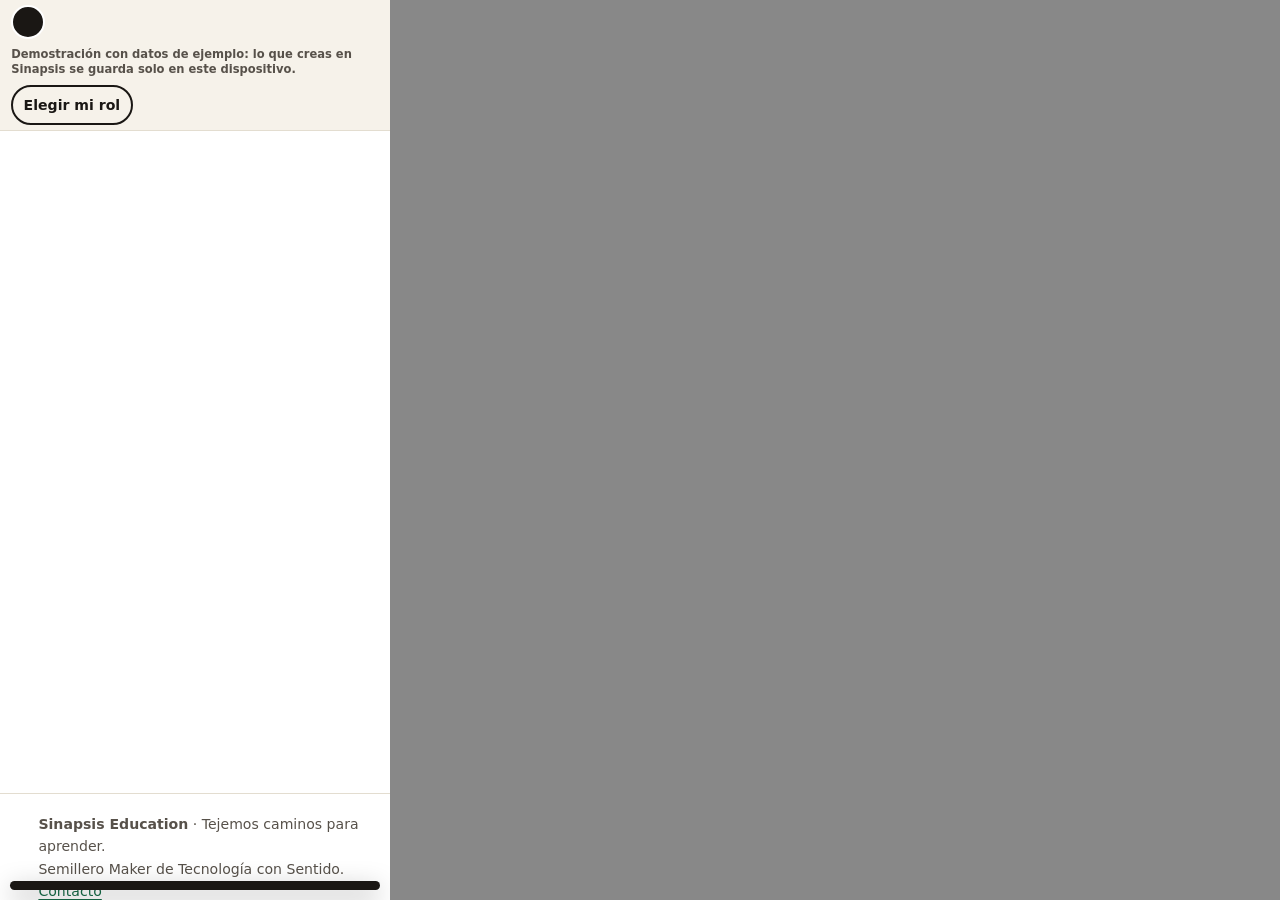
==== herramientas/arnes.html @ f9abe7bc "Quien eres: cinco roles con insignia del color de su espacio que abren el tutorial guiado; Empezar l" ====
<!doctype html>
<meta charset="utf-8">
<title>Arnés de pruebas de Sinapsis Education</title>
<!-- Lo lanza herramientas/auditar.py. Por qué existe: los fallos de este tipo de página no se
     ven leyendo el código, se ven midiendo en un navegador. Carga cada pantalla dentro de un
     marco del ancho de un celular o de un escritorio, y mide. Necesita servirse por http (no
     por file://) para poder leer el marco. -->
<body style="margin:0;background:#888">
<iframe id="f" style="border:0;display:block;background:#fff"></iframe>
<pre id="resultado" style="position:fixed;top:0;left:0;max-width:100%;background:#fff;color:#000;font:11px monospace;white-space:pre-wrap"></pre>
<script>
const SECC = { docente: ['resumen', 'estudiantes', 'actividades', 'ajustes', 'notas', 'archivos'], orientacion: ['resumen', 'ajustes', 'estudiantes', 'notas', 'archivos'], familia: ['resumen', 'archivos'], coordinacion: ['resumen', 'estudiantes', 'cursos', 'categorias'], estudiante: ['resumen', 'ruta', 'logros', 'archivos'] };
const RUTAS = [[null, '#/'], [null, '#/mi/resumen'], [null, '#/mapa/conexiones'], [null, '#/mapa/distingue'], [null, '#/valeria/chat'], [null, '#/valeria/conexion'], [null, '#/recorrido/camino'], [null, '#/recorrido/roles'], [null, '#/recorrido/datos'], [null, '#/portales'], [null, '#/portales/kinesis'], [null, '#/portales/wisfox'], [null, '#/portales/valeria'], [null, '#/glosario'], [null, '#/creditos'], [null, '#/planes/formas'], [null, '#/planes/acompanamiento'], [null, '#/registro/lista'], [null, '#/registro/conversar'], [null, '#/guia/docente'], [null, '#/guia/estudiante'], [null, '#/hoja/propuesta'], [null, '#/hoja/arquitectura'], [null, '#/hoja/etapas'], [null, '#/piloto'], [null, '#/identidad'],
  ...Object.entries(SECC).flatMap(([rol, l]) => l.map((x) => [rol, '#/mi/' + x]))];
const ANCHOS = [390, 1280];
const TEMAS = ['claro', 'oscuro'];
const espera = (ms) => new Promise((r) => setTimeout(r, ms));
// ---- ligera ---- Apariencia y modo presentación viven en el menú «Más» (antes, en la franja): este ayudante lo abre antes de tocarlos.
const abrirMas = async (d) => { const m = d.getElementById('menu-mas'); if (m && m.hidden) d.getElementById('btn-mas').click(); await new Promise((r) => setTimeout(r, 120)); };
// ---- fin ligera ----
const f = document.getElementById('f');
const salida = { casos: [], flujo: [], fatal: null };
let n = 0;

function cargar(ruta, ancho, alto) {
  return new Promise((res) => {
    f.style.width = ancho + 'px'; f.style.height = (alto || 900) + 'px';
    f.onload = () => res();
    f.src = '../index.html?t=' + (++n) + '&sin-intro=1' + ruta;   // la bienvenida de la primera vez (js/carrusel.js) se prueba aparte: aquí taparía todas las pantallas
  });
}
const doc = () => f.contentDocument;
const ventana = () => f.contentWindow;

/* ---- contraste ---- */
function parsear(c) {
  let m = c.match(/^rgba?\(([^)]+)\)/);
  if (m) { const p = m[1].split(/[ ,\/]+/).filter(Boolean).map(Number); return [p[0], p[1], p[2], p[3] === undefined ? 1 : p[3]]; }
  m = c.match(/^color\(srgb ([^)]+)\)/);
  if (m) { const p = m[1].split(/[ \/]+/).filter(Boolean).map(Number); return [p[0] * 255, p[1] * 255, p[2] * 255, p[3] === undefined ? 1 : p[3]]; }
  return null;
}
function mezclar(sobre, base) { const a = sobre[3]; return [0, 1, 2].map((i) => sobre[i] * a + base[i] * (1 - a)); }
function fondoEfectivo(el) {
  const capas = [];
  for (let e = el; e; e = e.parentElement) {
    const cs = ventana().getComputedStyle(e);
    if (cs.backgroundImage !== 'none') return null;          // degradado: se omite y se cuenta aparte
    const c = parsear(cs.backgroundColor);
    if (c && c[3] > 0) { capas.push(c); if (c[3] >= 1) break; }
  }
  let base = [255, 255, 255];
  for (let i = capas.length - 1; i >= 0; i--) base = mezclar(capas[i], base);
  return base;
}
const lum = (c) => { const f2 = (v) => { v /= 255; return v <= 0.03928 ? v / 12.92 : Math.pow((v + 0.055) / 1.055, 2.4); }; return 0.2126 * f2(c[0]) + 0.7152 * f2(c[1]) + 0.0722 * f2(c[2]); };
const razon = (a, b) => { const x = lum(a), y = lum(b); return (Math.max(x, y) + 0.05) / (Math.min(x, y) + 0.05); };

function medirContraste() {
  const malos = []; let omitidos = 0; let medidos = 0;
  const d = doc();
  d.querySelectorAll('header *, main *, footer *, .nav-movil *, .guion *').forEach((el) => {
    const tieneTexto = [...el.childNodes].some((x) => x.nodeType === 3 && x.textContent.trim());
    if (!tieneTexto || !el.getClientRects().length) return;
    const cs = ventana().getComputedStyle(el);
    if (cs.visibility === 'hidden' || parseFloat(cs.opacity) < 1) return;
    const fondo = fondoEfectivo(el);
    if (!fondo) { omitidos++; return; }
    let fg = parsear(cs.color); if (!fg) return;
    fg = mezclar(fg, fondo);
    const px = parseFloat(cs.fontSize); const grande = px >= 24 || (px >= 18.66 && parseInt(cs.fontWeight, 10) >= 700);
    const minimo = grande ? 3 : 4.5; const r = razon(fg, fondo); medidos++;
    if (r < minimo) malos.push(`${el.tagName.toLowerCase()}.${(el.className || '').toString().split(' ')[0]} "${el.textContent.trim().slice(0, 28)}" ${r.toFixed(2)}`);
  });
  return { malos: malos.slice(0, 6), total: malos.length, omitidos, medidos };
}

/* ---- una pantalla en un ancho y un tema ---- */
function medirCaso(ruta, ancho, tema, extra) {
  const d = doc(); const w = ventana(); const fallos = [];
  d.documentElement.dataset.tema = tema;
  const e = d.documentElement;
  if (e.scrollWidth > e.clientWidth + 1) fallos.push(`desborda a lo ancho (${e.scrollWidth} > ${e.clientWidth})`);
  // Lo que está dentro de una tira con scroll propio (overflow-x auto) puede salirse a propósito.
  const enScroll = (x) => { for (let p = x.parentElement; p && p !== d.body; p = p.parentElement) { const o = w.getComputedStyle(p).overflowX; if (o === 'auto' || o === 'scroll') return true; } return false; };
  const fuera = [...d.querySelectorAll('main *')].filter((x) => { const r = x.getBoundingClientRect(); return r.width && (r.right > e.clientWidth + 1 || r.left < -1) && !enScroll(x); }).slice(0, 3).map((x) => x.tagName.toLowerCase() + '.' + (x.className || ''));
  if (fuera.length) fallos.push('elementos fuera de pantalla: ' + fuera.join(', '));
  if (w.__errores && w.__errores.length) fallos.push('errores: ' + w.__errores.join(' | '));
  const h1 = d.querySelectorAll('main h1').length + [...d.querySelectorAll('main [role="heading"][aria-level="1"]')].filter((x) => x.getClientRects().length).length;
  if (h1 !== 1) fallos.push(`hay ${h1} títulos h1 (debe haber 1)`);
  ['header', 'main', 'footer'].forEach((t) => { if (!d.querySelector(t)) fallos.push('falta <' + t + '>'); });
  const sinNombre = [...d.querySelectorAll('button, a, input, select, textarea')].filter((x) => x.getClientRects().length && !(x.textContent.trim() || x.getAttribute('aria-label') || (x.labels && x.labels.length) || x.getAttribute('aria-labelledby')));
  if (sinNombre.length) fallos.push(`${sinNombre.length} controles sin nombre accesible`);
  const chicos = [...d.querySelectorAll('button, .btn, input:not([type=hidden]), select, textarea')].filter((x) => { const r = x.getBoundingClientRect(); return r.height > 0 && r.height < 24; });
  if (chicos.length) fallos.push(`${chicos.length} controles de menos de 24 px de alto`);
  // Errores que se ven en pantalla pero no lanzan excepción: un append con una lista, un dato que falta.
  const crudo = d.body.innerText.match(/\[object [A-Za-z]+\]|\bundefined\b|\bNaN\b|\bnull\b/);
  if (crudo) fallos.push('texto roto en pantalla: "' + crudo[0] + '"');
  // Una tarjeta aplastada (un estilo en línea que gana al diseño de celular) no desborda, pero no se puede usar.
  const aplastadas = [...d.querySelectorAll('main .tarjeta, main .chat')].filter((x) => { const r = x.getBoundingClientRect(); return x.getClientRects().length && r.width < 150; });
  if (aplastadas.length) fallos.push(`${aplastadas.length} tarjetas aplastadas (menos de 150 px de ancho)`);
  // La barra de navegación debe verse completa: en celular, todos sus íconos dentro de la pantalla.
  const riel = [...d.querySelectorAll('.riel .riel-item')].filter((x) => { const r = x.getBoundingClientRect(); return r.width && (r.right > e.clientWidth + 1 || r.left < -1); });   // ---- ligera ----
  if (riel.length) fallos.push(`${riel.length} íconos del riel quedan fuera de la pantalla`);
  if (extra) fallos.push(...extra());   // comprobaciones propias de un modo (por ejemplo, el modo presentación)
  const c = medirContraste();
  if (c.total) fallos.push(`${c.total} textos sin contraste suficiente: ` + c.malos.join(' ; '));
  return { ruta, ancho, tema, fallos, contraste: { medidos: c.medidos, omitidos: c.omitidos } };
}

/* ---- el recorrido completo, como lo haría una persona ---- */
const hallar = (txt) => [...doc().querySelectorAll('button, a')].find((x) => x.textContent.trim().startsWith(txt) && x.getClientRects().length);
const textoPagina = () => doc().body.innerText;
function afirmar(nombre, ok, detalle) { salida.flujo.push({ nombre, ok: !!ok, detalle: ok ? '' : (detalle || '') }); }
async function ir(hash) { ventana().location.hash = hash; await espera(250); }
async function pulsar(txt) { const b = hallar(txt); if (!b) { afirmar('existe "' + txt + '"', false, 'no se encontró'); return false; } b.click(); await espera(250); return true; }

const enDialogo = (txt) => [...doc().querySelectorAll('dialog[open] button')].find((x) => x.textContent.trim().startsWith(txt));
const avisos = () => { const a = doc().getElementById('avisos'); return a ? a.innerText : ''; };
const poner = (el, valor) => { el.value = valor; el.dispatchEvent(new Event('input', { bubbles: true })); el.dispatchEvent(new Event('change', { bubbles: true })); };
const comoRol = async (rol, hash) => { ventana().MT.store.cambiar((s) => { s.rol = rol; }); await ir(hash); ventana().MT.router.recargar(); await espera(150); };
// Un archivo de prueba: PDF con su firma real, para que la validación de contenido lo acepte.
const pdf = (nombre) => new (ventana().File)([new Uint8Array([0x25, 0x50, 0x44, 0x46, 0x2d, 0x31, 0x2e, 0x34, 0x0a, 0x25, 0xe2, 0xe3])], nombre, { type: 'application/pdf' });
async function subir(archivo, visibilidad) {
  const sel = doc().getElementById('bib-vis'); if (visibilidad) poner(sel, visibilidad);
  const dt = new (ventana().DataTransfer)(); dt.items.add(archivo);
  const inp = doc().getElementById('bib-archivo'); inp.files = dt.files; inp.dispatchEvent(new Event('change', { bubbles: true }));
  await espera(500);
}
const CLINICOS = /TDAH|autismo|dislexia|discapacidad intelectual|d[eé]ficit de atenci[oó]n/i;

const traza = [];
async function flujo() {
  localStorage.clear();
  try { traza.push('paso 1: ' + ventana().MT.db.lista('actividades').length + '/' + (localStorage.getItem('mosaicotelar.v2') || '').length); } catch (e) { /* aún sin app */ }
  // 1. Entrada por rol
  await cargar('#/', 1280); await espera(400);
  afirmar('el inicio pregunta quién eres', textoPagina().includes('¿Quién eres?'));
  // ---- entrada ---- (cambió: las tarjetas de rol ahora son cuatro opciones grandes (.ent-rol) más un enlace discreto para coordinación; siguen siendo los 5 roles)
  // quien2: los cinco roles son ahora opciones iguales (antes coordinación iba aparte como enlace).
  afirmar('hay una opción por rol: cinco opciones iguales (5 roles)', doc().querySelectorAll('.ent-rol').length === 5 && [...doc().querySelectorAll('#ent-quien button')].filter((b) => /Soy/.test(b.textContent)).length === 5);
  // ---- fin entrada ----
  // ---- ligera ---- Por qué: la plataforma tenía DOS navegaciones (barra de portales y riel de seis ítems). Ahora es una sola (el riel), que cambia con el rol,
  // y todo lo secundario vive en un único menú «Más». Estas pruebas reemplazan a las del riel de seis ítems y a las de la barra de pestañas.
  const rielTxt = () => [...doc().querySelectorAll('.riel .riel-item')].map((x) => x.textContent.replace(/\s+/g, ' ').trim());
  afirmar('una sola navegación: hay un riel y ninguna barra de portales aparte', doc().querySelectorAll('nav.riel').length === 1 && !doc().getElementById('barra-portales') && !doc().querySelector('.pestanas'));
  // ---- espacio ---- Por qué: decisión del dueño, no hay «Mi espacio»; el riel lleva siempre Kinesis, Wisfox y Guía (más «Más»). Niky es el botón flotante.
  afirmar('sin rol, el riel muestra Kinesis, Wisfox, Guía y Quiénes somos (y «Más»), sin Mi espacio', rielTxt().join('|') === 'Kinesis|Wisfox|Guía|Quiénes somos|Más', rielTxt().join('|'));
  // ---- fin espacio ----
  doc().getElementById('btn-mas').click(); await espera(150);
  const enMas = [...doc().querySelectorAll('#menu-mas a')];
  // ---- espacio ---- (los «tres portales» pasaron a la Guía, que está en el riel)
  afirmar('«Más» alcanza todo lo secundario: portales, mapa, roles y datos, participa, hoja de ruta, glosario, piloto y créditos; Quiénes somos (con Identidad dentro) queda en la lista', ['mapa', 'recorrido', 'planes', 'hoja', 'glosario', 'piloto', 'creditos'].every((id) => enMas.some((x) => x.dataset.ruta === id && x.getClientRects().length)) && enMas.some((x) => x.dataset.ruta === 'quienes'), enMas.map((x) => x.dataset.ruta).join());
  // ---- fin espacio ----
  afirmar('«Más» reúne también lo de uso ocasional: apariencia y modo presentación', !!doc().getElementById('btn-presentacion') && doc().getElementById('btn-presentacion').getClientRects().length > 0 && doc().getElementById('btn-apariencia').getClientRects().length > 0);
  doc().dispatchEvent(new KeyboardEvent('keydown', { key: 'Escape', bubbles: true })); await espera(100);
  afirmar('Escape cierra «Más» y devuelve el foco a su botón', doc().getElementById('menu-mas').hidden && doc().activeElement === doc().getElementById('btn-mas') && doc().getElementById('btn-mas').getAttribute('aria-expanded') === 'false');
  afirmar('la franja se calmó: un aviso en una línea y un solo botón (el rol)', doc().querySelectorAll('.franja .btn').length === 1 && !!doc().querySelector('.franja .franja-aviso'));
  // ---- niky ---- (cambió: el botón «Niky» del riel se sustituyó por el botón flotante; #btn-ia sigue en el documento, sin mostrarse, para que nada que lo busque se rompa)
  afirmar('Niky tiene un único acceso a la vista, el botón flotante (el del riel se conserva oculto)', doc().querySelectorAll('#btn-ia').length === 1 && !!doc().querySelector('.riel #btn-ia') && doc().querySelector('#btn-ia').getClientRects().length === 0 && doc().querySelectorAll('#niky-fab').length === 1 && doc().getElementById('niky-fab').getClientRects().length > 0);
  // ---- fin niky ----
  // ---- rol ----
  // Por qué: el cambio de rol y el regreso al inicio deben estar siempre a la vista (riel y barra inferior), también en un portal inmersivo.
  afirmar('rol: el riel trae «Inicio» y el selector de rol con la mascota y el nombre del rol', !!doc().querySelector('#riel-inicio[href="#/"]') && !!doc().querySelector('#riel-rol svg.mascota') && doc().getElementById('riel-rol').getAttribute('aria-expanded') === 'false');
  doc().getElementById('riel-rol').click(); await espera(150);
  afirmar('rol: el selector del riel abre los cinco roles, con el foco dentro', !doc().getElementById('menu-rol-riel').hidden && doc().querySelectorAll('#menu-rol-riel button[data-rol]').length === 5 && doc().getElementById('menu-rol-riel').contains(doc().activeElement));
  doc().dispatchEvent(new KeyboardEvent('keydown', { key: 'Escape', bubbles: true })); await espera(100);
  afirmar('rol: Escape cierra el selector del riel y devuelve el foco a su botón', doc().getElementById('menu-rol-riel').hidden && doc().activeElement === doc().getElementById('riel-rol'));
  for (const [r, p] of [['estudiante', 'wisfox'], ['docente', 'kinesis'], ['orientacion', 'kinesis'], ['familia', 'kinesis'], ['coordinacion', 'kinesis']]) {
    doc().getElementById('riel-rol').click(); await espera(120);
    doc().querySelector('#menu-rol-riel [data-rol="' + r + '"]').click(); await espera(500);
    afirmar(`rol: elegir ${r} en el riel cambia el rol y lleva a ${p}`, ventana().MT.store.obtener().rol === r && ventana().location.hash === '#/portales/' + p, ventana().location.hash);
  }
  doc().getElementById('riel-inicio').click(); await espera(400);
  afirmar('rol: desde un portal, «Inicio» del riel vuelve a la portada sin perder el rol', ventana().location.hash === '#/' && ventana().MT.store.obtener().rol === 'coordinacion');
  // Se deja todo como estaba para las pruebas que siguen: sin rol y en la portada.
  ventana().MT.store.cambiar((s) => { s.rol = null; }); await ventana().MT.vivos.reiniciar(); await ir('#/'); await espera(200);
  // ---- fin rol ----
  // ---- fin ligera ----
  await pulsar('Soy docente');
  // ---- espacio ---- Por qué: «¿Quién eres?» lleva directo al portal del rol, no a una guía ni a Mi espacio (decisión del dueño). La guía se abre aparte.
  afirmar('elegir docente lleva directo al portal de su rol (Kinesis)', ventana().location.hash === '#/portales/kinesis' && ventana().MT.store.obtener().rol === 'docente', ventana().location.hash);
  await ir('#/guia/docente'); ventana().MT.router.recargar();
  // ---- fin espacio ----
  afirmar('la franja dice con qué rol se mira', doc().getElementById('rol-actual').textContent.includes('Docente'));
  afirmar('la guía tiene pasos, cada uno con su portal', doc().querySelectorAll('.guia-paso').length === 5 && /en kinesis/i.test(textoPagina()) && /en niky/i.test(textoPagina()) && /en wisfox/i.test(textoPagina()));
  // ---- ligera ---- (reemplaza las pruebas de la barra de pestañas)
  // ---- espacio ---- Por qué: con rol, el riel sigue trayendo los dos portales y la Guía; el del rol va primero y marcado («tu portal»).
  afirmar('con rol docente el riel muestra Kinesis (tu portal), Wisfox, Guía, Quiénes somos y Más', rielTxt().join('|') === 'Kinesis (tu portal)|Wisfox|Guía|Quiénes somos|Más' && !!doc().querySelector('.riel .riel-item--principal[data-portal="kinesis"]'), rielTxt().join('|'));
  // ---- fin espacio ----
  // ---- fin ligera ----
  const abiertas = []; ventana().open = (u) => { abiertas.push(u); return null; };
  await pulsar('Abrir Kinesis'); await espera(600);
  const marcoK = doc().querySelector('.vivos iframe');
  afirmar('Ir a Kinesis lo muestra dentro de la plataforma', ventana().location.hash === '#/portales/kinesis' && !!marcoK && marcoK.getAttribute('src') === ventana().MT.config.portales.kinesis && abiertas.length === 0, ventana().location.hash);
  afirmar('el ítem del portal se marca como actual y el portal queda como abierto', doc().querySelector('.riel [data-portal="kinesis"]').getAttribute('aria-current') === 'page' && doc().querySelector('.riel [data-portal="kinesis"]').classList.contains('riel-item--abierto'));   // ---- ligera: ítem del riel en lugar de pestaña ----
  // Modo inmersivo (cambió): los controles del portal viven en el menú «⋯»; se abre para leerlos.
  { const mb = doc().querySelector('.vivo-menu-btn'); if (mb && !doc().querySelector('.vivos--menu')) { mb.click(); await espera(150); } }
  afirmar('el portal dice qué le toca hacer al rol', /Tu rol: Docente/.test(textoPagina()) && /te toca/.test(textoPagina()));
  const mk = doc().querySelector('.vivos iframe').getBoundingClientRect(); const vent = ventana();
  afirmar('el portal ocupa todo el panel: casi todo el ancho y casi todo el alto de la pantalla', mk.width >= vent.innerWidth * 0.7 && mk.height >= vent.innerHeight * 0.65, Math.round(mk.width) + 'x' + Math.round(mk.height) + ' de ' + vent.innerWidth + 'x' + vent.innerHeight);
  afirmar('modo inmersivo: la barra del portal es un menú flotante que no le resta alto al portal, y no hay franja ni pie', getComputedStyle(doc().querySelector('.vivo-barra')).position === 'absolute' && !visible(doc().querySelector('.franja')) && !visible(doc().querySelector('.pie')));
  afirmar('el portal se puede pasar a pantalla completa', [...doc().querySelectorAll('.vivo-barra button')].some((b) => /Pantalla completa/.test(b.textContent)));
  afirmar('el portal avisa que es una aplicación aparte con sus propios datos', /Aplicación aparte/.test(textoPagina()) && /propios datos/.test(doc().querySelector('.vivo-badge').title));
  // ---- ligera ---- Por qué: las listas desplegables de cada portal desaparecieron con la barra de pestañas (lo que le toca a tu rol ya está en el desplegable del propio portal, «Tu rol: … · qué te toca aquí»).
  // Un portal que no es del rol sigue abriéndose por su dirección, y el riel del docente no tiene ítem de Wisfox.
  await ir('#/portales/wisfox'); await espera(700);
  const marcoW = doc().querySelector('.vivos iframe[src="' + ventana().MT.config.portales.wisfox + '"]');
  afirmar('un portal que no es del rol se abre por su dirección (#/portales/wisfox) dentro de la plataforma', !!marcoW && ventana().location.hash === '#/portales/wisfox' && !!doc().querySelector('.riel'));
  // ---- espacio ---- Por qué: los dos portales están siempre disponibles en el riel.
  afirmar('el riel del docente también trae Wisfox, sin marcar como principal', !!doc().querySelector('.riel [data-portal="wisfox"]') && !doc().querySelector('.riel [data-portal="wisfox"].riel-item--principal'));
  // ---- fin espacio ----
  afirmar('Kinesis y Wisfox quedan abiertos a la vez', ventana().MT.vivos.abiertos().includes('kinesis') && ventana().MT.vivos.abiertos().includes('wisfox'));
  // ---- fin ligera ----
  // Los portales son persistentes: volver a ellos no los recarga, y se ven dos a la vez
  let cargas = 0; marcoK.addEventListener('load', () => cargas++); marcoW.addEventListener('load', () => cargas++);
  doc().querySelector('.riel [data-portal="kinesis"]').click(); await espera(400);   // ---- ligera: ítem del riel ----
  await ir('#/mi/resumen'); await espera(300);
  afirmar('al salir de los portales siguen en el documento, ocultos', marcoK.isConnected && marcoW.isConnected && marcoK.closest('[hidden]'));
  doc().querySelector('.riel [data-portal="kinesis"]').click(); await espera(500);   // ---- ligera: ítem del riel ----
  afirmar('volver a un portal NO lo recarga: conserva lo que se estaba haciendo', cargas === 0 && marcoK.isConnected && !marcoK.closest('[hidden]'), 'cargas=' + cargas);
  poner(doc().getElementById('dividir-con'), 'wisfox'); await espera(300);
  afirmar('la vista dividida muestra dos portales lado a lado', [...doc().querySelectorAll('.vivo-panel')].filter((p) => !p.hidden).length === 2 && doc().querySelector('.vivo-marcos--2') && cargas === 0, 'cargas=' + cargas);
  [...doc().querySelectorAll('.vivos button')].find((b) => /Quitar vista dividida/.test(b.textContent)).click(); await espera(250);
  afirmar('se puede quitar la vista dividida', [...doc().querySelectorAll('.vivo-panel')].filter((p) => !p.hidden).length === 1);
  await ir('#/portales/valeria'); await espera(500);   // ---- ligera: Niky ya no es una pestaña; el portal se abre por su dirección ----
  afirmar('la pestaña Niky trae el chat dentro de la plataforma', !!doc().querySelector('.vivo-panel[data-portal="valeria"]:not([hidden]) .chat') && !marcoK.closest('[hidden]') === false);
  // Cambiar de rol sin perder el lugar
  doc().getElementById('rol-actual').click(); await espera(200);
  afirmar('el selector de rol lista los cinco roles', doc().querySelectorAll('#menu-rol .menu-rol__lista button').length === 5 && !doc().getElementById('menu-rol').hidden);
  await ir('#/mi/ajustes'); ventana().MT.router.recargar();
  doc().getElementById('rol-actual').click(); await espera(150);
  [...doc().querySelectorAll('#menu-rol .menu-rol__lista button')].find((b) => /Orientación/.test(b.textContent)).click(); await espera(400);
  afirmar('cambiar de rol deja en la misma sección si el nuevo rol la tiene', ventana().location.hash === '#/mi/ajustes' && /Ajustes por revisar/.test(textoPagina()) && /Rol: Orientación/.test(doc().getElementById('rol-actual').textContent));
  doc().getElementById('rol-actual').click(); await espera(150);
  [...doc().querySelectorAll('#menu-rol .menu-rol__lista button')].find((b) => /Docente/.test(b.textContent)).click(); await espera(400);
  // La guía te acompaña dentro de Mi espacio
  await ir('#/mi/actividades'); ventana().MT.router.recargar(); await espera(200);
  afirmar('cada sección de Mi espacio dice en qué paso de la guía estás y qué sigue', /Paso 2 de 5 de tu guía/.test(textoPagina()) && !!hallar('Siguiente:') && !!hallar('Volver a mi guía'));
  hallar('Siguiente:').click(); await espera(400);
  afirmar('el botón Siguiente lleva al paso siguiente de la guía', /Paso 3 de 5|Pide ideas/.test(textoPagina()) || ventana().location.hash !== '#/mi/actividades');
  await ir('#/mi/ajustes'); ventana().MT.router.recargar();
  afirmar('donde se decide un ajuste se explica qué es un ajuste', /Qué es un ajuste/i.test(textoPagina()));
  // Las siglas se explican al tocarlas
  await ir('#/mi/resumen'); ventana().MT.router.recargar(); await espera(250);
  const termino = doc().querySelector('#app .termino');
  afirmar('la primera vez que aparece una sigla se vuelve un botón', !!termino && termino.tagName === 'BUTTON');
  if (termino) { termino.click(); await espera(250); }
  afirmar('tocar la sigla explica qué significa, sin pasar el cursor', /Diseño Universal para el Aprendizaje/.test(doc().querySelector('dialog[open]') ? doc().querySelector('dialog[open]').innerText : ''));
  if (doc().querySelector('dialog[open]')) { doc().querySelector('dialog[open]').close(); await espera(150); }
  await ir('#/glosario');
  afirmar('el glosario explica PIAR, DUA, ajuste y mínimo privilegio', ['PIAR', 'DUA', 'Ajuste', 'Mínimo privilegio'].every((t) => textoPagina().includes(t)));
  await ir('#/guia/docente'); ventana().MT.router.recargar();
  // ---- espacio ---- Por qué: la guía solo informa; su botón lleva al portal principal del rol, no a Mi espacio.
  afirmar('la guía no ofrece «Trabajar en Mi espacio» ni «Hacerlo aquí»', !hallar('Trabajar en Mi espacio') && !hallar('Hacerlo aquí'));
  await pulsar('Abrir Kinesis');
  afirmar('«Abrir Kinesis» en la guía lleva al portal', ventana().location.hash === '#/portales/kinesis');
  // ---- fin espacio ----
  await ir('#/guia/estudiante'); ventana().MT.router.recargar();
  afirmar('la guía del estudiante apunta a Wisfox como portal principal', /Tu portal principal es Wisfox/.test(textoPagina()));
  await ir('#/portales');
  afirmar('los tres portales se muestran en paralelo con su flujo', doc().querySelectorAll('.portal').length === 3 && doc().querySelectorAll('.carril-paso').length === 9);
  await comoRol('docente', '#/mi/resumen');
  // ---- espacio ---- Por qué: Mi espacio ya no tiene barra lateral propia (parecía otra aplicación); tiene la cabecera única, la subnavegación en pestañas y las cifras.
  afirmar('el espacio tiene cabecera única, subnavegación y cifras', !!doc().querySelector('.cab-pantalla h1') && !!doc().querySelector('.subnav') && !doc().querySelector('.lateral') && !!doc().querySelector('.panel-cifras'));
  afirmar('espacio: un docente nuevo no ve «Paso 5 de 5» en su primera pantalla', !/Paso 5 de 5/.test(textoPagina()));
  afirmar('espacio: a lo sumo un botón principal en la cabecera', doc().querySelectorAll('.cab-pantalla .btn:not(.btn--suave)').length <= 1);
  // Todas las vistas comparten la misma cabecera; el modo presentación y ?caso= no se tocaron y los prueban sus bloques propios.
  { const rutas = ['#/mi/resumen', '#/mi/actividades', '#/mapa', '#/planes', '#/hoja', '#/glosario', '#/identidad', '#/piloto', '#/guia/docente', '#/recorrido'];
    const malas = []; const fuera = [];
    for (const r of rutas) {
      await ir(r); ventana().MT.router.recargar(); await espera(350);
      const c = doc().querySelector('main .cab-pantalla'); const m = c && c.querySelector('.companero-rol svg');
      const ok = [!!c, [...doc().querySelectorAll('main h1')].filter((x) => x.getClientRects().length).length === 1, !!m && m.getAttribute('width') === '56', !!(c && c.querySelector('nav[aria-label="Dónde estoy"]'))];
      if (!ok.every(Boolean)) malas.push(r + ' [' + ok.map(Number).join('') + ']');
      if (doc().documentElement.scrollWidth > ventana().innerWidth + 1) fuera.push(r);
    }
    afirmar('espacio: todas las vistas comparten la misma cabecera (mascota a 56 px, dónde estoy, un solo h1)', malas.length === 0, malas.join(' '));
    afirmar('espacio: sin desborde horizontal en las vistas unificadas', fuera.length === 0, fuera.join(' '));
  }
  // Decisión del dueño: no hay un «Mi espacio» como destino. #/mi pelado redirige al portal del rol; las rutas #/mi/<sección> quedan para la exposición guiada.
  await ir('#/mi'); await espera(300);
  afirmar('espacio: #/mi fuera del modo presentación lleva al portal del rol (docente: Kinesis)', ventana().location.hash === '#/portales/kinesis', ventana().location.hash);
  { const malos = [];
    for (const r of ['#/', '#/guia', '#/guia/docente', '#/mapa', '#/planes', '#/hoja', '#/glosario', '#/recorrido', '#/portales/kinesis']) {
      await ir(r); await espera(120);
      const e = [...doc().querySelectorAll('a[href^="#/mi"], .riel a[href*="/mi"], #menu-mas a[href*="/mi"]')].filter((x) => !x.closest('.franja-guia'));
      const b = [...doc().querySelectorAll('main button')].filter((x) => /Mi espacio/.test(x.textContent));
      if (e.length || b.length) malos.push(r);
    }
    afirmar('espacio: ningún enlace ni botón visible lleva a Mi espacio fuera de la exposición guiada', malos.length === 0, malos.join(' '));
    await ir('#/guia'); ventana().MT.router.recargar(); await espera(400);
    afirmar('espacio: la Guía es solo lectura (sin formularios, campos ni quizes) y enlaza a Kinesis y Wisfox', ![...doc().querySelectorAll('main form, main input, main textarea, main select')].some((x) => x.getClientRects().length) &&   // los portales ocultos (el chat de Niky) también viven en main
       !!hallar('Abrir Kinesis') && !!hallar('Abrir Wisfox'));
    afirmar('espacio: el riel conserva el ítem Guía como actual en #/guia', !!doc().querySelector('.riel a[data-ruta="guia"][aria-current="page"]'));
  }
  // ---- fin espacio ----
  // ---- ligera ---- sitio previsto para la mascota del rol: existe en el encabezado, vacío y sin ocupar lugar hasta que llegue MT.mascotas.
  // ---- espacio ---- Por qué: el .companero-rol ahora lo llena la cabecera única con la mascota del rol a 56 px.
  { const cr = doc().querySelector('.cab-pantalla .companero-rol'); afirmar('la cabecera de la vista del rol trae la mascota en .companero-rol a 56 px', !!cr && cr.childElementCount === 1 && cr.dataset.rol === 'docente' && cr.getBoundingClientRect().height === 56); }
  // ---- fin espacio ----
  // ---- fin ligera ----

  try { traza.push('paso 2: ' + ventana().MT.db.lista('actividades').length + '/' + (localStorage.getItem('mosaicotelar.v2') || '').length); } catch (e) { /* aún sin app */ }
  // 2. Docente crea una actividad desde la malla de Inglés y edita su quiz
  await ir('#/mi/actividades'); await espera(200);
  await pulsar('Nueva actividad');
  afirmar('se abre el formulario de actividad', !!doc().querySelector('dialog[open] form'));
  poner(doc().querySelector('dialog[open] [name="desde"]'), 'ingles-8-1-1'); await espera(100);
  poner(doc().querySelector('dialog[open] [name="titulo"]'), 'Presente simple y continuo');
  enDialogo('Crear actividad').click(); await espera(300);
  afirmar('la actividad nueva aparece con el quiz copiado de la malla', /Presente simple y continuo/.test(textoPagina()) && /\d+ preguntas/.test(textoPagina()));
  const editar = [...doc().querySelectorAll('button')].filter((b) => b.textContent.trim() === 'Editar quiz').pop(); editar.click(); await espera(250);
  const enun = doc().querySelector('dialog[open] input[id^="q"]'); poner(enun, 'Pregunta editada en la prueba');
  enDialogo('Guardar quiz').click(); await espera(300);
  afirmar('el quiz se guarda', /Quiz guardado/.test(avisos()));
  const guardado = ventana().MT.db.lista('actividades').slice(-1)[0]; // slice: lista() devuelve el arreglo vivo del estado, pop() lo vaciaría
  afirmar('el cambio del quiz queda en los datos', guardado.quiz[0].q === 'Pregunta editada en la prueba');

  try { traza.push('paso 3: ' + ventana().MT.db.lista('actividades').length + '/' + (localStorage.getItem('mosaicotelar.v2') || '').length); } catch (e) { /* aún sin app */ }
  // 3. Archivos: subir, validar, permisos
  await ir('#/mi/archivos'); await espera(250);
  await subir(pdf('guia-estudiantes.pdf'), 'estudiantes');
  await subir(pdf('plan-equipo.pdf'), 'equipo');
  afirmar('el docente sube archivos y los ve', /guia-estudiantes\.pdf/.test(textoPagina()) && /plan-equipo\.pdf/.test(textoPagina()));
  await subir(new (ventana().File)([new Uint8Array([77, 90, 144, 0])], 'programa.exe'), 'estudiantes');
  afirmar('un formato no admitido se rechaza', /no se admite/.test(avisos()));
  await subir(new (ventana().File)([new Uint8Array([1, 2, 3, 4, 5])], 'falso.pdf'), 'estudiantes');
  afirmar('un PDF falso (firma distinta) se rechaza', /no corresponde/.test(avisos()));
  afirmar('el docente no puede marcar un archivo como clínico', ![...doc().querySelectorAll('#bib-vis option')].some((o) => o.value === 'clinico'));

  try { traza.push('paso 4: ' + ventana().MT.db.lista('actividades').length + '/' + (localStorage.getItem('mosaicotelar.v2') || '').length); } catch (e) { /* aún sin app */ }
  // 4. Docente propone un ajuste
  await ir('#/mi/ajustes'); await espera(200);
  await pulsar('Nuevo ajuste');
  poner(doc().querySelector('dialog[open] [name="estudiante"]'), '8A-03'); await espera(100);
  afirmar('el ajuste previsualiza cambios concretos con su razón', doc().querySelectorAll('dialog[open] .vista-previa li').length >= 3);
  enDialogo('Enviar a orientación').click(); await espera(300);
  afirmar('el ajuste queda en revisión', /En revisión/.test(textoPagina()));
  afirmar('el docente no puede aprobar su propio ajuste', !hallar('Aprobar'));

  try { traza.push('paso 5: ' + ventana().MT.db.lista('actividades').length + '/' + (localStorage.getItem('mosaicotelar.v2') || '').length); } catch (e) { /* aún sin app */ }
  // 5. Docente deja una nota visible para la familia
  await ir('#/mi/notas'); await espera(200);
  await pulsar('Nueva nota');
  poner(doc().querySelector('dialog[open] [name="estudiante"]'), '8A-03');
  poner(doc().querySelector('dialog[open] [name="texto"]'), 'Hoy participó mucho en pareja.');
  poner(doc().querySelector('dialog[open] [name="familia"]'), 'si');
  enDialogo('Guardar').click(); await espera(300);
  afirmar('la nota se crea y se marca para la familia', /Hoy participó mucho en pareja/.test(textoPagina()) && /Visible para la familia/.test(textoPagina()));

  try { traza.push('paso 6: ' + ventana().MT.db.lista('actividades').length + '/' + (localStorage.getItem('mosaicotelar.v2') || '').length); } catch (e) { /* aún sin app */ }
  // 6. Orientación revisa, aprueba, y guarda lo clínico donde solo ella lo ve
  await comoRol('orientacion', '#/mi/ajustes');
  afirmar('orientación recibe el ajuste', !!hallar('Aprobar'));
  hallar('Devolver con nota').click(); await espera(200);
  enDialogo('Devolver').click(); await espera(200);
  afirmar('devolver exige explicar qué cambiar', /Falta/.test(doc().querySelector('dialog[open]') ? doc().querySelector('dialog[open]').innerText : ''));
  doc().querySelector('dialog[open] textarea').value = 'Agrega un ejemplo.'; enDialogo('Devolver').click(); await espera(300);
  afirmar('el ajuste devuelto lleva la nota', /Devuelto/.test(textoPagina()) && /Agrega un ejemplo/.test(textoPagina()));
  await comoRol('docente', '#/mi/ajustes');
  await pulsar('Volver a enviar');
  await comoRol('orientacion', '#/mi/ajustes');
  hallar('Aprobar').click(); await espera(200); enDialogo('Aprobar').click(); await espera(300);
  afirmar('el ajuste queda aprobado', /Aprobado/.test(textoPagina()));
  await ir('#/mi/archivos'); await espera(200);
  await subir(pdf('informe-clinico.pdf'), 'clinico');
  afirmar('orientación guarda un archivo clínico y lo ve', /informe-clinico\.pdf/.test(textoPagina()));
  await ir('#/mi/estudiantes'); await espera(200);
  afirmar('orientación ve los apoyos de los perfiles', /Instrucciones en pasos cortos/.test(textoPagina()));
  [...doc().querySelectorAll('button')].find((b) => b.getAttribute('aria-label') === 'Editar a 8A-01').click(); await espera(250);
  afirmar('orientación puede editar apoyos', !!doc().querySelector('dialog[open] .checks'));
  enDialogo('Cancelar').click(); await espera(150);

  try { traza.push('paso 7: ' + ventana().MT.db.lista('actividades').length + '/' + (localStorage.getItem('mosaicotelar.v2') || '').length); } catch (e) { /* aún sin app */ }
  // 7. Permisos: quién ve qué archivo
  await comoRol('docente', '#/mi/archivos');
  afirmar('el docente NO ve el archivo clínico', !/informe-clinico/.test(textoPagina()));
  await comoRol('familia', '#/mi/archivos');
  afirmar('la familia NO ve archivos del equipo, de estudiantes ni clínicos', !/plan-equipo|guia-estudiantes|informe-clinico/.test(textoPagina()));
  afirmar('la familia no puede subir archivos', !doc().getElementById('bib-archivo'));
  await comoRol('estudiante', '#/mi/archivos');
  afirmar('el estudiante ve solo el material para estudiantes', /guia-estudiantes/.test(textoPagina()) && !/plan-equipo|informe-clinico/.test(textoPagina()));
  await comoRol('coordinacion', '#/mi/archivos');
  // Una sección que no es del rol ni aparece en su menú ni se puede abrir escribiendo la dirección.
  afirmar('coordinación no tiene archivos ni en el menú ni por dirección', !doc().getElementById('bib-archivo') && ![...doc().querySelectorAll('.nav-lateral a')].some((a) => /Archivos/.test(a.textContent)) && !/Archivos/.test(doc().querySelector('h1').textContent));
  await ir('#/mi/ajustes'); ventana().MT.router.recargar();
  afirmar('coordinación no ve los ajustes ni por dirección', ![...doc().querySelectorAll('.nav-lateral a')].some((a) => /Ajustes/.test(a.textContent)) && !/En revisión|Aprobado/.test(textoPagina()));

  try { traza.push('paso 8: ' + ventana().MT.db.lista('actividades').length + '/' + (localStorage.getItem('mosaicotelar.v2') || '').length); } catch (e) { /* aún sin app */ }
  // 8. Familia ve lo aprobado, sin diagnóstico
  await comoRol('familia', '#/mi/resumen');
  afirmar('la familia ve el ajuste aprobado con su razón', /Ajustes aprobados/.test(textoPagina()) && /Su perfil indica|Tiene tiempo adicional|Es un apoyo/.test(textoPagina()));
  afirmar('la familia ve la nota marcada para ella', /Hoy participó mucho en pareja/.test(textoPagina()));
  afirmar('la familia no ve diagnóstico', !CLINICOS.test(textoPagina()));

  try { traza.push('paso 9: ' + ventana().MT.db.lista('actividades').length + '/' + (localStorage.getItem('mosaicotelar.v2') || '').length); } catch (e) { /* aún sin app */ }
  // 9. Estudiante: recibe la versión a su medida, hace el quiz y gana logros
  await comoRol('estudiante', '#/mi/resumen');
  // ---- ligera ---- el rol cambia los ítems del riel: el estudiante ve Wisfox y su espacio, nunca Kinesis.
  // ---- espacio ---- Por qué: ver la primera prueba del riel (sin Mi espacio; el portal del rol va primero).
  afirmar('con rol estudiante el riel muestra Wisfox (tu portal), Kinesis, Guía, Quiénes somos y Más', rielTxt().join('|') === 'Wisfox (tu portal)|Kinesis|Guía|Quiénes somos|Más', rielTxt().join('|'));
  // ---- fin espacio ----
  // ---- fin ligera ----
  afirmar('el estudiante ve que la actividad quedó a su medida', /A tu medida/.test(textoPagina()));
  for (let i = 0; i < 4; i++) {
    const op = doc().querySelector('.opciones .opcion:not([disabled])'); if (!op) break; op.click(); await espera(120);
    const sig = [...doc().querySelectorAll('button')].find((b) => /^(Siguiente|Ver resultado)$/.test(b.textContent.trim()) && !b.hidden); if (sig) sig.click(); await espera(120);
  }
  afirmar('el quiz explica la respuesta y termina con resultado', /Acertaste \d+ de \d+/.test(textoPagina()));
  await ir('#/mi/logros'); await espera(200);
  afirmar('el quiz da logros y puntos', /Conseguido/.test(textoPagina()) && !/\b0 puntos/.test(textoPagina()));
  await ir('#/mi/ruta'); await espera(250);
  afirmar('la ruta de Inglés trae las cuatro unidades', doc().querySelectorAll('section.tarjeta .etiqueta').length >= 4);
  [...doc().querySelectorAll('button')].find((b) => b.textContent.trim() === 'Empezar').click(); await espera(300);
  afirmar('una lección se abre en una ventana con su contenido', !!doc().querySelector('dialog[open] .leccion') && doc().querySelector('dialog[open] .leccion').innerText.length > 80);
  afirmar('el contenido de la lección no trae etiquetas peligrosas', !doc().querySelector('dialog[open] .leccion script, dialog[open] .leccion img, dialog[open] .leccion a, dialog[open] .leccion [onclick]'));
  doc().querySelector('dialog[open]').dispatchEvent(new Event('cancel')); doc().querySelector('dialog[open]').close(); await espera(200);

  try { traza.push('paso 10: ' + ventana().MT.db.lista('actividades').length + '/' + (localStorage.getItem('mosaicotelar.v2') || '').length); } catch (e) { /* aún sin app */ }
  // 10. Coordinación: crea estructura y no ve lo pedagógico
  await comoRol('coordinacion', '#/mi/estudiantes'); await espera(150);
  afirmar('coordinación no ve los apoyos de los estudiantes', !/Tiempo adicional|pasos cortos/.test(textoPagina()));
  await pulsar('Nuevo estudiante');
  enDialogo('Crear estudiante').click(); await espera(300);
  afirmar('coordinación crea un estudiante con código nuevo', /8A-11/.test(textoPagina()));
  await ir('#/mi/cursos'); await espera(200);
  await pulsar('Nuevo curso');
  poner(doc().querySelector('dialog[open] [name="nombre"]'), '9.°-A'); enDialogo('Guardar').click(); await espera(300);
  afirmar('coordinación crea un curso', /9\.°-A/.test(textoPagina()));
  [...doc().querySelectorAll('button')].find((b) => b.getAttribute('aria-label') === 'Borrar 8.°-A').click(); await espera(300);
  afirmar('un curso con estudiantes no se puede borrar', /todavía tiene estudiantes/.test(avisos()));
  await ir('#/mi/categorias'); await espera(200);
  await pulsar('Nueva categoría');
  poner(doc().querySelector('dialog[open] [name="nombre"]'), 'Material en letra grande'); enDialogo('Guardar').click(); await espera(300);
  afirmar('coordinación crea una categoría de apoyo', /Material en letra grande/.test(textoPagina()));
  await ir('#/mi/estudiantes');
  afirmar('el resumen de coordinación cuenta sin dar detalle', true);

  try { traza.push('paso 11: ' + ventana().MT.db.lista('actividades').length + '/' + (localStorage.getItem('mosaicotelar.v2') || '').length); } catch (e) { /* aún sin app */ }
  // 11. Niky
  await ir('#/valeria/chat');
  // ---- niky ---- (cambió: se abre con el botón flotante, que es como lo hace una persona; la ventana es el mismo #slot-ia)
  doc().getElementById('niky-fab').click(); await espera(300);
  // ---- fin niky ----
  const panel = doc().getElementById('slot-ia');
  afirmar('el panel de Niky se abre', panel && !panel.hidden);
  const campo = panel.querySelector('textarea'); campo.value = 'No entiendo la s del verbo';
  panel.querySelector('button[type=submit]').click(); await espera(1500);
  afirmar('Niky responde y dice que es de ejemplo', panel.innerText.includes('Buena pregunta') && /ejemplo|En vivo|respaldo/i.test(panel.innerText));
  panel.dispatchEvent(new KeyboardEvent('keydown', { key: 'Escape', bubbles: true })); await espera(100);
  afirmar('Escape cierra el panel', panel.hidden);

  try { traza.push('paso 12: ' + ventana().MT.db.lista('actividades').length + '/' + (localStorage.getItem('mosaicotelar.v2') || '').length); } catch (e) { /* aún sin app */ }
  // 12. Mapa y páginas del colectivo
  await ir('#/mapa/conexiones'); await espera(300);
  afirmar('el mapa explica cómo se lee', /Cómo leer este mapa/.test(textoPagina()));
  afirmar('el mapa muestra los 13 módulos', doc().querySelectorAll('.modulo').length === 13);
  afirmar('el mapa dibuja las 12 flechas', doc().querySelectorAll('.mapa-svg path[marker-end]').length === 12);
  [...doc().querySelectorAll('.modulo')].find((b) => b.textContent.includes('Aprobación')).click(); await espera(200);
  afirmar('tocar un módulo explica y ofrece abrirlo en la plataforma', /Quién lo usa/.test(textoPagina()) && !!hallar('Abrir en la plataforma') && doc().querySelectorAll('.mapa-svg path.activa').length >= 2);
  hallar('Abrir en la plataforma').click(); await espera(300);
  // ---- espacio ---- Por qué: el módulo abre el portal del rol que lo usa (orientación, Kinesis), ya no Mi espacio.
  afirmar('abrir un módulo lleva al portal del rol que lo usa', ventana().location.hash === '#/portales/kinesis' && ventana().MT.store.obtener().rol === 'orientacion');
  // ---- fin espacio ----
  // El tono: el sentido humano y pedagógico primero, sin culpar a la docencia ni nombrar a otras empresas
  await ir('#/'); await espera(300);
  // ---- entrada ---- (cambió: el sentido, los tres términos y las leyes pasaron del cuerpo del inicio al plegable «Saber más»; se despliega antes de leer el texto.
  // Los portales como «hilos» y «Cómo se conectan» se muestran ahora en las pestañas, así que se activan todas antes de leer.)
  doc().querySelector('.ent-detalle').open = true;
  for (const t of doc().querySelectorAll('.ent-pestana')) { t.click(); await espera(30); }
  const inicioTxt = [...doc().querySelectorAll('#app *')].filter((e) => !e.children.length).map((e) => e.textContent).join(' ') + ' ' + textoPagina();
  // ---- fin entrada ----
  afirmar('el inicio pone primero el sentido humano y pedagógico', /humana, pedagógica, al servicio del encuentro/i.test(inicioTxt) && /diversidad/i.test(inicioTxt));
  afirmar('el inicio no culpa a la docencia del trámite', !/en la práctica, queda en una carpeta|por cumplir|solo por el papeleo|después de darla|no lo hizo a tiempo|por encima de lo económico|segundo plano/i.test(inicioTxt));
  afirmar('la bienvenida nombra y explica los tres términos: neurodesarrollo, neurodivergencia y neurodiversidad', ['neurodesarrollo', 'neurodivergencia', 'neurodiversidad'].every((t) => new RegExp(t, 'i').test(inicioTxt)) && /acompaña esa variedad en el aula/.test(inicioTxt));
  afirmar('el eje es lo cognitivo y la personalización: sin la cifra de discapacidad en general', /realidad de vida diferentes/.test(inicioTxt) && !/22\.803/.test(inicioTxt));
  afirmar('cada término se explica al tocarlo', doc().querySelectorAll('#app .termino').length >= 1);
  // ---- entrada ---- (cambió: la lista «confianza» ya no existe; la misma frase y su botón de las leyes viven en el cuerpo de «Saber más»)
  const confianza = doc().querySelector('.ent-detalle__cuerpo');
  // ---- fin entrada ----
  afirmar('la bienvenida dice que se piensa desde la pedagogía inclusiva, el DUA y el PIAR, con cada término explicable', !!confianza && /pedagogía inclusiva, el DUA y el PIAR/.test(confianza.innerText) && [...confianza.querySelectorAll('.termino')].map((b) => b.textContent).join('|').includes('DUA') && [...confianza.querySelectorAll('.termino')].map((b) => b.textContent).join('|').includes('PIAR'));
  afirmar('habla de privacidad de la información de cada persona y no de información clínica aislada', /Privacidad en la información de cada persona/.test(inicioTxt) && !/Información clínica aislada/i.test(inicioTxt));
  const marco = [...confianza.querySelectorAll('.termino')].find((b) => /leyes que los respaldan/.test(b.textContent)); if (marco) { marco.click(); await espera(250); }
  afirmar('las leyes que los respaldan abren el marco normativo explicado', !!marco && /Ley 115 de 1994/.test(doc().querySelector('dialog[open]') ? doc().querySelector('dialog[open]').innerText : '') && /Decreto 1421 de 2017/.test(doc().querySelector('dialog[open]') ? doc().querySelector('dialog[open]').innerText : ''));
  if (doc().querySelector('dialog[open]')) { doc().querySelector('dialog[open]').close(); await espera(150); }
  // ---- entrada ---- (cambió: las frases de las pestañas son las recomendadas en sinergia-contenido.md; ya no dicen «hilo». Se comprueba que cada pieza se presenta con su idea.)
  afirmar('cada pieza se presenta en su pestaña: el aula (Kinesis), el estudiante (Wisfox) y la IA que propone (Niky)', /Kinesis es el aula/.test(inicioTxt) && /Wisfox es donde el estudiante practica/.test(inicioTxt) && /Niky es una IA que propone; la persona decide/.test(inicioTxt) && /Tres piezas, un mismo camino/.test(inicioTxt));
  // ---- fin entrada ----
  afirmar('la bienvenida no afirma que los portales originales ya comparten datos', /compartir los datos es lo que viene con el servidor/.test(inicioTxt));
  // ---- identidad: el logo de la pestaña, el botón de inicio y las cuatro versiones coinciden ----
  {
    const fav = await (await fetch('../assets/favicon.svg', { cache: 'no-store' })).text();
    afirmar('el ícono de la pestaña es solo el logo circular: piezas negras e hilos de colores, sin contorno ni fondo', ['#1B7F56', '#2B4FA3', '#E8A13C', '#E0527E'].every((c) => fav.includes(c)) && /fill="#1A1714"/.test(fav) && !/stroke=/.test(fav) && !/<rect width="64" height="64"/.test(fav) && !/FAF7F2|FFFFFF/i.test(fav));
    await ir('#/'); await espera(200);
    const rl = ventana().document.querySelector('#riel-logo');
    const cs = ventana().getComputedStyle(rl);
    // Cambió por decisión del dueño (8 nov): el botón de inicio ya no es un círculo negro con aro blanco («montado»), sino la versión «sobre negro» del logo: piezas blancas e hilos vivos, sin disco ni borde.
    { const v = cs.borderTopWidth + '|' + cs.backgroundColor + '|' + ventana().getComputedStyle(rl.querySelector('svg')).color; afirmar('el botón de inicio es el logo sobre negro (piezas blancas, sin borde ni disco)', /^0px\|rgba\((0, 0, 0, 0|255, 255, 255, 0\.14)\)\|rgb\(250, 247, 242\)$/.test(v), v); }
    { const r = rl.getBoundingClientRect(); const s = rl.querySelector('svg').getBoundingClientRect(); const d = Math.hypot((s.left + s.width / 2) - (r.left + r.width / 2), (s.top + s.height / 2) - (r.top + r.height / 2)); afirmar('el logo del botón de inicio está centrado en su círculo', d < 0.6, 'desvío=' + d.toFixed(2) + ' px'); }
    afirmar('el botón de inicio muestra los hilos de colores', rl.querySelectorAll('.hilos rect').length > 0);
    afirmar('«Más» nombra la sección Quiénes somos (Identidad vive dentro), no Marca', [...ventana().document.querySelectorAll('#menu-mas a')].some((x) => x.textContent.trim() === 'Quiénes somos') && ![...ventana().document.querySelectorAll('#menu-mas a')].some((x) => x.textContent.trim() === 'Marca'));   // ---- ligera: Identidad vive en «Más» ----
    await ir('#/identidad'); await espera(250);
    const muestras = [...ventana().document.querySelectorAll('.muestra-logo')];
    const fondo = (m) => ventana().getComputedStyle(m).backgroundColor;
    afirmar('Identidad muestra el logo a color y en blanco y negro, cada uno sobre blanco y sobre negro', muestras.length >= 4 && muestras.slice(0, 4).map((m) => fondo(m) + (m.querySelector('.logo-mono') ? ' bn' : ' color')).join('|') === 'rgb(255, 255, 255) color|rgb(26, 23, 20) color|rgb(255, 255, 255) bn|rgb(26, 23, 20) bn');
    const bn = [...ventana().document.querySelectorAll('.logo-mono .logo-tejido .hilos')];
    afirmar('en las versiones en blanco y negro los hilos no se ven y en las de color sí', bn.length >= 2 && bn.every((r) => ventana().getComputedStyle(r).opacity === '0') && [...ventana().document.querySelectorAll('.muestra-logo:not(:has(.logo-mono)) .logo-tejido .hilos')].every((r) => ventana().getComputedStyle(r).opacity === '1'));
    afirmar('sobre fondo negro los hilos usan tonos más luminosos que sobre blanco', (() => { const f = (m) => ventana().getComputedStyle(m.querySelector('.hilo')).fill; const a = [...ventana().document.querySelectorAll('.muestra-logo')]; return f(a[1]) !== f(a[0]); })());
    // Propuestas de estilo (demostración): cuatro movimientos y piezas que encajan de verdad.
    afirmar('Identidad trae la demostración de las propuestas de estilo (divisor, piezas, ovillo y cruce de hilos)', !!ventana().document.querySelector('#estilos .divisor-lana') && ventana().document.querySelectorAll('#estilos .pieza-portal-card').length === 3 && !!ventana().document.querySelector('#estilos .btn-ovillo') && !!ventana().document.querySelector('#estilos .escena-lana'));
    { const ps = [...ventana().document.querySelectorAll('#estilos .pieza-portal-card')]; const caja = ps[0].parentElement; caja.classList.remove('separadas'); await espera(700);
      const [r1, r2, r3] = ps.map((x) => x.getBoundingClientRect()); const k = r1.width / 110;
      afirmar('al encajar, la lengüeta de cada pieza coincide con el hueco de la siguiente', Math.abs((r2.left + 10 * k) - (r1.left + 90 * k)) < 1.5 && Math.abs((r3.left + 10 * k) - (r2.left + 90 * k)) < 1.5 && Math.abs(r1.top - r2.top) < 1.5, 'desvío=' + ((r2.left + 10 * k) - (r1.left + 90 * k)).toFixed(2));
      caja.classList.add('separadas'); }
    const enlaces = [...ventana().document.querySelectorAll('a[download]')].map((x) => x.getAttribute('href'));
    afirmar('las cuatro versiones se pueden descargar y existen', enlaces.length === 4 && (await Promise.all(enlaces.map(async (u) => (await fetch('../' + u, { method: 'HEAD' })).ok))).every(Boolean));
  }
  afirmar('la cuadrícula Cómo lo construimos sigue oculta mientras no se apruebe', !ventana().MT.config.mostrarConstruccion);
  ventana().MT.config.mostrarConstruccion = true;
  await ir('#/hoja/construccion'); await espera(150);
  const celdas = ventana().document.querySelectorAll('table.construccion button.celda');
  afirmar('Cómo lo construimos: cuadrícula de 5 por 5 celdas', celdas.length === 25);
  celdas[0].click(); await espera(150);
  afirmar('una celda abre su detalle con los tres estados', /Existe/.test(textoPagina()) && /Lo que seguimos tejiendo/.test(textoPagina()));
  ventana().document.querySelectorAll('dialog[open]').forEach((d) => d.close());
  ventana().MT.config.mostrarConstruccion = false;
  await ir('#/glosario'); ventana().MT.router.recargar(); await espera(150);
  afirmar('el glosario define la agentividad y el marco normativo con precisión', /Agentividad/.test(textoPagina()) && /que aprueba la Convención/.test(textoPagina()));
  afirmar('el glosario define los tres términos del eje', ['Neurodiversidad', 'Neurodivergencia', 'Neurodesarrollo'].every((t) => textoPagina().includes(t)) && !/OAPE/.test(textoPagina()));
  await ir('#/hoja/propuesta');
  afirmar('la propuesta parte del sentido pedagógico y no menciona a otras empresas', /nuestro sentido/i.test(textoPagina()) && !/PIARPLUS|piarplus|competencia/i.test(textoPagina()));
  afirmar('el sitio ya no tiene la comparación con otra plataforma', !doc().querySelector('a[href*="comparar"]'));
  await ir('#/mapa/distingue'); ventana().MT.router.recargar(); await espera(250);
  afirmar('Qué nos distingue conserva sus diferencias, dichas desde lo propio y sin nombrar a nadie', doc().querySelectorAll('.diferencial .tarjeta').length === 5 && /Quien enseña decide/.test(textoPagina()) && /Lo que todavía estamos construyendo/.test(textoPagina()) && !/PIARPLUS|competencia|frente a/i.test(textoPagina()));
  await ir('#/'); ventana().MT.router.recargar(); await espera(250);
  afirmar('la bienvenida enlaza a la página de lo que nos distingue', !!doc().querySelector('a[href="#/mapa/distingue"]'));
  await ir('#/planes'); ventana().MT.router.recargar();
  afirmar('las páginas de participar avisan, con calidez, que el proyecto crece con las comunidades', /Un proyecto que crece en comunidad/.test(textoPagina()) && /su autorización y su voz/.test(textoPagina()));
  afirmar('el pie no presenta un cargo legal mientras el modelo de empresa se coordina', !/Representante legal/i.test(doc().querySelector('footer').innerText));
  afirmar('el pie nombra al semillero y no al líder; el liderazgo está en los créditos', /Semillero Maker de Tecnología con Sentido/.test(doc().querySelector('footer').innerText) && !/Néstor/.test(doc().querySelector('footer').innerText));
  await ir('#/creditos'); ventana().MT.router.recargar(); await espera(200);
  afirmar('los créditos dicen que el semillero lo lidera Néstor Andrés Paipa con sus estudiantes, sin cargo legal ni nombres de estudiantes', /liderado por Néstor Andrés Paipa y sus estudiantes/.test(textoPagina()) && !/representante legal/i.test(textoPagina()));
  await ir('#/recorrido/camino');
  afirmar('el camino se marca solo con lo que ya se hizo', /[5-7] de 7 pasos/.test(textoPagina()), (textoPagina().match(/\d de 7 pasos/) || [''])[0]);
  await ir('#/recorrido/roles');
  afirmar('la matriz dice qué ve cada rol', textoPagina().includes('Información clínica') && textoPagina().includes('Nunca la recibe'));
  await ir('#/recorrido/datos');
  afirmar('el flujo de datos muestra lo que nunca sale de su lugar', textoPagina().includes('Nunca sale de su lugar'));
  await ir('#/piloto');
  afirmar('la página de piloto explica las fases', /Requisitos de protección de datos/.test(textoPagina()));
  await ir('#/hoja/propuesta');
  doc().querySelectorAll('details.plegable').forEach((d) => { d.open = true; });   // ---- ligera: lo largo ahora está plegado en <details>; la prueba lee lo que la persona vería al abrirlo ----
  afirmar('la hoja de ruta trae objetivo, riesgos y qué necesitamos', /nuestro sentido/i.test(textoPagina()) && /riesgos/i.test(textoPagina()) && /qué necesitamos/i.test(textoPagina()));
  afirmar('el foco llega al título al cambiar de pantalla', doc().activeElement && doc().activeElement.tagName === 'H1');

  try { traza.push('paso 13: ' + ventana().MT.db.lista('actividades').length + '/' + (localStorage.getItem('mosaicotelar.v2') || '').length); } catch (e) { /* aún sin app */ }
  // 13. Nada de código ni de repositorio a la vista, en ninguna pantalla
  let enlacesRepo = 0; let textoCodigo = 0;
  for (const r of ['#/', '#/mi/resumen', '#/portales', '#/guia/docente', '#/hoja/propuesta', '#/hoja/arquitectura', '#/mapa/conexiones', '#/recorrido/roles', '#/valeria/conexion', '#/hoja', '#/piloto', '#/identidad']) {
    await ir(r); await espera(150);
    enlacesRepo += doc().querySelectorAll('a[href*="github.com"], a[href*="githubusercontent"]').length + [...doc().querySelectorAll('iframe')].filter((f) => !f.closest('.vivos') || !Object.values(ventana().MT.config.portales).includes(f.getAttribute('src'))).length;
    if (/\bGitHub\b|repositorio|código fuente|Código público/i.test(doc().body.innerText)) textoCodigo += 1;
  }
  afirmar('ninguna pantalla enlaza el repositorio ni incrusta sitios externos', enlacesRepo === 0, enlacesRepo + ' enlaces');
  afirmar('ninguna pantalla menciona el código ni el repositorio', textoCodigo === 0, textoCodigo + ' pantallas');

  try { traza.push('paso 14: ' + ventana().MT.db.lista('actividades').length + '/' + (localStorage.getItem('mosaicotelar.v2') || '').length); } catch (e) { /* aún sin app */ }
  // 14. Persistencia: al recargar, lo creado sigue ahí (datos y archivos)
  await cargar('#/mi/actividades', 1280); await espera(500);
  await comoRol('docente', '#/mi/actividades'); await espera(200);
  afirmar('la actividad creada sigue al recargar', /Presente simple y continuo/.test(textoPagina()), 'actividades=' + JSON.stringify(ventana().MT.db.lista('actividades').map((a) => a.titulo)) + ' crudo=' + (localStorage.getItem('mosaicotelar.v2') || '').length + ' hash=' + ventana().location.hash + ' traza=' + traza.join(' ; '));
  await ir('#/mi/archivos'); await espera(300);
  const u = await ventana().MT.archivos.url(ventana().MT.db.lista('archivos')[0].id);
  afirmar('el contenido del archivo sigue guardado al recargar', !!u);
  // 15. Formas de participar, lo que viene y el registro
  // ---- ligera ---- Por qué: «Dejar mi correo» decía «te escribiremos» sin un lugar a dónde enviarlo; ahora está detrás de MT.config.mostrarRegistro (apagado).
  afirmar('el registro de correo está apagado por defecto', ventana().MT.config.mostrarRegistro === false);
  await ir('#/planes'); ventana().MT.router.recargar(); await espera(300);
  afirmar('apagado el registro, Participar no ofrece «Dejar mi correo» ni la tarjeta «Con tu correo»', !/Dejar mi correo|Con tu correo|Lista de interés/.test(textoPagina()) && doc().querySelectorAll('.plan-tarjeta').length === 3, String(doc().querySelectorAll('.plan-tarjeta').length));
  await ir('#/registro/lista'); await espera(400);
  afirmar('un enlace viejo a #/registro/lista lleva a la página de piloto, que sí tiene a dónde escribir', ventana().location.hash === '#/piloto', ventana().location.hash);
  ventana().MT.config.mostrarRegistro = true;   // el resto de pruebas recorre el registro como estaba
  // ---- fin ligera ----
  await ir('#/planes'); ventana().MT.router.recargar(); await espera(300);
  afirmar('las formas de participar son cuatro y dicen en qué etapa está cada una', ['Demostración', 'Lista de interés', 'Espacio compartido', 'Con un colegio'].every((n) => [...doc().querySelectorAll('.plan-tarjeta .etiqueta')].some((e) => e.textContent === n)) && doc().querySelectorAll('.plan-tarjeta').length === 4);
  doc().querySelectorAll('details.plegable').forEach((d) => { d.open = true; });   // ---- ligera: lo largo ahora está plegado en <details>; la prueba lee lo que la persona vería al abrirlo ----
  afirmar('la tabla distingue lo disponible hoy de lo que viene', /Disponible/.test(textoPagina()) && /Próximamente/.test(textoPagina()) && /Acompañamiento/.test(textoPagina()));
  afirmar('el lenguaje es sobrio: sin precios, sin planes de pago y sin lenguaje de venta', !/\$\s?\d|COP|USD|\d+\s?€|Probar gratis|Prueba gratuita|\bPro\b|cotizaci|paquete/i.test(textoPagina()));
  await ir('#/planes/acompanamiento'); ventana().MT.router.recargar(); await espera(250);
  afirmar('hay siete formas de acompañamiento y tres rutas posibles', doc().querySelectorAll('.servicio').length === 7 && doc().querySelectorAll('#app .plan-tarjeta').length === 3);
  afirmar('implementación, asesoría y acompañamiento figuran entre los servicios', ['Implementación', 'Asesoría pedagógica', 'Acompañamiento del piloto', 'Capacitación'].every((t) => textoPagina().includes(t)));
  // Las funciones Pro se ven con candado y solo explican
  await comoRol('coordinacion', '#/mi/resumen'); await espera(250);
  const pros = [...doc().querySelectorAll('.nav-pro')];
  afirmar('coordinación ve lo que viene como "próximamente" en su menú', pros.length === 3 && pros.every((b) => /Próximamente/.test(b.textContent)), String(pros.length));
  // ---- espacio ---- Por qué: la barra lateral se volvió subnavegación (modo presentación y enlaces directos).
  afirmar('lo que ya funciona sigue desbloqueado: sus secciones siguen siendo enlaces', doc().querySelectorAll('.subnav > a').length === 4);
  // ---- fin espacio ----
  pros[0].click(); await espera(250);
  afirmar('lo que viene explica qué es, dice que está en desarrollo y ofrece que le avisen', /En desarrollo/.test(doc().querySelector('dialog[open]') ? doc().querySelector('dialog[open]').innerText : '') && !!enDialogo('Quiero que me avisen'));
  doc().querySelector('dialog[open]').close(); await espera(150);
  await comoRol('docente', '#/mi/ajustes'); await espera(250);
  afirmar('el docente ve el botón de exportar PIAR como "próximamente"', [...doc().querySelectorAll('.pro-candado')].some((b) => /PIAR/.test(b.textContent) && /Próximamente/.test(b.textContent)));
  // Registro: validación y cuenta gratuita
  await ir('#/registro/lista'); ventana().MT.router.recargar(); await espera(250);
  const formR = () => doc().querySelector('form.formulario--registro');
  poner(doc().getElementById('cmp-correo') || formR().querySelector('[name="correo"]'), 'no-es-un-correo');
  formR().querySelector('button[type=submit]').click(); await espera(250);
  afirmar('un correo mal escrito se rechaza con un mensaje claro', /correo válido/.test(textoPagina()));
  poner(formR().querySelector('[name="correo"]'), 'docente@colegio.edu.co');
  formR().querySelector('button[type=submit]').click(); await espera(250);
  afirmar('sin autorizar el tratamiento del correo no se registra', /aceptar el tratamiento/.test(textoPagina()) && !ventana().MT.store.obtener().cuenta);
  formR().querySelector('#consentimiento').click();
  formR().querySelector('button[type=submit]').click(); await espera(400);
  afirmar('con correo válido y autorización, el correo queda en la lista de interés', !!doc().querySelector('.registro-exito') && ventana().MT.store.obtener().cuenta && ventana().MT.store.obtener().cuenta.plan === 'gratis' && /En lista de interés/.test(doc().getElementById('plan-chip').textContent));
  afirmar('el registro solo guarda lo mínimo: correo, rol, institución y plan (sin nombres)', Object.keys(ventana().MT.store.obtener().cuenta).sort().join() === 'correo,fecha,institucion,plan,rol,via');
  await ir('#/registro/conversar'); ventana().MT.router.recargar(); await espera(250);
  formR().querySelector('#consentimiento').click();
  formR().querySelector('button[type=submit]').click(); await espera(400);
  afirmar('la conversación sobre un colegio se solicita y el chip lo dice', ventana().MT.store.obtener().cuenta.plan === 'prueba' && /Conversación solicitada/.test(doc().getElementById('plan-chip').textContent));
  doc().getElementById('rol-actual').click(); await espera(150);
  [...doc().querySelectorAll('#menu-rol button')].find((b) => /Empezar de nuevo/.test(b.textContent)).click(); await espera(250);
  enDialogo('Sí, empezar de nuevo').click(); await espera(500);
  afirmar('empezar de nuevo borra el trabajo pero conserva la cuenta', ventana().MT.store.obtener().cuenta && ventana().MT.store.obtener().cuenta.correo === 'docente@colegio.edu.co');
  // El logo: cuatro hilos de colores distintos y sin costuras al terminar
  await ir('#/'); ventana().MT.router.recargar(); await espera(4200);
  // ---- entrada ---- (cambió: el logo animado vive ahora pequeño en la portada (.ent-marca) y sin botones de demostración; el blanco y negro se alterna por su manejador MT.entrada.logo)
  const hilosColor = [...doc().querySelectorAll('.ent-marca .logo-tejido .hilo')].map((r) => ventana().getComputedStyle(r).fill);
  afirmar('el logo trae cuatro hilos de cuatro colores distintos', hilosColor.length >= 4 && new Set(hilosColor).size === 4, hilosColor.join(' | '));
  const cajas = [...doc().querySelectorAll('.ent-marca .logo-tejido .hilo')].map((r) => ['x', 'y', 'width', 'height'].map((k) => parseFloat(r.getAttribute(k))));
  const solapan = cajas.some((p, i) => cajas.some((q, j) => j > i && p[0] < q[0] + q[2] && q[0] < p[0] + p[2] && p[1] < q[1] + q[3] && q[1] < p[1] + p[3]));
  afirmar('los hilos no se superponen entre sí ni hay cuadritos de cruce (así no quedan rayas del borde)', !solapan && doc().querySelectorAll('.logo-tejido .cruce, .logo-tejido .cruces').length === 0, 'tramos=' + cajas.length);
  const lg = doc().querySelector('.ent-marca .logo-tejido');
  afirmar('al terminar la animación el logo pasa a una sola forma, sin las aristas de las piezas', !lg.classList.contains('tejiendo') && ventana().getComputedStyle(lg.querySelector('.piezas')).display === 'none' && ventana().getComputedStyle(lg.querySelector('.tela-unica')).display !== 'none');
  ventana().MT.entrada.logo.alternar(); await espera(900);
  // ---- fin entrada ----
  afirmar('el logo pasa de color a blanco y negro y vuelve', lg.classList.contains('mono') && ventana().getComputedStyle(lg.querySelector('.hilos')).opacity === '0');
  afirmar('al cambiar de pantalla corre la barra de cuatro hilos', !!doc().getElementById('progreso-hilos') && doc().querySelectorAll('#progreso-hilos span').length === 4);
  // ---- logo (agente de marca) ----
  {
    const W = ventana(); const T = W.MT.tejido;
    // La forma final es la aprobada: se compara pixel a pixel con el dibujo original de ui.js (LOGO), a 256 px.
    const trazo = (d) => { const c = doc().createElement('canvas'); c.width = c.height = 256; const x = c.getContext('2d'); x.scale(4, 4); x.fill(new W.Path2D(d)); return x.getImageData(0, 0, 256, 256).data; };
    const original = W.MT.ui.marca('mosaico').querySelector('path').getAttribute('d');
    const cierre = T.logo({ animar: false }).el;
    const a = trazo(original); const b = trazo(cierre.querySelector('.tela-unica').getAttribute('d'));
    let distintos = 0; for (let i = 3; i < a.length; i += 4) if (Math.abs(a[i] - b[i]) > 40) distintos++;
    afirmar('el logo final es idéntico al aprobado (forma única, sin diferencias de silueta)', distintos < 30, 'píxeles distintos=' + distintos);
    // Sin líneas claras entre piezas: se pintan las piezas de la animación (cuerpos y lengüetas, cada una por separado, como el navegador
    // las compone) y se compara con la forma única. En el interior de la forma no puede haber ningún píxel que no sea opaco.
    {
      const N = 512; const lienzo = (rellenar) => { const c = doc().createElement('canvas'); c.width = c.height = N; const x = c.getContext('2d'); x.scale(N / 64, N / 64); rellenar(x); return x.getImageData(0, 0, N, N).data; };
      for (const forma of ['escalon', 'curva']) {
        const l = T.logo({ animar: true, forma }); doc().body.append(l.el); l.irA(1100);
        const trazos = [...l.el.querySelectorAll('.pieza path')].map((p) => new W.Path2D(p.getAttribute('d')));
        const unica = lienzo((x) => x.fill(new W.Path2D(l.el.querySelector('.tela-unica').getAttribute('d'))));
        const suma = lienzo((x) => { x.fillStyle = '#000'; trazos.forEach((t) => x.fill(t)); });
        let claros = 0;
        for (let y = 3; y < N - 3; y++) for (let x = 3; x < N - 3; x++) {
          let dentro = true;
          for (let dy = -3; dy <= 3 && dentro; dy += 3) for (let dx = -3; dx <= 3; dx += 3) if (unica[((y + dy) * N + x + dx) * 4 + 3] < 255) { dentro = false; break; }
          if (dentro && suma[(y * N + x) * 4 + 3] < 250) claros++;
        }
        afirmar(`animación (${forma}): sin líneas claras dentro de la forma al encajar (1,1 s, 1,7 s y 2,1 s comparten esta geometría)`, claros === 0, 'píxeles claros=' + claros);
        l.irA(3300); l.el.remove();
      }
    }
    // Las nueve piezas de la animación son todas distintas entre sí y las ocho lengüetas tienen su muesca.
    for (const forma of ['escalon', 'curva']) {
      const l = T.logo({ animar: true, forma });
      doc().body.append(l.el); l.irA(600);
      const piezas = [...l.el.querySelectorAll('.pieza')];
      const formas = new Set(piezas.map((g) => [...g.querySelectorAll('path')].map((p) => p.getAttribute('d')).join('|')));
      afirmar(`animación (${forma}): nueve piezas, ninguna igual a otra`, piezas.length === 9 && formas.size === 9, 'distintas=' + formas.size);
      afirmar(`animación (${forma}): ocho lengüetas, una por puente`, l.el.querySelectorAll('.pieza path').length === 9 + 8, 'trazos=' + l.el.querySelectorAll('.pieza path').length);
      afirmar(`animación (${forma}): a 0,6 s se ven las piezas y todavía no hay hilos`, ventana().getComputedStyle(l.el.querySelector('.piezas')).display !== 'none' && [...l.el.querySelectorAll('.hilo')].every((r) => ventana().getComputedStyle(r).transform.replace(/\s/g, '') === 'matrix(1,0,0,0,0,0)' || ventana().getComputedStyle(r).transform.replace(/\s/g, '') === 'matrix(0,0,0,1,0,0)'));
      l.irA(3300); l.el.remove();
    }
    // Instante de 0,6 s en tema oscuro: las piezas toman la tinta clara y se distinguen del fondo.
    doc().documentElement.dataset.tema = 'oscuro';
    const lo = T.logo({ animar: true }); doc().body.append(lo.el); lo.irA(600);
    const tinta = ventana().getComputedStyle(lo.el.querySelector('.pieza path')).fill; const fondo = ventana().getComputedStyle(doc().body).backgroundColor;
    afirmar('animación en tema oscuro a 0,6 s: las piezas se distinguen del fondo', tinta !== fondo && tinta !== 'none', tinta + ' sobre ' + fondo);
    lo.irA(3300); lo.el.remove(); delete doc().documentElement.dataset.tema;
    // Movimiento calmado: solo un desvanecido, sin desplazamientos ni giros.
    doc().documentElement.dataset.movimiento = 'calmado';
    const lc = T.logo({ animar: true }); doc().body.append(lc.el); await espera(80); // la animación arranca cuando el logo ya está montado
    const anims = lc.animaciones();
    afirmar('movimiento calmado: el logo solo se desvanece (sin desplazar ni girar)', anims.length === 1 && anims[0].effect.getKeyframes().every((k) => !('translate' in k) && !('rotate' in k) && !('transform' in k)), 'animaciones=' + anims.length);
    lc.el.remove(); delete doc().documentElement.dataset.movimiento;
  }
    // En tiempo real (reloj real, no simulado): el logo se crea antes de montarse en la página, como hace la bienvenida, y a 1,2 s debe
    // estar animándose o ya mostrar piezas. Antes quedaba en opacidad 0 hasta el relevo: la animación nacía en un documento sin reloj (V-44).
    {
      const T2 = ventana().MT.tejido; const lr = T2.logo({ animar: true });
      await espera(150); doc().body.append(lr.el); await espera(1200);
      const vivas = lr.animaciones().filter((a) => a.playState === 'running').length;
      const opac = [...lr.el.querySelectorAll('.pieza')].map((n) => parseFloat(ventana().getComputedStyle(n).opacity));
      afirmar('el logo recién montado se anima en tiempo real: a 1,2 s hay animación activa y piezas visibles', vivas > 0 && opac.length === 9 && opac.every((o) => o > 0.9), 'activas=' + vivas + ' opacidades=' + opac.join(','));
      lr.irA(3300); lr.el.remove();
    }
    // El diagrama de flujo de los portales no desborda en un celular (390 px menos los márgenes) y trae su lista para lectores de pantalla.
    {
      const caja = doc().createElement('div'); caja.style.cssText = 'width:358px;position:relative'; doc().body.append(caja);
      const fig = ventana().MT.simbolos.flujo(); caja.append(fig);
      const ancho = fig.querySelector('svg').getBoundingClientRect().width;
      afirmar('el diagrama de flujo de los portales no desborda a 390 px', fig.scrollWidth <= 358 && caja.scrollWidth <= 358 && ancho <= 358.5, 'ancho=' + ancho + ' scroll=' + caja.scrollWidth);
      afirmar('el diagrama de flujo trae texto alternativo y una lista ordenada para lectores de pantalla', !!fig.querySelector('svg title') && fig.querySelectorAll('ol.solo-lectores li').length >= 4 && fig.classList.contains('flujo-portales'));
      caja.remove();
    }
    // Las dos propuestas circulares: el mismo logo recortado por un círculo (compacta) y con fichas algo separadas e hilos curvos (suelta).
    {
      const T3 = ventana().MT.tejido; const caja = doc().createElement('div'); caja.style.cssText = 'position:fixed;left:0;top:0;width:640px;background:#fff;z-index:99999'; doc().body.append(caja);
      const bajo = (el, ux, uy) => { const r = el.getBoundingClientRect(); const e = doc().elementFromPoint(r.left + ux / 64 * r.width, r.top + uy / 64 * r.height); return e && el.contains(e) && e !== el; };
      for (const [nombre, op] of [['compacta', { contorno: 'circulo' }], ['suelta', { flojo: true }]]) {
        const lg = T3.logo(Object.assign({ animar: false }, op)); lg.el.style.width = '300px'; caja.append(lg.el); await espera(30);
        afirmar('la propuesta circular ' + nombre + ' conserva las nueve fichas y los cuatro hilos', lg.el.querySelectorAll('.pieza').length === 9 && new Set([...lg.el.querySelectorAll('.hilo')].map((n) => n.dataset.linea)).size === 4);
        afirmar('la propuesta circular ' + nombre + ' es redonda: las esquinas del cuadro quedan vacías y el centro lleno', !bajo(lg.el, 3, 3) && !bajo(lg.el, 61, 3) && !bajo(lg.el, 3, 61) && !bajo(lg.el, 61, 61) && bajo(lg.el, 32, 32));
        lg.el.remove();
      }
      const ls = T3.logo({ flojo: true, animar: false }); caja.append(ls.el);
      afirmar('la propuesta suelta usa hilos curvos y no vuelve a la forma única', ls.el.querySelectorAll('path.hilo').length > 0 && ventana().getComputedStyle(ls.el.querySelector('.tela-unica')).display === 'none'); ls.el.remove();
      const lp = T3.logo({ flojo: true, animar: true }); caja.append(lp.el); await espera(1300);
      const vivas = lp.animaciones().filter((a) => a.playState === 'running').length;
      afirmar('la propuesta suelta se anima al montarse', vivas > 0, 'activas=' + vivas);
      lp.irA(3300); caja.remove();
    }
  // ---- carrusel ---- Por qué: la bienvenida de la primera vez (js/carrusel.js) cuenta en cuatro pantallas qué es el proyecto y a qué plataforma entra cada perfil.
  // El resto de las pruebas carga la página con ?sin-intro (ver cargar); aquí se carga SIN ese parámetro y con el almacenamiento vacío, como en un dispositivo nuevo.
  {
    const abrirNuevo = async (extra) => { localStorage.clear(); await new Promise((res) => { f.onload = () => res(); f.src = '../index.html?t=' + (++n) + (extra || '') + '#/'; }); await espera(900); };
    await abrirNuevo('');
    const c = () => doc().querySelector('.carr');
    afirmar('carrusel: en un dispositivo nuevo aparece la bienvenida, con cuatro pantallas y su diálogo accesible', !!c() && c().getAttribute('role') === 'dialog' && doc().querySelectorAll('.carr-pantalla').length === 4);
    const quien = [...doc().querySelectorAll('.carr-pantalla')].map((x) => x.dataset.quien).join(',');
    afirmar('carrusel: cada personaje cuenta su parte (Sinapso, Kinesis, Wisfox y Niky) con su dibujo', quien === 'sinapso,kinesis,wisfox,niky' && [...doc().querySelectorAll('.carr-masc svg')].length === 4);
    afirmar('carrusel: ningún texto dice «Mosaico Telar» ni «ValerIA»', !/Mosaico Telar|ValerIA/.test(c().innerText));
    afirmar('carrusel: no desborda el ancho de la pantalla', doc().documentElement.scrollWidth <= ventana().innerWidth + 1, String(doc().documentElement.scrollWidth));
    const sig = () => doc().querySelector('.carr-sig');
    sig().click(); await espera(900); sig().click(); await espera(900); sig().click(); await espera(900);
    afirmar('carrusel: «Siguiente» recorre las pantallas y en la última aparecen «Entrar a Wisfox» y «Entrar a Kinesis»', sig().hidden && /Entrar a Wisfox/.test(c().innerText) && /Entrar a Kinesis/.test(c().innerText));
    [...doc().querySelectorAll('.carr button')].find((b) => /Entrar a Wisfox/.test(b.textContent)).click(); await espera(500);
    afirmar('carrusel: «Entrar a Wisfox» cierra la bienvenida, la recuerda y lleva al portal', !c() && ventana().location.hash === '#/portales/wisfox' && ventana().localStorage.getItem('sinapsis.intro') === '1', ventana().location.hash);
    await new Promise((res) => { f.onload = () => res(); f.src = '../index.html?t=' + (++n) + '#/'; }); await espera(700);
    afirmar('carrusel: la segunda vez no aparece', !c());
    await abrirNuevo('');
    doc().dispatchEvent(new KeyboardEvent('keydown', { key: 'Escape', bubbles: true })); await espera(200);
    afirmar('carrusel: Escape lo cierra (y se recuerda)', !c() && ventana().localStorage.getItem('sinapsis.intro') === '1');
    await abrirNuevo('&sin-intro=1');
    afirmar('carrusel: con ?sin-intro no aparece (lo usan las pruebas)', !c());
    await abrirNuevo('&caso=2');
    afirmar('carrusel: con ?caso= (exposición guiada) no aparece', !c());
    localStorage.clear(); await cargar('#/', 1280, 800); await espera(300);
  }
  // ---- niky:abrir ---- Por qué: Niky es la única IA; Kinesis y Wisfox le avisan con un mensaje entre ventanas (contrato en js/niky.js).
  {
    localStorage.clear(); await cargar('#/', 1280, 800); await espera(500);
    const W2 = ventana(); const ventanaN = () => doc().getElementById('slot-ia');
    const enviar = (datos, origen) => W2.dispatchEvent(new W2.MessageEvent('message', { data: datos, origin: origen }));
    enviar({ tipo: 'niky:abrir', portal: 'kinesis', tarea: 'ordenar-nota-bitacora', contexto: { rol: 'docente', pantalla: 'bitacora', borrador: 'hoy trabajamos fracciones' } }, 'https://otro-sitio.example'); await espera(400);
    afirmar('niky:abrir: un mensaje de otro origen se ignora', ventanaN().hidden);
    enviar({ tipo: 'otra-cosa', portal: 'kinesis' }, 'https://profenapaipa.github.io'); enviar({ tipo: 'niky:abrir', portal: 'inventado' }, 'https://profenapaipa.github.io'); await espera(300);
    afirmar('niky:abrir: un tipo o un portal desconocidos se ignoran', ventanaN().hidden);
    enviar({ tipo: 'niky:abrir', portal: 'kinesis', tarea: 'ordenar-nota-bitacora', contexto: { rol: 'docente', pantalla: 'bitacora', borrador: 'hoy trabajamos fracciones <b>x</b>' } }, 'https://profenapaipa.github.io'); await espera(1500);
    afirmar('niky:abrir: desde un portal válido abre a Niky con la tarea', !ventanaN().hidden && /ordenar esta nota de bitácora/i.test(ventanaN().innerText) && /fracciones/.test(ventanaN().innerText), ventanaN().innerText.slice(0, 120));
    afirmar('niky:abrir: el texto recibido no se inserta como HTML', !ventanaN().querySelector('b'));
    W2.MT.ia.panel.cerrar();
  }
  // ---- fin niky:abrir ----
  // ---- fin carrusel ----
  // ---- fin logo (agente de marca) ----
  // ---- mascotas ----
  {
    const W = ventana(); const M = W.MT.mascotas; const D = doc();
    const IDS = ['sinapso', 'kinesis', 'wisfox', 'niky'];
    afirmar('mascotas: existen las cuatro (sinapso, kinesis, wisfox, niky) con nombre, animal, rol y color', !!M && IDS.every((id) => { const m = M.lista.find((x) => x.id === id); return m && m.nombre && m.animal && m.rol && m.color; }) && M.lista.length === 4);
    afirmar('mascotas: la API responde (mascota, paraRol, escena, POSES, EMOCIONES, alAzar, cambiar) y paraRol lleva cada rol a su mascota', typeof M.mascota === 'function' && typeof M.escena === 'function' && typeof M.alAzar === 'function' && typeof M.cambiar === 'function' && typeof M.tejer === 'function' && M.POSES.includes('teje') && M.EMOCIONES.join() === 'contento,curioso,pensando,celebra,animo,sorprendido,duda' && M.paraRol('docente') === 'kinesis' && M.paraRol('estudiante') === 'wisfox' && M.paraRol('ia') === 'niky' && M.paraRol('desconocido') === 'sinapso');
    const caja = D.createElement('div'); caja.style.cssText = 'position:fixed;left:0;top:0;width:900px;opacity:0;pointer-events:none'; D.body.append(caja);
    // Las cinco poses de las cuatro: el contrato pide al menos base, saluda y señala, y que una pose desconocida caiga en base.
    const sinPose = []; const desbordes = []; const sinOjos = [];
    for (const id of IDS) for (const pose of M.POSES) for (const emo of M.EMOCIONES) for (const tam of [56, 240]) {
      const el = M.mascota(id, { pose, emocion: emo, tamano: tam }); caja.append(el);
      if (el.tagName.toLowerCase() !== 'svg' || el.getAttribute('viewBox') !== '0 0 120 120' || el.dataset.pose !== pose || el.dataset.emocion !== emo) sinPose.push(id + '/' + pose + '/' + emo);
      // Sin desbordes: la caja de cada forma, ensanchada media línea de contorno, tiene que caber en el lienzo (con 1 px de tolerancia).
      const r0 = el.getBoundingClientRect(); const esc = r0.width / 120;
      for (const f of el.querySelectorAll('path, ellipse, circle, rect')) {
        const r = f.getBoundingClientRect(); const cs = W.getComputedStyle(f);
        const g = cs.stroke !== 'none' ? parseFloat(cs.strokeWidth) * esc / 2 : 0;
        if (r.left - g < r0.left - 1 || r.right + g > r0.right + 1 || r.top - g < r0.top - 1 || r.bottom + g > r0.bottom + 1) { desbordes.push(id + '/' + pose + '/' + emo + '/' + tam + ' ' + f.getAttribute('class')); break; }
      }
      const arcos = el.querySelectorAll('.m-ojo-arco').length;
      if (emo === 'celebra' ? (arcos !== 2 || el.querySelectorAll('.m-ojo').length !== 0) : (el.querySelectorAll('.m-ojo').length !== 2 || el.querySelectorAll('.m-brillo').length !== 2 || arcos)) sinOjos.push(id + '/' + pose + '/' + emo);
      if (caja.children.length > 60) caja.replaceChildren();
    }
    afirmar('mascotas: las cuatro existen en las seis poses (con la de tejer) y las siete emociones (168 combinaciones) a 56 y 240 px, con lienzo de 120 x 120', sinPose.length === 0, sinPose.slice(0, 6).join(', '));
    afirmar('mascotas: ninguna forma se sale del lienzo en ninguna pose ni tamaño', desbordes.length === 0, desbordes.slice(0, 6).join(' | '));
    afirmar('mascotas: en cada emoción los ojos son dos (punto con brillo; en celebra, dos arcos de ojo feliz)', sinOjos.length === 0, sinOjos.join(', '));
    const base = IDS.map((id) => M.mascota(id, {})); base.forEach((e) => caja.append(e));
    const medida = (e, sel, a) => [...e.querySelectorAll(sel)].map((n) => n.getAttribute(a)).join('|');
    const caraDe = (e) => [...e.querySelectorAll('.m-ojos, .m-ceja, .m-nariz, .m-mejilla, .m-boca')].map((n) => n.outerHTML).join('') + [...e.querySelectorAll('.m-d')].filter((n) => !n.closest('.m-ojos') && !n.classList.contains('m-ceja')).map((n) => n.getAttribute('d')).join('|');
    const matriz = IDS.map((id) => M.EMOCIONES.map((em) => M.mascota(id, { emocion: em })));
    // El oso lleva anteojos (su cara se dibuja alrededor de ellos), así que la igualdad exacta se exige entre las otras tres; el oso se revisa a ojo en la hoja de contacto.
    afirmar('mascotas: misma mano, la cara (ojos, cejas, nariz, mejillas y boca) es idéntica en el pulpo, el zorro y el venado, emoción por emoción', M.EMOCIONES.every((em, k) => new Set(IDS.map((id, i) => id === 'sinapso' ? null : caraDe(matriz[i][k])).filter((x) => x !== null)).size === 1));
    afirmar('mascotas: las 28 combinaciones mascota x emoción son distintas entre sí y las siete caras de cada mascota también', new Set(matriz.flat().map((e) => e.innerHTML)).size === 28 && matriz.every((fila) => new Set(fila.map(caraDe)).size === 7));
    // La silueta no cambia con la emoción: el relleno de cabeza, cuerpo, orejas y hocico (m-piel, m-crema, m-piel2) es el mismo en las siete.
    const silueta = (e) => [...e.querySelectorAll('.m-piel, .m-crema, .m-piel2')].map((n) => n.outerHTML).join('');
    afirmar('mascotas: la silueta (cabeza, cuerpo, orejas, hocico) no cambia con la emoción', matriz.every((fila) => new Set(fila.map(silueta)).size === 1));
    const grosores = new Set(base.map((e) => { const c = W.getComputedStyle(e.querySelector('.m-t.m-piel')); return c.strokeWidth + ' ' + c.strokeLinecap; }));
    afirmar('mascotas: misma mano, el contorno tiene el mismo grosor y extremos redondos en las cuatro', grosores.size === 1 && [...grosores][0].endsWith('round'), [...grosores].join(' | '));
    afirmar('mascotas: cada una lleva su hilo (el oso en la bufanda de cuatro colores, las otras en su color) y el infinito está apagado', base[0].querySelectorAll('rect[fill^="var(--hilo-"]').length >= 8 && /hilo-kinesis/.test(base[1].innerHTML) && /hilo-wisfox/.test(base[2].innerHTML) && /hilo-valeria/.test(base[3].innerHTML) && base[0].querySelectorAll('.m-gafa').length === 2 && !/∞/.test(base[0].outerHTML));
    afirmar('mascotas: una pose desconocida cae en base y un id desconocido en Sinapso', M.mascota('wisfox', { pose: 'baila' }).dataset.pose === 'base' && M.mascota('inexistente', {}).classList.contains('mascota--sinapso'));
    afirmar('mascotas: sin emoción es contento, una desconocida cae en contento, y las poses piensa y celebra traen la suya; pose y emoción se combinan', M.mascota('niky', {}).dataset.emocion === 'contento' && M.mascota('niky', { emocion: 'baila' }).dataset.emocion === 'contento' && M.mascota('niky', { pose: 'piensa' }).dataset.emocion === 'pensando' && M.mascota('niky', { pose: 'celebra' }).dataset.emocion === 'celebra' && (() => { const x = M.mascota('wisfox', { pose: 'saluda', emocion: 'animo' }); return x.dataset.pose === 'saluda' && x.dataset.emocion === 'animo'; })());
    // alAzar nunca repite la emoción anterior del mismo personaje y respeta la lista; cambiar() reescribe el mismo nodo.
    let repite = false; let fuera = false; let previa = null; for (let i = 0; i < 60; i++) { const e = M.alAzar('kinesis', ['curioso', 'animo', 'duda']); if (e === previa) repite = true; if (!['curioso', 'animo', 'duda'].includes(e)) fuera = true; previa = e; }
    afirmar('mascotas: alAzar varía sin repetir y se queda dentro de la lista (o de las siete si no se da)', !repite && !fuera && M.EMOCIONES.includes(M.alAzar('wisfox')) && M.alAzar('niky', ['duda']) === 'duda');
    const viva0 = M.mascota('sinapso', { etiqueta: 'Sinapso' }); caja.append(viva0); const ojosAntes = viva0.querySelector('.m-ojos').outerHTML;
    const mismo = M.cambiar(viva0, 'sorprendido');
    afirmar('mascotas: cambiar() cambia la cara en el mismo nodo, conserva etiqueta y tamaño, y no cambia nada si la emoción es la misma', mismo === viva0 && viva0.dataset.emocion === 'sorprendido' && viva0.querySelector('.m-ojos').outerHTML !== ojosAntes && viva0.getAttribute('aria-label') === 'Sinapso' && viva0.getAttribute('width') === '120' && !!viva0.querySelector('.m-esclera') && viva0.classList.contains('mascota--rebota') && (viva0.classList.remove('mascota--rebota'), M.cambiar(viva0, 'sorprendido') === viva0 && !viva0.classList.contains('mascota--rebota')));
    // Accesibilidad: la decorativa se oculta a los lectores de pantalla; la que lleva etiqueta es una imagen con ese texto (aunque traiga comillas).
    const deco = M.mascota('niky', {}); const con = M.mascota('niky', { etiqueta: 'Niky, tu "guía" con IA' });
    afirmar('mascotas: sin etiqueta es decorativa (aria-hidden, sin role) y con etiqueta es role=img con su texto, también con emoción', M.EMOCIONES.every((em) => M.mascota('niky', { emocion: em }).getAttribute('aria-hidden') === 'true' && M.mascota('niky', { emocion: em, etiqueta: 'x' }).getAttribute('role') === 'img') && deco.getAttribute('aria-hidden') === 'true' && !deco.hasAttribute('role') && con.getAttribute('role') === 'img' && con.getAttribute('aria-label') === 'Niky, tu "guía" con IA' && !con.hasAttribute('aria-hidden'));
    const fila = M.escena(null, { tamano: 64 });
    afirmar('mascotas: la escena trae las cuatro, decorativa por defecto', fila.querySelectorAll('svg.mascota').length === 4 && fila.getAttribute('aria-hidden') === 'true');
    // Movimiento: por defecto nada se mueve; el parpadeo es opcional y se apaga con la versión calmada y con prefers-reduced-motion.
    const ojosDe = (e) => W.getComputedStyle(e.querySelector('.m-ojos')).animationName;
    const quieta = M.mascota('sinapso', {}); const viva = M.mascota('sinapso', { viva: true }); caja.append(quieta, viva);
    const raiz = D.documentElement; const antes = raiz.getAttribute('data-movimiento');
    raiz.removeAttribute('data-movimiento');
    const reduce = W.matchMedia('(prefers-reduced-motion: reduce)').matches;
    afirmar('mascotas: por defecto no se mueve y con viva:true parpadea (salvo que el sistema pida menos movimiento)', ojosDe(quieta) === 'none' && (reduce ? ojosDe(viva) === 'none' : ojosDe(viva) === 'm-parpadeo'), ojosDe(quieta) + ' / ' + ojosDe(viva));
    const rebote = M.mascota('sinapso', { clase: 'mascota--rebota' }); caja.append(rebote); const animDe = (e) => W.getComputedStyle(e).animationName;
    const reboteNormal = animDe(rebote);
    raiz.setAttribute('data-movimiento', 'calmado');
    afirmar('mascotas: en la versión calmada no hay ningún movimiento, ni siquiera con viva:true ni con el rebote', ojosDe(viva) === 'none' && ojosDe(quieta) === 'none' && animDe(rebote) === 'none', ojosDe(viva) + ' / ' + animDe(rebote));
    afirmar('mascotas: el rebote al cambiar de emoción es solo transform y se apaga con prefers-reduced-motion', (reduce ? reboteNormal === 'none' : reboteNormal === 'm-rebote') && [...W.document.styleSheets].some((h) => { try { return [...h.cssRules].some((r) => r.type === CSSRule.KEYFRAMES_RULE && r.name === 'm-rebote' && [...r.cssRules].every((k) => [...k.style].every((pr) => pr === 'transform'))); } catch (x) { return false; } }), reboteNormal);
    if (antes == null) raiz.removeAttribute('data-movimiento'); else raiz.setAttribute('data-movimiento', antes);
    // Tema: el contorno sigue a la tinta del tema, así que se lee sobre el fondo claro y sobre el oscuro.
    const tema = raiz.getAttribute('data-tema'); const lum = (c) => { const m = c.match(/\d+/g).map(Number); return (m[0] + m[1] + m[2]) / 3; };
    raiz.setAttribute('data-tema', 'claro'); const enClaro = lum(W.getComputedStyle(quieta.querySelector('.m-t')).stroke);
    raiz.setAttribute('data-tema', 'oscuro'); const enOscuro = lum(W.getComputedStyle(quieta.querySelector('.m-t')).stroke);
    if (tema == null) raiz.removeAttribute('data-tema'); else raiz.setAttribute('data-tema', tema);
    afirmar('mascotas: el contorno es oscuro en el tema claro y claro en el oscuro', enClaro < 80 && enOscuro > 175, 'claro=' + enClaro + ' oscuro=' + enOscuro);
    // Rediseño: ropa, textura del animal, pulpo con ocho tentáculos en parejas y lana con torsión.
    const ropa = IDS.map((id) => M.mascota(id, {})); ropa.forEach((e) => caja.append(e));
    afirmar('mascotas: cada una lleva su prenda de punto (chaleco, delantal, suéter, poncho) con puntadas o costura y lana con marcas de torsión', ropa.every((e) => e.querySelectorAll('.m-prenda').length >= 1) && ropa.filter((e) => e.querySelectorAll('.m-v').length).length >= 3 && ropa.every((e) => e.querySelectorAll('.m-tors').length >= 1));
    const pulpo = ropa[1];
    afirmar('mascotas: el pulpo tiene ocho tentáculos en parejas, dos por brazo y dos por pierna', pulpo.querySelectorAll('path[stroke="var(--piel)"]').length === 8, String(pulpo.querySelectorAll('path[stroke="var(--piel)"]').length));
    afirmar('mascotas: rasgos del animal real: antifaz y nariz grande del oso, iris del pulpo, patas y orejas oscuras del zorro, ojeras y nariz húmeda del venado', !!ropa[0].querySelector('.m-nariz-g') && !!ropa[1].querySelector('.m-iris') && ropa[1].querySelectorAll('.m-mota').length > 5 && ropa[2].querySelectorAll('.m-oscuro').length >= 4 && ropa[3].querySelectorAll('.m-ojera').length === 2 && !!ropa[3].querySelector('.m-humedo'));
    // Tejer: la pose existe, trae agujas, pieza y ovillo, y todas las emociones siguen leyéndose
    const teje = IDS.map((id) => M.mascota(id, { teje: true })); teje.forEach((e) => caja.append(e));
    afirmar('mascotas: teje:true pone la pose teje con dos agujas, la pieza, el hilo y el ovillo; la pose teje existe sin la opción y el contrato sigue igual', teje.every((e) => e.dataset.pose === 'teje' && e.querySelectorAll('.m-ag-i, .m-ag-d').length === 2 && e.querySelectorAll('.m-pieza').length === 1 && e.querySelectorAll('.m-ovillo').length === 1 && e.querySelectorAll('.m-fila-nueva').length >= 1) && M.mascota('niky', { pose: 'teje' }).dataset.pose === 'teje');
    const act0 = M.activas(); const vivo = M.mascota('wisfox', { teje: true }); caja.append(vivo); const fria = M.mascota('wisfox', { pose: 'teje' }); caja.append(fria); M.latir();   // un latido: el reloj ya la vio en la página
    afirmar('mascotas: solo la que pide teje:true entra al reloj compartido; la pose a secas queda quieta', M.activas() === act0 + 1);
    const raiz2 = D.documentElement; const antes2 = raiz2.getAttribute('data-movimiento'); raiz2.removeAttribute('data-movimiento');
    const reduce2 = W.matchMedia('(prefers-reduced-motion: reduce)').matches;
    M.tejer(vivo);
    afirmar('mascotas: el ciclo de tejer se dispara (salvo con prefers-reduced-motion) y se apaga solo al terminar', reduce2 ? !vivo.classList.contains('mascota--tejiendo') : vivo.classList.contains('mascota--tejiendo') && W.getComputedStyle(vivo.querySelector('.m-ag-i')).animationName === 'm-aguja-i');
    raiz2.setAttribute('data-movimiento', 'calmado'); vivo.classList.remove('mascota--tejiendo'); M.tejer(vivo);
    afirmar('mascotas: en la versión calmada el ciclo de tejer no se dispara y la pieza queda quieta y tejida', !vivo.classList.contains('mascota--tejiendo') && W.getComputedStyle(vivo.querySelector('.m-ag-i')).animationName === 'none');
    if (antes2 == null) raiz2.removeAttribute('data-movimiento'); else raiz2.setAttribute('data-movimiento', antes2);
    vivo.remove(); fria.remove(); M.latir();
    afirmar('mascotas: al quitar el nodo, el reloj compartido suelta la mascota (sin fugas)', M.activas() === act0, M.activas() + ' vs ' + act0);
    const esc = M.escena(['sinapso', 'niky'], { teje: true, tamano: 64 });
    afirmar('mascotas: la escena puede pedir que teja, y con teje las cuatro emociones se distinguen en cada una', esc.querySelectorAll('svg[data-pose="teje"]').length === 2 && IDS.every((id) => new Set(M.EMOCIONES.map((em) => M.mascota(id, { teje: true, emocion: em }).innerHTML)).size === 7));
    // Con la labor puesta, ninguna forma se sale del lienzo (la prueba de las poses ya cubre teje; aquí también el ciclo a mitad)
    const medio = M.mascota('kinesis', { teje: true, tamano: 240 }); caja.append(medio); const r0m = medio.getBoundingClientRect();
    afirmar('mascotas: la pose teje cabe en el lienzo de 120 x 120', [...medio.querySelectorAll('path, ellipse, circle, rect')].every((f) => { const r = f.getBoundingClientRect(); return r.left >= r0m.left - 4 && r.right <= r0m.right + 4 && r.top >= r0m.top - 4 && r.bottom <= r0m.bottom + 4; }));
    caja.remove();
  }
  // ---- fin mascotas ----
  const csp = doc().querySelector('meta[http-equiv="Content-Security-Policy"]');
  afirmar('la página trae una política de seguridad de contenido restrictiva', !!csp && /script-src 'self'/.test(csp.content) && /object-src 'none'/.test(csp.content) && /frame-src https:\/\/profenapaipa\.github\.io/.test(csp.content) && !/unsafe-eval/.test(csp.content));
  afirmar('no hay scripts en línea (la política los bloquearía)', ![...doc().querySelectorAll('script')].some((x) => !x.src && x.textContent.trim()));
  afirmar('todo iframe de los portales va aislado (sandbox)', [...doc().querySelectorAll('.vivos iframe')].every((f) => f.hasAttribute('sandbox') && f.getAttribute('referrerpolicy') === 'no-referrer'));
  afirmar('sin errores de ejecución en todo el recorrido', !(ventana().__errores && ventana().__errores.length), ventana().__errores && ventana().__errores.join(' | '));
}

/* ---------------------------------------------------------------------------------------------------------------------------
   Demostración en vivo (fase 1): modo presentación, reinicio de un clic, aviso y respaldo sin conexión, versión calmada,
   funcionamiento sin conexión (service worker) y red de seguridad contra la pantalla en blanco.
   --------------------------------------------------------------------------------------------------------------------------- */

// Las pantallas en modo presentación: tamaños de proyector (1920x1080, 1280x720) y celular, en los dos temas.
const TAMANOS_PRES = [[1920, 1080], [1280, 720], [390, 844]];
const RUTAS_PRES = [[null, '#/'], [null, '#/mi/resumen'], [null, '#/portales'], [null, '#/portales/kinesis'], [null, '#/portales/wisfox'], ['docente', '#/mi/ajustes'], ['estudiante', '#/mi/resumen'], [null, '#/recorrido/camino']];

// Lo que además se mide cuando el modo presentación está activo.
function medirPresentacion(ancho) {
  const d = doc(); const w = ventana(); const e = d.documentElement; const fallos = [];
  if (e.dataset.presentacion !== 'activa') return ['el modo presentación no quedó activo'];
  const g = d.getElementById('guion-mesa');
  if (!g || !g.getClientRects().length) return ['no se ve el guion de la mesa'];
  const r = g.getBoundingClientRect();
  if (r.bottom > w.innerHeight + 1 || r.left < -1 || r.right > e.clientWidth + 1) fallos.push(`el guion se sale de la pantalla (${Math.round(r.left)},${Math.round(r.bottom)} a ${Math.round(r.right)})`);
  if (r.height > w.innerHeight * 0.5) fallos.push(`el guion ocupa más de la mitad de la pantalla (${Math.round(r.height)} de ${w.innerHeight})`);
  const pad = parseFloat(w.getComputedStyle(d.body).paddingBottom);
  if (pad < g.offsetHeight - 1) fallos.push(`el guion tapa el final de la página (relleno ${pad} < ${g.offsetHeight})`);
  const vivos = d.querySelector('.vivos:not([hidden])');
  if (vivos && vivos.getBoundingClientRect().bottom > r.top + 1) fallos.push(`el guion tapa el portal (${Math.round(vivos.getBoundingClientRect().bottom)} > ${Math.round(r.top)})`);
  const letra = parseFloat(w.getComputedStyle(e).fontSize);
  if (ancho >= 1600 && letra < 23.9) fallos.push(`a 1920 px la letra base debe ser de 24 px (es ${letra})`);
  if (ancho >= 1000 && ancho < 1600 && letra < 19.9) fallos.push(`a 1280 px la letra base debe ser de 20 px (es ${letra})`);
  ['.pie'].forEach((s) => { const x = d.querySelector(s); if (x && ancho > 860 && x.getClientRects().length) fallos.push(`${s} debería estar oculto en modo presentación`); });   // ---- ligera: «Más» (en .riel-abajo) debe quedar visible en la mesa: ahí están Apariencia y el modo presentación ----
  // Controles grandes: ningún botón visible de menos de 36 px (los del celular quedan fuera del cálculo de 44 px de la franja).
  const chicos = [...d.querySelectorAll('.btn')].filter((x) => x.getClientRects().length && x.getBoundingClientRect().height < 36);
  if (chicos.length && ancho > 860) fallos.push(`${chicos.length} botones de menos de 36 px en modo presentación`);
  return fallos;
}

async function casosPresentacion() {
  for (const [ancho, alto] of TAMANOS_PRES) for (const [rol, ruta] of RUTAS_PRES) {
    localStorage.clear();
    localStorage.setItem('mosaicotelar.presentacion', JSON.stringify({ activo: true, paso: 3 }));
    if (rol) localStorage.setItem('mosaicotelar.v2', JSON.stringify({ rol }));
    await cargar(ruta, ancho, alto); await espera(800);
    for (const tema of TEMAS) {
      const c = medirCaso('presentación ' + (rol ? rol + ' ' : '') + ruta + ' ' + alto + 'p', ancho, tema, () => medirPresentacion(ancho));
      salida.casos.push(c); await espera(60);
    }
  }
}

const visible = (x) => !!x && x.getClientRects().length > 0;
const rutaDe = (hash) => hash.replace(/^#\/?/, '').split('/').filter(Boolean);

async function flujoDemostracion() {
  const MTw = () => ventana().MT; const D = () => doc();
  const CINCO = ['coordinacion', 'orientacion', 'docente', 'familia', 'estudiante'];

  /* ===== 1. Modo presentación ===== */
  localStorage.clear();
  await cargar('#/', 1280, 720); await espera(500);
  const bp = D().getElementById('btn-presentacion');
  await abrirMas(D());   // ---- ligera: el botón «Modo presentación» vive en el menú «Más», no en la franja ----
  afirmar('presentación: hay un botón "Modo presentación" en el menú «Más», con su atajo anunciado', !!bp && bp.getAttribute('aria-keyshortcuts') === 'Alt+P' && bp.getAttribute('aria-pressed') === 'false' && visible(bp));
  afirmar('presentación: sin activarlo, el sitio no cambia (sin atributo ni guion)', !D().documentElement.dataset.presentacion && !D().getElementById('guion-mesa'));
  const letraAntes = parseFloat(ventana().getComputedStyle(D().documentElement).fontSize);
  bp.click(); await espera(350);
  const guion = () => D().getElementById('guion-mesa');
  afirmar('presentación: el botón activa el modo y muestra el guion', D().documentElement.dataset.presentacion === 'activa' && bp.getAttribute('aria-pressed') === 'true' && visible(guion()));
  afirmar('presentación: la letra crece (a 1280 px, de 16 a 20 px)', letraAntes === 16 && parseFloat(ventana().getComputedStyle(D().documentElement).fontSize) === 20, String(letraAntes));
  // ---- ligera ---- Por qué: el riel de abajo ya no lleva enlaces de planes ni hoja de ruta (viven en «Más» y el chip «Participa» se oculta en la mesa); lo que se mide es lo mismo: sin pie y sin «Participa».
  afirmar('presentación: hay menos navegación (sin pie ni enlace de Participa)', !visible(D().querySelector('.pie')) && !visible(D().getElementById('plan-chip')));
  // ---- fin ligera ----
  // honestidad (pedido del dueño): ya no se muestra «Guion de la mesa [por aprobar]» al público.
  afirmar('presentación: el recorrido no muestra la etiqueta de guion ni la marca de borrador', !/\[por aprobar\]|Guion de la mesa/.test(guion().innerText), guion().innerText.slice(0, 80));
  const pasos = MTw().casos.guion(MTw().casos.actual());
  afirmar('presentación: el guion recorre los cinco roles', CINCO.every((r) => pasos.some((p) => p.rol === r)), pasos.map((p) => p.rol).join());
  const malosPasos = pasos.filter((p) => { const [r = 'inicio', sub] = rutaDe(p.hash); const def = MTw().router.rutas[r]; if (!def) return true; if (r === 'mi' && p.rol) return !(MTw().secciones[p.rol] || []).some((s) => s.id === sub); return false; });
  afirmar('presentación: cada paso del guion lleva a una pantalla y a una sección que existen para su rol', malosPasos.length === 0, malosPasos.map((p) => p.hash + '/' + p.rol).join());
  const sig = () => [...D().querySelectorAll('#guion-mesa button')].find((b) => b.textContent.trim() === 'Siguiente');
  const ant = () => [...D().querySelectorAll('#guion-mesa button')].find((b) => b.textContent.trim() === 'Anterior');
  afirmar('presentación: en el primer paso "Anterior" está desactivado', ant().disabled && !sig().disabled);
  // Recorre el guion entero: cada paso cambia de rol y de pantalla, y cae en una pantalla con su título.
  const fallosPaso = [];
  for (let i = 1; i < pasos.length; i++) {
    sig().click(); await espera(300);
    const hubo = ventana().__errores && ventana().__errores.length;
    const h1 = D().querySelectorAll('main h1').length + [...D().querySelectorAll('main [role="heading"][aria-level="1"]')].filter(visible).length;
    if (ventana().location.hash !== pasos[i].hash) fallosPaso.push(`${i}: hash ${ventana().location.hash}`);
    else if (MTw().store.obtener().rol !== pasos[i].rol) fallosPaso.push(`${i}: rol ${MTw().store.obtener().rol}`);
    else if (h1 !== 1) fallosPaso.push(`${i}: ${h1} títulos`);
    else if (hubo) fallosPaso.push(`${i}: errores ${ventana().__errores.join('|')}`);
    else if (!new RegExp(`Paso ${i + 1} de ${pasos.length}`).test(guion().innerText)) fallosPaso.push(`${i}: el guion no marca el paso`);
  }
  afirmar(`presentación: "Siguiente" recorre los ${pasos.length} pasos, cada uno en su rol y su pantalla, sin errores`, fallosPaso.length === 0, fallosPaso.join(' ; '));
  afirmar('presentación: en el último paso "Siguiente" se desactiva y el foco no se pierde', sig().disabled && doc().activeElement !== doc().body);
  ant().click(); await espera(300);
  afirmar('presentación: "Anterior" vuelve un paso', ventana().location.hash === pasos[pasos.length - 2].hash && MTw().presentacion.paso() === pasos.length - 2);
  // Teclado: las flechas cambian de paso con el foco en el guion; Alt+G lleva el foco al guion
  ant().focus(); ant().dispatchEvent(new (ventana().KeyboardEvent)('keydown', { key: 'ArrowLeft', bubbles: true })); await espera(300);
  afirmar('presentación: la flecha izquierda, con el foco en el guion, retrocede un paso', MTw().presentacion.paso() === pasos.length - 3, String(MTw().presentacion.paso()));
  D().body.focus(); D().dispatchEvent(new (ventana().KeyboardEvent)('keydown', { code: 'KeyG', key: 'g', altKey: true, bubbles: true })); await espera(150);
  afirmar('presentación: Alt+G lleva el foco al guion', !!D().activeElement.closest('#guion-mesa'), D().activeElement.tagName);
  // El guion se oculta y se vuelve a mostrar; la página recupera el espacio
  [...D().querySelectorAll('#guion-mesa button')].find((b) => b.textContent.trim() === 'Ocultar guion').click(); await espera(250);
  const mostrar = D().querySelector('.guion__mostrar');
  afirmar('presentación: "Ocultar guion" deja solo un botón pequeño para volver a mostrarlo y libera el espacio', visible(mostrar) && !visible(D().querySelector('.guion__cuerpo')) && ventana().getComputedStyle(D().documentElement).getPropertyValue('--guion-alto').trim() === '0px');
  mostrar.click(); await espera(250);
  afirmar('presentación: "Mostrar guion" lo devuelve', visible(D().querySelector('.guion__cuerpo')) && !visible(mostrar));
  // Atajo Alt+P
  D().dispatchEvent(new (ventana().KeyboardEvent)('keydown', { code: 'KeyP', key: 'p', altKey: true, bubbles: true })); await espera(250);
  afirmar('presentación: Alt+P desactiva el modo y todo vuelve a como estaba', !D().documentElement.dataset.presentacion && !visible(guion()) && parseFloat(ventana().getComputedStyle(D().documentElement).fontSize) === 16 && bp.getAttribute('aria-pressed') === 'false');
  D().dispatchEvent(new (ventana().KeyboardEvent)('keydown', { code: 'KeyP', key: 'p', altKey: true, bubbles: true })); await espera(250);
  afirmar('presentación: Alt+P lo vuelve a activar', D().documentElement.dataset.presentacion === 'activa' && visible(guion()));
  afirmar('presentación: sin Alt, la tecla p no activa nada (no choca con quien escribe)', (() => { D().dispatchEvent(new (ventana().KeyboardEvent)('keydown', { code: 'KeyP', key: 'p', bubbles: true })); return D().documentElement.dataset.presentacion === 'activa'; })());
  // Recordar el modo al recargar
  await cargar('#/mi/resumen', 1280, 720); await espera(500);
  afirmar('presentación: recargar la página no saca del modo (y recuerda el paso)', D().documentElement.dataset.presentacion === 'activa' && visible(guion()) && MTw().presentacion.paso() === pasos.length - 3);

  /* ===== 2. Reinicio de un clic ===== */
  await cargar('#/', 1280, 720); await espera(500);
  MTw().store.cambiar((s) => { s.rol = 'docente'; });
  const notasAntes = MTw().db.lista('notas').length;
  MTw().db.crear('notas', { texto: 'Prueba de reinicio', autor: 'docente', fecha: new Date().toISOString() });
  await ir('#/portales/kinesis'); await espera(300);
  MTw().presentacion.ir(5);                      // un paso a la mitad del guion
  await espera(300);
  const hechas = MTw().db.lista('notas').length === notasAntes + 1 && MTw().store.obtener().rol === 'orientacion';
  D().getElementById('btn-reiniciar-mesa').click(); await espera(700);
  afirmar('reinicio: había trabajo que borrar (una nota creada y un rol elegido)', hechas);
  afirmar('reinicio: con UN solo clic, sin ventana de confirmación', !D().querySelector('dialog[open]'));
  afirmar('reinicio: vuelven los datos de ejemplo', MTw().db.lista('notas').length === notasAntes, String(MTw().db.lista('notas').length));
  afirmar('reinicio: el rol queda sin elegir', MTw().store.obtener().rol === '');
  afirmar('reinicio: se vuelve al inicio y al primer paso del guion', ventana().location.hash === '#/' && MTw().presentacion.paso() === 0 && /Paso 1 de/.test(guion().innerText));
  afirmar('reinicio: se cierran los portales abiertos (marcos y vista dividida)', MTw().vivos.abiertos().length === 0 && MTw().vivos.lado() === null);
  afirmar('reinicio: avisa que terminó', /Listo/.test(avisos()), avisos());
  afirmar('reinicio: conserva el modo presentación', D().documentElement.dataset.presentacion === 'activa');
  // El reinicio del menú de rol (fuera del modo presentación) sigue pidiendo confirmación
  const confirmo = ventana().MT.barra.empezarDeNuevo(); await espera(300);
  afirmar('reinicio: desde el menú de rol sigue pidiendo confirmación', !!D().querySelector('dialog[open]'));
  enDialogo('Cancelar').click(); await confirmo;

  /* ===== 3. Sin conexión: aviso y respaldo de los portales ===== */
  localStorage.clear();
  await cargar('#/', 1280, 800); await espera(500);
  const av = () => D().querySelector('.aviso-conexion');
  afirmar('sin conexión: con conexión no hay aviso', !av() || av().hidden);
  ventana().dispatchEvent(new (ventana().Event)('offline')); await espera(250);
  afirmar('sin conexión: al caerse la conexión aparece un aviso (role=status) que dice qué sigue funcionando', !!av() && !av().hidden && av().getAttribute('role') === 'status' && /Sin conexión/.test(av().innerText) && /sigue funcionando/.test(av().innerText) && /Kinesis y Wisfox necesitan internet/.test(av().innerText), av() && av().innerText);
  afirmar('sin conexión: el aviso está dentro de la franja y no empuja los portales fuera de su sitio', !!av().closest('.franja') && visible(av()));
  await ir('#/portales/kinesis'); await espera(500);
  const panel = (id) => D().querySelector(`.vivo-panel[data-portal="${id}"]`);
  const resp = (id) => panel(id) && panel(id).querySelector('.vivo-respaldo');
  afirmar('sin conexión: Kinesis muestra un panel de respaldo y no un recuadro vacío ni la página de error', visible(resp('kinesis')) && /Kinesis no se puede abrir ahora/.test(resp('kinesis').innerText) && !panel('kinesis').querySelector('iframe'), resp('kinesis') && resp('kinesis').innerText.slice(0, 60));
  const rr = resp('kinesis').getBoundingClientRect();
  afirmar('sin conexión: el respaldo ocupa el lugar del portal (no es una cajita)', rr.width > ventana().innerWidth * 0.6 && rr.height > 250, Math.round(rr.width) + 'x' + Math.round(rr.height));
  const tr = resp('kinesis').innerText;
  afirmar('sin conexión: el respaldo explica qué pasa y qué sigue funcionando', /se abre desde internet/.test(tr) && /Lo que sigue funcionando/i.test(tr) && /La guía/.test(tr) && /ejemplos preparados/.test(tr), tr);   // espacio: ya no se promete Mi espacio
  const botonesR = [...resp('kinesis').querySelectorAll('button, a.btn')].map((x) => x.textContent.trim());
  afirmar('sin conexión: ofrece intentar de nuevo y abrir aparte, y ya no ir a Mi espacio', !botonesR.some((x) => /Mi espacio/.test(x)) && botonesR.includes('Intentar de nuevo') && botonesR.includes('Abrir aparte'), botonesR.join());
  afirmar('sin conexión: el aviso del respaldo es amable (sin culpar ni mostrar errores técnicos)', !/error|falló|fallo|culpa|ERR_/i.test(tr));
  [...resp('kinesis').querySelectorAll('button')].find((b) => /Intentar de nuevo/.test(b.textContent)).click(); await espera(400);
  afirmar('sin conexión: "Intentar de nuevo" sin red lo dice y deja el respaldo a la vista', /Todavía no se puede abrir/.test(resp('kinesis').innerText) && visible(resp('kinesis')));
  // ---- espacio ---- Por qué: el respaldo ya no ofrece «Ver X en Mi espacio» (no hay un tercer espacio); sus salidas son «Intentar de nuevo» y «Abrir aparte», probadas arriba.
  // ---- fin espacio ----
  // El mismo respaldo para Wisfox, y con el rol de estudiante ya elegido
  MTw().store.cambiar((s) => { s.rol = 'estudiante'; });
  await ir('#/portales/wisfox'); await espera(500);
  afirmar('sin conexión: Wisfox también tiene su respaldo', visible(resp('wisfox')) && /Wisfox no se puede abrir ahora/.test(resp('wisfox').innerText));
  // ---- espacio ---- Por qué: sin «Ver X en Mi espacio», solo se comprueba que el respaldo de Wisfox no cambia el rol elegido.
  afirmar('sin conexión: con el rol elegido, el respaldo no cambia de rol', MTw().store.obtener().rol === 'estudiante');
  // ---- fin espacio ----
  // Vuelve la conexión: el aviso lo dice y los portales se intentan abrir solos
  MTw().conexion.sondear = async () => true;
  ventana().dispatchEvent(new (ventana().Event)('online')); await espera(400);
  afirmar('sin conexión: al volver la conexión el aviso lo dice', /Volvió la conexión/.test(av().innerText));
  afirmar('sin conexión: al volver, los portales con respaldo se intentan abrir de nuevo (vuelve el marco)', !!panel('kinesis').querySelector('iframe') && !visible(resp('kinesis')) && !!panel('wisfox').querySelector('iframe') && !visible(resp('wisfox')));
  afirmar('sin conexión: el marco vuelve a apuntar a la dirección del portal', panel('kinesis').querySelector('iframe').getAttribute('src') === MTw().config.portales.kinesis);
  // Red conectada pero sin salida a internet: el sondeo falla aunque el navegador diga "en línea"
  await cargar('#/', 1280, 800); await espera(400);
  ventana().MT.conexion.sondear = async () => false;
  await ir('#/portales/wisfox'); await espera(500);
  afirmar('sin conexión: si el portal no responde aunque haya red (sondeo fallido), también se muestra el respaldo', visible(resp('wisfox')) && !panel('wisfox').querySelector('iframe') && !av(), resp('wisfox') ? '' : 'sin respaldo');
  afirmar('sin conexión: el respaldo tiene un único título de nivel 1 en la página', (D().querySelectorAll('main h1').length + [...D().querySelectorAll('main [role="heading"][aria-level="1"]')].filter(visible).length) === 1);

  /* ===== 4. Versión calmada ===== */
  localStorage.clear();
  await cargar('#/', 1280, 800); await espera(500);
  await abrirMas(D()); D().getElementById('btn-apariencia').click(); await espera(150); // ---- ligera: Apariencia está dentro de «Más» ----
  const cb = D().getElementById('opcion-calmado');
  afirmar('calmado: el menú de Apariencia trae el interruptor "Versión calmada" con su explicación', !!cb && visible(cb) && /Versión calmada/.test(cb.closest('label').innerText) && /animaciones/.test(D().getElementById('ayuda-calmado').innerText) && cb.getAttribute('aria-describedby') === 'ayuda-calmado');
  const dur = (el, prop) => Math.max(...ventana().getComputedStyle(el)[prop].split(',').map(parseFloat));
  const btn = D().querySelector('.franja .btn');
  const normal = dur(D().querySelector('main .btn') || btn, 'transitionDuration');
  cb.click(); await espera(250);
  afirmar('calmado: al encenderlo, <html> lleva data-movimiento="calmado" y se guarda en este navegador', D().documentElement.dataset.movimiento === 'calmado' && JSON.parse(localStorage.getItem('mosaicotelar.apariencia')).movimiento === 'calmado');
  const quieto = [...D().querySelectorAll('*')].filter((x) => visible(x) && (dur(x, 'transitionDuration') > 0.01 || dur(x, 'animationDuration') > 0.01)).slice(0, 4).map((x) => x.tagName + '.' + x.className);
  afirmar('calmado: no queda ninguna transición ni animación de más de 10 ms en la pantalla', quieto.length === 0, quieto.join(', '));
  afirmar('calmado: baja la carga del fondo (sin trama de hilos, sombras planas y sin la barra de hilos)', ventana().getComputedStyle(D().documentElement).getPropertyValue('--trama-fondo').trim() === 'none' && ventana().getComputedStyle(D().getElementById('progreso-hilos')).display === 'none');
  afirmar('calmado: sin el modo, los botones sí tenían transición (la regla es la que cambia algo)', normal > 0.05, String(normal));
  await cargar('#/', 1280, 800); await espera(500);
  afirmar('calmado: se recuerda al recargar y se aplica antes del primer pintado', D().documentElement.dataset.movimiento === 'calmado');
  await abrirMas(D()); D().getElementById('btn-apariencia').click(); await espera(150); // ---- ligera: Apariencia está dentro de «Más» ----
  afirmar('calmado: el interruptor aparece encendido al volver', D().getElementById('opcion-calmado').checked);
  D().getElementById('opcion-calmado').click(); await espera(250);
  afirmar('calmado: al apagarlo todo vuelve', !D().documentElement.dataset.movimiento && dur(D().querySelector('main .btn') || D().querySelector('.franja .btn'), 'transitionDuration') > 0.05);

  /* ===== 5. Funcionamiento sin conexión: la cáscara y el service worker ===== */
  const texto = async (ruta) => { const r = await fetch(ruta, { cache: 'no-store' }); return r.ok ? r.text() : null; };
  const sw = await texto('../sw.js'); const idx = await texto('../index.html');
  afirmar('sin red: existe sw.js y su lista de archivos se puede leer', !!sw && /const CASCARA = \[/.test(sw));
  const inicioLista = sw ? sw.indexOf('const CASCARA = [') : -1;
  const bloqueLista = inicioLista >= 0 ? sw.slice(inicioLista, sw.indexOf('];', inicioLista)) : '';
  const lista = [...bloqueLista.matchAll(/'([^']+)'/g)].map((m) => m[1]);
  const refs = [...idx.matchAll(/(?:src|href)="([^"#?:]+)"/g)].map((m) => m[1]);
  const css = await Promise.all(refs.filter((r) => /^css\/.+\.css$/.test(r)).map(async (r) => [r, await texto('../' + r)]));
  const deCss = css.flatMap(([r, t]) => [...(t || '').matchAll(/url\("?([^")]+)"?\)/g)].map((m) => m[1]).filter((u) => !/^data:/.test(u)).map((u) => new URL(u, 'http://x/' + r).pathname.slice(1)));
  const jsInicio = (await texto('../js/vistas/inicio.js')) || '';
  const deJs = [...jsInicio.matchAll(/src: '(assets\/[^']+)'/g)].map((m) => m[1]);
  const necesarios = [...new Set([...refs, ...deCss, ...deJs])];
  const faltan = necesarios.filter((r) => !lista.includes(r));
  afirmar('sin red: todo lo que carga index.html, las hojas de estilo (tipografías) y la pantalla de inicio está en la lista del service worker', faltan.length === 0, 'faltan: ' + faltan.join(', '));
  const huerfanos = [];
  for (const r of lista) { if (r === './') continue; const ok = (await fetch('../' + r, { method: 'HEAD', cache: 'no-store' })).ok; if (!ok) huerfanos.push(r); }
  afirmar('sin red: cada archivo de la lista del service worker existe (si no, la instalación falla entera)', huerfanos.length === 0, huerfanos.join(', '));
  const sinComentarios = sw.replace(/\/\*[\s\S]*?\*\//g, '');
  afirmar('sin red: el service worker no usa rutas absolutas (el sitio vive en la subruta /mosaicotelar/)', !/['"`]\/[a-z]/i.test(sinComentarios), (sinComentarios.match(/['"`]\/[a-z][^'"`]*/i) || [''])[0]);
  const man = JSON.parse((await texto('../manifest.webmanifest')) || '{}');
  afirmar('sin red: el manifiesto trae nombre, inicio y alcance relativos, modo de aplicación e íconos de 192 y 512 px', man.name === 'Sinapsis Education' && man.start_url === './' && man.scope === './' && man.display === 'standalone' && ['192x192', '512x512'].every((t) => (man.icons || []).some((i) => i.sizes === t)), JSON.stringify(man).slice(0, 120)); // ---- ligera: el nombre público cambió a Sinapsis Education ----
  const iconosOk = await Promise.all((man.icons || []).map(async (i) => (await fetch('../' + i.src, { method: 'HEAD' })).ok));
  afirmar('sin red: los íconos del manifiesto existen', iconosOk.length > 0 && iconosOk.every(Boolean));
  const csp = idx.match(/Content-Security-Policy" content="([^"]+)"/)[1];
  afirmar("sin red: la política de seguridad permite el worker y el manifiesto propios", /worker-src 'self'/.test(csp) && /manifest-src 'self'/.test(csp));
  const origenes = Object.values((MTw() || ventana().MT).config.portales).map((u) => new URL(u).origin);
  const connect = (csp.match(/connect-src ([^;]+)/) || [, ''])[1];
  const urlsPortales = Object.values(ventana().MT ? ventana().MT.config.portales : (MTw() || ventana().MT).config.portales);
  // contacto: el dueño autorizó el formulario con FormSubmit; formsubmit.co es el UNICO dominio completo permitido (el envío va a su /ajax/).
  afirmar('sin red: la política deja comprobar (sondear) solo las dos rutas de los portales, no todo el dominio (además de formsubmit.co para Contacto)', urlsPortales.every((u) => connect.split(/\s+/).includes(u)) && !/\*|https:\/\/[^\/\s]+(?=\s|$)/.test(connect.replace(/\shttps:\/\/formsubmit\.co(?=\s|$)/, '')), connect);
  afirmar('sin red: la página enlaza el manifiesto', /<link rel="manifest" href="manifest\.webmanifest">/.test(idx));
  // En la copia empaquetada (empaquetar.py) los dos scripts del head van unidos en js/inicio.js, con la red de seguridad primero.
  const jsInicioUnido = idx.includes('js/inicio.js') ? ((await texto('../js/inicio.js')) || '') : '';
  const ordenOk = jsInicioUnido
    ? idx.indexOf('js/inicio.js') > 0 && idx.indexOf('js/inicio.js') < idx.indexOf('js/mosaico.js') && jsInicioUnido.indexOf('red-de-seguridad') >= 0 && jsInicioUnido.indexOf('red-de-seguridad') < jsInicioUnido.indexOf('mosaicotelar.apariencia')
    : idx.indexOf('js/red-de-seguridad.js') > 0 && idx.indexOf('js/red-de-seguridad.js') < idx.indexOf('js/tema.js') && idx.indexOf('js/tema.js') < idx.indexOf('js/ui.js');
  afirmar('sin red: la red de seguridad se carga antes que el resto de los scripts', ordenOk);
  // El worker se registra de verdad (http en 127.0.0.1 cuenta como contexto seguro) y guarda la cáscara
  await cargar('#/', 1280, 800);
  const reg = await Promise.race([ventana().navigator.serviceWorker.ready, espera(8000).then(() => null)]);
  afirmar('sin red: el service worker se registra y queda activo', !!reg && !!reg.active && /\/sw\.js$/.test(reg.active.scriptURL), reg ? reg.active && reg.active.scriptURL : 'no se registró en 8 s');
  if (reg) {
    const nombres = await ventana().caches.keys();
    afirmar('sin red: la caché lleva versión y prefijo propios (no toca las de otros proyectos)', nombres.every((n) => /^mosaicotelar-v\d+$/.test(n)) && nombres.length === 1, nombres.join());
    const claves = (await (await ventana().caches.open(nombres[0])).keys()).map((r) => r.url);
    const sinGuardar = lista.filter((r) => r !== './' && !claves.some((u) => u.endsWith('/' + r)));
    afirmar('sin red: el worker guardó toda la cáscara', sinGuardar.length === 0, 'sin guardar: ' + sinGuardar.join(', '));
  }

  /* ===== 6. Robustez: nunca una pantalla en blanco ===== */
  await cargar('#/', 1280, 800); await espera(600);
  afirmar('robustez: con la pantalla visible, la red de seguridad no tapa nada', (ventana().MT.seguridad.comprobar(), !D().getElementById('red-de-seguridad')));
  [...D().getElementById('app').children].forEach((x) => x.remove());
  afirmar('robustez: simulado el vacío, se detecta que main no tiene nada visible', ventana().MT.seguridad.hayContenido() === false);
  ventana().MT.seguridad.comprobar(); await espera(150);
  const rs = D().getElementById('red-de-seguridad');
  const bs = rs ? [...rs.querySelectorAll('button')].map((b) => b.textContent.trim()) : [];
  afirmar('robustez: si main queda vacío aparece un panel con título y tres salidas (reintentar, inicio, empezar de nuevo)', !!rs && rs.querySelectorAll('h1').length === 1 && bs.join() === 'Volver a intentar,Ir al inicio,Empezar de nuevo', bs.join());
  afirmar('robustez: el panel lleva el foco a su título', D().activeElement === rs.querySelector('h1'));
  afirmar('robustez: el panel es amable y no muestra detalles técnicos', !/TypeError|undefined|stack|Error:/i.test(rs.innerText), rs.innerText);
  ventana().MT.seguridad.comprobar();
  afirmar('robustez: llamarlo dos veces no duplica el panel', D().querySelectorAll('#red-de-seguridad').length === 1);
  // Un error de ejecución que sí deja la pantalla usable: no se tapa
  await cargar('#/mi/resumen', 1280, 800); await espera(500);
  ventana().dispatchEvent(new (ventana().ErrorEvent)('error', { message: 'prueba' })); await espera(900);
  afirmar('robustez: un error suelto con la pantalla usable no la tapa', !D().getElementById('red-de-seguridad'));
  // Teclado: todo control visible se alcanza con Tab (ninguno con tabindex negativo)
  const sinTab = []; const hayEnModo = [];
  for (const [rol, ruta, pres] of [['docente', '#/mi/ajustes', false], [null, '#/portales/kinesis', false], ['docente', '#/mi/actividades', true], [null, '#/', true]]) {
    localStorage.clear(); if (rol) localStorage.setItem('mosaicotelar.v2', JSON.stringify({ rol }));
    if (pres) localStorage.setItem('mosaicotelar.presentacion', JSON.stringify({ activo: true, paso: 2 }));
    await cargar(ruta, 1280, 720); await espera(500);
    [...D().querySelectorAll('a[href], button, input, select, textarea, summary')].filter((x) => visible(x) && !x.disabled && x.tabIndex < 0).forEach((x) => sinTab.push(ruta + ' ' + x.tagName + '.' + x.className));
    if (pres) hayEnModo.push(visible(D().getElementById('btn-reiniciar-mesa')) && !D().getElementById('btn-reiniciar-mesa').disabled);
  }
  afirmar('teclado: ningún control visible queda fuera del orden de Tab (con y sin modo presentación)', sinTab.length === 0, sinTab.slice(0, 4).join(' | '));
  afirmar('teclado: "Empezar de nuevo" del guion se alcanza con el teclado', hayEnModo.every(Boolean));
  /* ===== 7. Texto legible en proyector (QA-07), sin solicitudes fallidas (QA-22) y limpieza de lo que guardan los portales ===== */
  localStorage.clear();
  await cargar('#/planes/formas', 1280, 720); await espera(500);
  const celdas = [...D().querySelectorAll('.tabla-planes td, .tabla-planes th, .tabla-planes .celda-texto')].filter((x) => visible(x) && x.textContent.trim());
  const pequenas = celdas.filter((x) => parseFloat(ventana().getComputedStyle(x).fontSize) < 13.99).map((x) => x.textContent.trim().slice(0, 20) + ' ' + ventana().getComputedStyle(x).fontSize);
  afirmar('QA-07: la tabla de Participar mide 14 px o más en todas sus celdas', celdas.length > 10 && pequenas.length === 0, `${celdas.length} celdas; pequeñas: ${pequenas.slice(0, 3).join(', ')}`);
  await cargar('#/', 1280, 720); await espera(500);
  // ---- entrada ---- (cambió: ya no hay capturas con rótulo; la misma regla (14 px o más) se aplica a los textos pequeños de la portada: rótulo, mascotas del camino y de las pestañas)
  const rotulos = [...D().querySelectorAll('.ent-habla, .ent-estacion span, .ent-pestana span, .ent-rol__texto small')].filter(visible);
  // ---- fin entrada ----
  afirmar('QA-07: los rótulos de la bienvenida miden 14 px o más', rotulos.length > 0 && rotulos.every((x) => parseFloat(ventana().getComputedStyle(x).fontSize) >= 13.99), rotulos.map((x) => ventana().getComputedStyle(x).fontSize).join());
  const hay = ventana().MT.ia.puedeHaberServidor;
  afirmar('QA-22: en GitHub Pages y desde el disco no se pregunta por /api/estado; en un servidor local sí', hay('profenapaipa.github.io', 'https:') === false && hay('', 'file:') === false && hay('localhost', 'http:') === true && hay('127.0.0.1', 'http:') === true);
  // Lo que Kinesis y Wisfox guardan en este navegador (mismo dominio) se borra al empezar de nuevo; lo demás no
  ['wisfoState', 'wisfoxModo', 'firebase:authUser:abc', 'kinesis-apariencia'].forEach((k) => localStorage.setItem(k, '{}'));
  localStorage.setItem('otraApp', 'queda'); localStorage.setItem('mosaicotelar.apariencia', '{"texto":"grande"}');
  await new Promise((res) => { const q = ventana().indexedDB.open('firebaseLocalStorageDb', 1); q.onupgradeneeded = () => q.result.createObjectStore('x'); q.onsuccess = () => { q.result.close(); res(); }; q.onerror = () => res(); });
  const antesBases = (await ventana().indexedDB.databases()).map((d) => d.name);
  await MTw().barra.empezarDeNuevo({ confirmar: false }); await espera(300);
  const restantes = Object.keys(localStorage);
  afirmar('reinicio: borra lo que Wisfox y Kinesis guardan en este navegador (wisfo*, firebase:, kinesis-)', !restantes.some((k) => /^(wisfo|firebase:|kinesis-)/.test(k)), restantes.join());
  afirmar('reinicio: no toca lo que no es de ellos (otra clave y la apariencia de la plataforma)', localStorage.getItem('otraApp') === 'queda' && localStorage.getItem('mosaicotelar.apariencia') === '{"texto":"grande"}');
  const despuesBases = (await ventana().indexedDB.databases()).map((d) => d.name);
  afirmar('reinicio: borra las bases de sesión de Firebase', antesBases.includes('firebaseLocalStorageDb') && !despuesBases.includes('firebaseLocalStorageDb'), antesBases.join() + ' -> ' + despuesBases.join());
  localStorage.removeItem('otraApp');

  /* ===== 8. QA-02: la línea de rescate y el error HTTP; QA-08: el desplazamiento suave ===== */
  localStorage.clear();
  await cargar('#/', 1280, 800); await espera(400);
  await ir('#/portales/kinesis'); await espera(500);
  { const mb = D().querySelector('.vivo-menu-btn'); if (mb && !D().querySelector('.vivos--menu')) { mb.click(); await espera(150); } }   // la línea de rescate vive en el menú «⋯»
  const resc = () => D().querySelector('.vivos .vivo-rescate');
  const textoResc = resc() ? resc().innerText.replace(/\s+/g, ' ').trim() : '';
  // ---- espacio ---- Por qué: la línea de rescate ya no dice «o usa Mi espacio» ni lleva la marca «[por aprobar]» (no se muestra nada de borrador al público).
  afirmar('QA-02: bajo la barra del portal hay una línea fija "¿No ves el portal? Ábrelo aparte"', visible(resc()) && textoResc.startsWith('¿No ves el portal? Ábrelo aparte') && !/Mi espacio|por aprobar/.test(textoResc), textoResc);
  // ---- fin espacio ----
  const enl = resc() && resc().querySelector('a');
  afirmar('QA-02: "Ábrelo aparte" abre la dirección del portal en otra pestaña, de forma segura', !!enl && enl.getAttribute('href') === MTw().config.portales.kinesis && enl.target === '_blank' && /noopener/.test(enl.rel));
  afirmar('QA-02: la línea sigue ahí después de que el marco cargue (no depende del evento load)', (await espera(1500), visible(resc())));
  const barraAlto = D().querySelector('.vivo-barra').getBoundingClientRect().height;
  afirmar('QA-02: la línea no hace crecer el menú del portal (en modo inmersivo es flotante y no resta alto)', barraAlto < 420, String(barraAlto));
  // ---- espacio ---- (se quitó la salida «usa Mi espacio» de la línea de rescate)
  // ---- fin espacio ----
  await ir('#/portales/valeria'); await espera(300);
  afirmar('QA-02: en Niky (que vive dentro de la plataforma) la línea no aparece', !visible(resc()));
  // Un portal que responde con error HTTP: la plataforma lo ve y muestra el respaldo (el sondeo lee el estado en el mismo origen)
  for (const estado of [404, 503]) {
    await cargar('#/', 1280, 800); await espera(300);
    ventana().fetch = async () => new (ventana().Response)('no hay nada', { status: estado });
    // El sondeo lee el estado solo cuando el portal es del mismo origen que la plataforma: aquí se simula esa condición.
    MTw().config.portales.wisfox = new URL('../index.html', location.href).href;
    await ir('#/portales/wisfox'); await espera(600);
    const r = D().querySelector('.vivo-panel[data-portal="wisfox"] .vivo-respaldo');
    afirmar(`QA-02: si el portal responde con error ${estado}, se muestra el respaldo y no un marco con la página de error`, visible(r) && !D().querySelector('.vivo-panel[data-portal="wisfox"] iframe'), r ? '' : 'sin respaldo');
  }
  await cargar('#/', 1280, 800); await espera(300);
  ventana().fetch = async () => new (ventana().Response)('ok', { status: 200 });
  MTw().config.portales.wisfox = new URL('../index.html', location.href).href;
  await ir('#/portales/wisfox'); await espera(600);
  afirmar('QA-02: si el portal responde bien (200), se muestra el marco y no el respaldo', !!D().querySelector('.vivo-panel[data-portal="wisfox"] iframe') && !visible(D().querySelector('.vivo-panel[data-portal="wisfox"] .vivo-respaldo')));
  // Desplazamiento suave (QA-08)
  localStorage.clear();
  await cargar('#/', 1280, 800); await espera(500);
  const pedidos = []; ventana().Element.prototype.scrollIntoView = function (o) { pedidos.push(o && o.behavior); };
  // ---- entrada ---- (cambió: el botón de la bienvenida es «Empezar» (un <button>, no un enlace a #roles) y lleva al camino con el mismo desplazamiento)
  const entrar = () => D().querySelector('.ent-empezar');
  // ---- fin entrada ----
  afirmar('QA-08: sin calmado, el botón de la bienvenida se desplaza con suavidad y <html> trae scroll-behavior suave', !!entrar() && (entrar().click(), pedidos[pedidos.length - 1] === 'smooth') && ventana().getComputedStyle(D().documentElement).scrollBehavior === 'smooth' && ventana().MT.movimiento.suave() === true, pedidos.join());
  D().documentElement.dataset.movimiento = 'calmado';
  entrar().click();
  afirmar('QA-08: con la versión calmada, el desplazamiento de JavaScript es inmediato', pedidos[pedidos.length - 1] === 'auto' && ventana().MT.movimiento.suave() === false && ventana().MT.movimiento.calmado() === true, pedidos.join());
  afirmar('QA-08: con la versión calmada, <html> deja de desplazarse con suavidad (también el desplazamiento del router)', ventana().getComputedStyle(D().documentElement).scrollBehavior === 'auto');
  delete D().documentElement.dataset.movimiento;

  afirmar('demostración: sin errores de ejecución en estas pruebas', !(ventana().__errores && ventana().__errores.filter((e) => e !== 'prueba').length), ventana().__errores && ventana().__errores.join(' | '));
}

/* ===== Auditoría del frontend: accesibilidad (QA-04, 05, 06, 11, 23, 24, 26), seguridad del cliente (QA-13) y la base de los estilos ===== */
async function flujoFrontend() {
  const MTw = () => ventana().MT; const D = () => doc();
  const tecla = (el, key) => el.dispatchEvent(new KeyboardEvent('keydown', { key, bubbles: true, cancelable: true }));
  const textoCss = async (ruta) => (await (await fetch(ruta, { cache: 'no-store' })).text());

  /* QA-04: "Saltar al contenido" no debe sacar a la persona de la pantalla en que está */
  localStorage.clear();
  await cargar('#/hoja/propuesta', 1280, 800); await espera(500);
  const salto = D().querySelector('.saltar');
  afirmar('QA-04: existe el enlace "Saltar al contenido" y es lo primero de la página', !!salto && D().body.querySelector('a, button') === salto);
  salto.click(); await espera(200);
  afirmar('QA-04: al usarlo desde Hoja de ruta la dirección NO cambia (antes iba a #app y pintaba la bienvenida)', ventana().location.hash === '#/hoja/propuesta', ventana().location.hash);
  afirmar('QA-04: el foco queda en el contenido principal', D().activeElement === D().getElementById('app'), D().activeElement && D().activeElement.tagName);
  afirmar('QA-04: la pantalla sigue siendo la misma (el h1 no cambió a la bienvenida)', !/^(Mosaico Telar|Sinapsis Education)$/.test((D().querySelector('main h1') || {}).textContent || '')); // ---- ligera: vale con cualquiera de los dos nombres ----

  /* QA-05: el título de la pestaña distingue cada pantalla */
  ventana().MT.config.mostrarRegistro = true;   // ---- ligera: con el registro apagado, #/registro/* redirige al piloto y su título se repetiría; aquí se mide encendido ----
  const hashes = ['#/portales/general', '#/portales/kinesis', '#/portales/wisfox', '#/portales/valeria', '#/guia/docente', '#/guia/estudiante', '#/planes/formas', '#/planes/acompanamiento',
    '#/registro/lista', '#/registro/conversar', '#/hoja/propuesta', '#/hoja/arquitectura', '#/hoja/etapas', '#/mapa/conexiones', '#/mapa/distingue', '#/recorrido/camino', '#/recorrido/roles', '#/recorrido/datos', '#/valeria/chat', '#/valeria/conexion'];
  const titulos = {};
  for (const hs of hashes) { await ir(hs); await espera(120); titulos[hs] = D().title; }
  const lista = Object.values(titulos);
  const repetidos = [...new Set(lista.filter((t, i) => lista.indexOf(t) !== i))];
  afirmar('QA-05: ninguna de las pantallas con secciones comparte título de pestaña con otra', repetidos.length === 0, repetidos.join(' | '));
  afirmar('QA-05: todos los títulos terminan en "· Sinapsis Education" y ninguno queda vacío', lista.every((t) => / · Sinapsis Education$/.test(t)), lista.filter((t) => !/ · Sinapsis Education$/.test(t)).join(' | ')); // ---- ligera: nombre nuevo (MT.nombre) ----
  await ir('#/'); await espera(200);
  afirmar('QA-05: la bienvenida conserva el título "Sinapsis Education"', D().title === 'Sinapsis Education', D().title); // ---- ligera ----

  /* QA-06: formularios con tipo y autocompletado correctos, Enter que envía, error marcado */
  await ir('#/registro/lista'); await espera(300);
  const correoReg = D().querySelector('form.formulario--registro input[name="correo"]');
  afirmar('QA-06: el correo del registro es type="email" con autocomplete="email" e inputmode="email"', !!correoReg && correoReg.type === 'email' && correoReg.autocomplete === 'email' && correoReg.inputMode === 'email', correoReg ? [correoReg.type, correoReg.autocomplete, correoReg.inputMode].join() : 'sin campo');
  const guardados = [];
  MTw().dlg.formulario({ titulo: 'Prueba de formulario', campos: [
    { id: 'uno', etiqueta: 'Uno', requerido: true }, { id: 'mail', etiqueta: 'Correo', entrada: 'email', autocompletar: 'email' }, { id: 'texto', etiqueta: 'Texto largo', tipo: 'area' }],
  onGuardar: async (v) => { guardados.push(v); } });
  await espera(120);
  let dlg = D().querySelector('dialog[open]');
  const uno = dlg.querySelector('input[name="uno"]'); const area = dlg.querySelector('textarea');
  afirmar('QA-06: un campo del diálogo puede declarar tipo y autocompletado (entrada / autocompletar)', dlg.querySelector('input[name="mail"]').type === 'email' && dlg.querySelector('input[name="mail"]').autocomplete === 'email');
  tecla(uno, 'Enter'); await espera(120);
  afirmar('QA-06c: Enter con el campo requerido vacío no guarda, marca el campo con aria-invalid y lo enfoca', guardados.length === 0 && uno.getAttribute('aria-invalid') === 'true' && D().activeElement === uno, `guardados ${guardados.length}, invalid ${uno.getAttribute('aria-invalid')}`);
  uno.value = 'hecho'; uno.dispatchEvent(new Event('input', { bubbles: true }));
  afirmar('QA-06c: al escribir de nuevo se quita la marca de error', !uno.hasAttribute('aria-invalid'));
  tecla(area, 'Enter'); await espera(120);
  afirmar('QA-06b: Enter dentro del área de texto NO envía (es un salto de línea)', guardados.length === 0 && !!D().querySelector('dialog[open]'));
  tecla(uno, 'Enter'); await espera(200);
  afirmar('QA-06b: Enter dentro de un campo de una línea envía el formulario y cierra el diálogo', guardados.length === 1 && guardados[0].uno === 'hecho' && !D().querySelector('dialog[open]'), `guardados ${guardados.length}`);

  /* QA-11: impresión. No se puede imprimir desde el arnés, así que se toma la regla @media print de verdad y se aplica como hoja normal */
  const hojas = [...D().styleSheets]; const reglasPrint = [];
  hojas.forEach((h) => { try { [...h.cssRules].forEach((r) => { if (r.media && /print/.test(r.media.mediaText)) reglasPrint.push(...[...r.cssRules]); }); } catch (e) { /* hoja de otro origen */ } });
  const selectores = reglasPrint.map((r) => r.selectorText || '').join(' | ');
  afirmar('QA-11: hay reglas de impresión que fuerzan la paleta clara y muestran lo que el revelado deja en opacidad 0', /:root:root:root/.test(selectores) && /\.revela/.test(selectores), selectores.slice(0, 160));
  D().documentElement.dataset.tema = 'oscuro';
  const prueba = D().createElement('style'); prueba.id = 'prueba-impresion';
  prueba.textContent = reglasPrint.filter((r) => r.type === 1 && !/display\s*:\s*none/.test(r.style.cssText)).map((r) => r.cssText).join('\n');
  const antesFondo = ventana().getComputedStyle(D().documentElement).getPropertyValue('--papel').trim();
  D().head.append(prueba);
  const bloque = D().createElement('div'); bloque.className = 'revela'; bloque.textContent = 'x'; D().getElementById('app').append(bloque);
  const despuesFondo = ventana().getComputedStyle(D().documentElement).getPropertyValue('--papel').trim();
  afirmar('QA-11: con el tema oscuro, al imprimir la paleta vuelve a la clara (fondo blanco, no #141210)', antesFondo.toUpperCase() === '#141210' && despuesFondo.toUpperCase() === '#FFFFFF', antesFondo + ' -> ' + despuesFondo);
  afirmar('QA-11: al imprimir, un bloque del revelado queda con opacidad 1 aunque no se haya desplazado a la vista', ventana().getComputedStyle(bloque).opacity === '1' && ventana().getComputedStyle(bloque).transform === 'none', ventana().getComputedStyle(bloque).opacity);
  prueba.remove(); bloque.remove(); delete D().documentElement.dataset.tema;

  /* QA-23: jerarquía de encabezados y regiones con nombre */
  const salta = (raiz) => { const niveles = [...raiz.querySelectorAll('h1, h2, h3, h4, h5, h6')].filter(visible).map((x) => +x.tagName[1]); let mal = []; niveles.forEach((n, i) => { if (i === 0 ? n !== 1 : n > niveles[i - 1] + 1) mal.push(`h${niveles[i - 1] || 0}->h${n}`); }); return mal; };
  await ir('#/mapa/conexiones'); await espera(400);
  afirmar('QA-23: en el Mapa, antes de tocar un módulo, los encabezados bajan de a un nivel (sin h1 -> h3)', salta(D().querySelector('main')).length === 0, salta(D().querySelector('main')).join(', '));
  const modulo = D().querySelector('main button.modulo'); if (modulo) { modulo.click(); await espera(250); }
  afirmar('QA-23: en el Mapa, con un módulo elegido, tampoco hay saltos de nivel', salta(D().querySelector('main')).length === 0, salta(D().querySelector('main')).join(', '));
  await ir('#/valeria/chat'); await espera(500);
  const formChat = D().querySelector('main form.chat__form');
  afirmar('QA-23: el formulario del chat de ValerIA tiene nombre accesible', !!formChat && !!formChat.getAttribute('aria-label'));
  localStorage.setItem('mosaicotelar.v2', JSON.stringify({ rol: 'docente' }));
  await cargar('#/mi/actividades', 1280, 800); await espera(500);
  // ---- espacio ---- Por qué: la región lateral se reemplazó por la subnavegación y la ruta «Dónde estoy», ambas navegaciones con nombre.
  const lateral = D().querySelector('nav.subnav');
  afirmar('QA-23: la subnavegación de Mi espacio tiene nombre accesible', !!lateral && !!lateral.getAttribute('aria-label') && !!D().querySelector('.cab-pantalla__ruta[aria-label]'));
  // ---- fin espacio ----

  /* QA-26: el inglés de la ruta de Inglés se marca con lang="en" */
  const en = MTw().ui.esIngles;
  afirmar('QA-26: esIngles reconoce una oración en inglés y no marca texto en español ni sin tilde', en('She is living with her aunt this year.') === true && en('The climate is getting warmer.') === true && en('Lo permanente y lo temporal') === false && en('Presente simple vs presente continuo') === false && en('Los verbos de estado no van en continuo') === false && en('¿Cuál oración es incorrecta?') === false);
  localStorage.setItem('mosaicotelar.v2', JSON.stringify({ rol: 'estudiante' }));
  await cargar('#/mi/ruta', 1280, 800); await espera(500);
  const empezar = [...D().querySelectorAll('main button')].find((b) => /^(Empezar|Repasar)$/.test(b.textContent.trim()));
  empezar.click(); await espera(400);
  const leccionEl = D().querySelector('dialog[open] .leccion');
  afirmar('QA-26: los ejemplos en cursiva en inglés de una lección llevan lang="en"', !!leccionEl && leccionEl.querySelectorAll('i[lang="en"]').length > 0, leccionEl ? 'sin ejemplos marcados' : 'sin lección');
  afirmar('QA-26: el texto en español de la lección no se marca como inglés', !!leccionEl && [...leccionEl.querySelectorAll('[lang="en"]')].every((x) => !/[áéíóúñ]/i.test(x.textContent)));
  const opciones = [...D().querySelectorAll('dialog[open] .opcion')];
  const enunciado = (D().querySelector('dialog[open] .pregunta') || {}).textContent || '';
  afirmar('QA-26: en una pregunta con frase en inglés, las opciones ("is boiling", "boils"...) llevan lang="en" y la frase también', opciones.length > 0 && opciones.every((o) => o.lang === 'en') && !!D().querySelector('dialog[open] .pregunta [lang="en"]'), `${enunciado} | ${opciones.map((o) => o.lang).join()}`);
  D().querySelector('dialog[open] .dialogo__cab button').click(); await espera(150);

  /* QA-24: objetivos táctiles de 44 px en pantallas táctiles */
  let css = await textoCss('../css/base.css');
  if (!/pointer: coarse/.test(css)) css = await textoCss('../css/mosaico.css');   // en la copia empaquetada (--dist) todas las hojas están en una
  afirmar('QA-24: en pantallas táctiles (pointer: coarse) los botones chicos, los chips y los enlaces-botón llegan a 44 px', /@media \(pointer: coarse\)[\s\S]*\.btn--chico[\s\S]*min-height: 44px/.test(css));

  /* QA-13: el marco solo puede apuntar a las dos rutas de los portales */
  const idx = await (await fetch('../index.html', { cache: 'no-store' })).text();
  const frame = ((idx.match(/frame-src ([^;]+)/) || [, ''])[1]).trim().split(/\s+/);
  const portales = Object.values(MTw().config.portales);
  afirmar('QA-13: frame-src de la política de seguridad lista solo las dos rutas de los portales, no todo el dominio', frame.length === 2 && portales.every((u) => frame.includes(u)), frame.join(' '));

  /* Estilos de la página: base técnica, apagada */
  localStorage.clear();
  await cargar('#/', 1280, 800); await espera(400);
  afirmar('estilos: la bandera MT.config.mostrarEstilos existe y está apagada', MTw().config.mostrarEstilos === false);
  await abrirMas(D()); D().getElementById('btn-apariencia').click(); await espera(120); // ---- ligera: Apariencia está dentro de «Más» ----
  afirmar('estilos: con la bandera apagada el menú de Apariencia no muestra ningún selector de estilo y <html> no lleva data-estilo', !D().getElementById('opcion-estilo') && !('estilo' in D().documentElement.dataset));
  localStorage.setItem('mosaicotelar.apariencia', JSON.stringify({ estilo: 'piezas' }));
  await cargar('#/', 1280, 800); await espera(400);
  afirmar('estilos: aunque haya un valor guardado, con la bandera apagada el atributo se quita', !('estilo' in D().documentElement.dataset));
  // Se enciende la bandera solo en esta prueba y se arma de nuevo el menú
  MTw().config.mostrarEstilos = true;
  const menu = D().getElementById('menu-apariencia'); menu.replaceChildren(); MTw().apariencia.llenarMenu(menu, {});
  const radios = [...menu.querySelectorAll('#opcion-estilo input[type="radio"]')];
  afirmar('estilos: con la bandera encendida hay un grupo "Estilo" con cuatro opciones (el de siempre, hilo, piezas, taller)', radios.map((r) => r.value).join() === ',hilo,piezas,taller' && !!menu.querySelector('#opcion-estilo legend'), radios.map((r) => r.value).join());
  for (const v of ['hilo', 'piezas', 'taller']) {
    radios.find((r) => r.value === v).click(); await espera(60);
    afirmar(`estilos: elegir "${v}" pone data-estilo="${v}" en <html> y lo guarda`, D().documentElement.dataset.estilo === v && JSON.parse(localStorage.getItem('mosaicotelar.apariencia')).estilo === v);
  }
  radios.find((r) => r.value === '').click(); await espera(60);
  afirmar('estilos: "El de siempre" quita el atributo', !('estilo' in D().documentElement.dataset));
  const hojasEstilo = ['hilo', 'piezas', 'taller'].map((n) => `css/estilo-${n}.css`);
  const enIndex = hojasEstilo.every((h) => idx.includes(`href="${h}"`));
  const swTexto = await (await fetch('../sw.js', { cache: 'no-store' })).text();
  afirmar('estilos: las tres hojas css/estilo-*.css existen, están enlazadas en index.html y registradas en sw.js', enIndex && (await Promise.all(hojasEstilo.map(async (h) => (await fetch('../' + h, { method: 'HEAD' })).ok))).every(Boolean) && hojasEstilo.every((h) => swTexto.includes(`'${h}'`)) || (idx.includes('css/mosaico.css') && swTexto.includes("'css/mosaico.css'")));
  MTw().config.mostrarEstilos = false; MTw().apariencia.aplicar({});
  localStorage.clear();

  afirmar('frontend: sin errores de ejecución en estas pruebas', !(ventana().__errores && ventana().__errores.filter((e) => e !== 'prueba').length), ventana().__errores && ventana().__errores.join(' | '));
}

/* ===== Experiencia móvil: lo que llega por el QR del pendón. Se mide en el tamaño de cada celular, no solo a 390 ===== */
// ---- entrada ----
/* La entrada nueva (portada, cuatro pestañas con mini ejemplo, «¿Quién eres?»): teclado, rol hacia la guía, sin desborde en 390 px, calmado sin movimiento,
   modo presentación sin recorrido y ejemplos que funcionan. Son pruebas nuevas; las que cambiaron por el rediseño están arriba, cada una con su porqué. */
async function flujoEntrada() {
  const D = () => doc(); const W = () => ventana(); const MTw = () => ventana().MT;
  const tecla = (el, key) => el.dispatchEvent(new (W().KeyboardEvent)('keydown', { key, bubbles: true, cancelable: true }));
  const tabs = () => [...D().querySelectorAll('[role="tab"]')];
  const estado = () => tabs().map((t) => t.getAttribute('aria-selected') + t.tabIndex).join(',');
  localStorage.clear(); await cargar('#/', 390, 844); await espera(500);

  // La portada: un solo botón principal, el nombre de la marca sale de una sola constante, y no se nombra lo que ya no se llama así
  const marca = MTw().entrada.MARCA.nombre;
  afirmar('entrada: la portada trae un solo botón principal («Empezar») y el título es el nombre de la marca (constante MARCA.nombre)', D().querySelectorAll('.ent-portada .btn').length === 1 && D().querySelector('.ent-portada h1').textContent === marca && /Tejemos caminos para aprender\./.test(D().querySelector('.ent-lema').textContent));
  const visibleEntrada = D().querySelector('.entrada').innerText;
  afirmar('entrada: no aparece «Mosaico Telar», «ValerIA» ni «Dejar mi correo» en la entrada', !/Mosaico Telar|ValerIA|Dejar mi correo/i.test(visibleEntrada));
  afirmar('entrada: la portada trae el enlace discreto «Ya sé quién soy»', [...D().querySelectorAll('.ent-portada .ent-enlace')].some((b) => /Ya sé quién soy/.test(b.textContent)));

  // Pestañas: ARIA y teclado (flechas, Inicio y Fin, tabindex móvil)
  const tl = D().querySelector('[role="tablist"]');
  afirmar('entrada: hay un tablist con cuatro pestañas y cada una controla un panel que existe y se nombra por su pestaña', !!tl && tabs().length === 4 && tabs().every((t) => { const p = D().getElementById(t.getAttribute('aria-controls')); return !!p && p.getAttribute('role') === 'tabpanel' && p.getAttribute('aria-labelledby') === t.id; }));
  afirmar('entrada: al abrir solo la primera pestaña está activa (tabindex 0) y su panel es el único visible', estado() === 'true0,false-1,false-1,false-1' && [...D().querySelectorAll('[role="tabpanel"]')].filter((p) => !p.hidden).length === 1);
  tabs()[0].focus(); tecla(tabs()[0], 'ArrowRight'); await espera(60);
  afirmar('entrada: la flecha derecha pasa a Kinesis y mueve el foco', estado() === 'false-1,true0,false-1,false-1' && D().activeElement === tabs()[1]);
  tecla(D().activeElement, 'End'); await espera(30);
  afirmar('entrada: Fin lleva a la última pestaña (Niky)', estado() === 'false-1,false-1,false-1,true0' && D().activeElement === tabs()[3]);
  tecla(D().activeElement, 'ArrowRight'); await espera(30);
  afirmar('entrada: la flecha derecha de la última vuelve a la primera', estado() === 'true0,false-1,false-1,false-1');
  tecla(D().activeElement, 'ArrowLeft'); await espera(30);
  afirmar('entrada: la flecha izquierda de la primera va a la última', estado() === 'false-1,false-1,false-1,true0');
  tecla(D().activeElement, 'Home'); await espera(30);
  afirmar('entrada: Inicio lleva a la primera pestaña', estado() === 'true0,false-1,false-1,false-1');
  const medidas = tabs().map((t) => t.getBoundingClientRect());
  afirmar('entrada: en 390 px las cuatro pestañas se tocan bien (44 px o más de alto y de ancho)', medidas.every((r) => r.height >= 44 && r.width >= 44), medidas.map((r) => Math.round(r.width) + 'x' + Math.round(r.height)).join(' '));

  // Los cuatro mini ejemplos funcionan y no escriben en los datos de la persona
  const antes = JSON.stringify(MTw().store.obtener().actividades) + JSON.stringify(MTw().store.obtener().ajustes);
  tabs()[0].click(); const paso = D().querySelector('#ent-panel-sinapso .ent-demo .btn'); paso.click(); paso.click(); await espera(60);
  afirmar('entrada: Sinapsis: los pasos del viaje avanzan de uno en uno hasta Wisfox y vuelven a empezar', D().querySelectorAll('#ent-panel-sinapso .ent-viaje__paso--visto').length === 3 && /Ver otra vez/.test(paso.textContent) && (paso.click(), D().querySelectorAll('#ent-panel-sinapso .ent-viaje__paso--visto').length === 1));
  tabs()[1].click(); D().querySelector('#ent-panel-kinesis .ent-chip').click(); await espera(60);
  const salidaK = D().querySelector('#ent-panel-kinesis .ent-demo__salida').innerText;
  afirmar('entrada: Kinesis: tocar un apoyo muestra el cambio en la actividad y su razón', /Cambio en la actividad/i.test(salidaK) && /Por qué/i.test(salidaK), salidaK);
  [...D().querySelectorAll('#ent-panel-kinesis .ent-demo__salida .btn')].find((b) => /Aprobar/.test(b.textContent)).click(); await espera(60);
  afirmar('entrada: Kinesis: orientación puede aprobar y se dice que el estudiante ya puede recibirla (con su código, sin nombre)', /Aprobado: ahora 8A-\d\d puede recibir/.test(D().querySelector('#ent-panel-kinesis').innerText));
  tabs()[2].click(); const opciones = [...D().querySelectorAll('#ent-panel-wisfox .ent-opcion')]; opciones[0].click(); await espera(60);
  const ret = D().querySelector('#ent-panel-wisfox .ent-demo__salida').innerText;
  afirmar('entrada: Wisfox: responder una pregunta da la retroalimentación (con la explicación) y marca cuál era la correcta', /Correcta|Todavía no/.test(ret) && ret.length > 25 && D().querySelectorAll('#ent-panel-wisfox .ent-opcion--bien').length === 1 && opciones.every((o) => o.disabled));
  tabs()[3].click(); D().querySelector('#ent-panel-niky .ent-chip').click(); await espera(900);
  const niky = D().querySelector('#ent-panel-niky').innerText;
  afirmar('entrada: Niky: tocar una pregunta muestra la respuesta de ejemplo, lo dice, y la persona decide (Usar o Cambiar)', /Respuesta de ejemplo/.test(niky) && /ejemplos preparados/.test(niky) && /Usar/.test(niky) && /Cambiar/.test(niky));
  afirmar('entrada: los ejemplos no escriben en los datos (actividades y ajustes quedan igual)', antes === JSON.stringify(MTw().store.obtener().actividades) + JSON.stringify(MTw().store.obtener().ajustes));
  afirmar('entrada: en los ejemplos solo hay códigos de estudiante (8A-01...), sin nombres', /8A-\d\d/.test(D().querySelector('#ent-panel-kinesis').innerText) && !/[Ss]ofía|[Jj]uan |[Mm]aría/.test(D().querySelector('.entrada').innerText));

  // Rol: una pregunta, cada opción avanza sola a la guía y la mascota del rol acompaña
  for (const [texto, id, mascota] of [['Soy estudiante', 'estudiante', 'Wisfox'], ['Soy docente', 'docente', 'Kinesis'], ['Soy familia', 'familia', 'Kinesis'], ['Soy de orientación', 'orientacion', 'Kinesis']]) {
    await cargar('#/', 390, 844); await espera(350);
    const b = [...D().querySelectorAll('#ent-quien button')].find((x) => x.textContent.includes(texto)); b.click(); await espera(350);
    // espacio: «¿Quién eres?» lleva directo al portal del rol (ya no a la guía); la guía y su compañera se abren aparte.
    // quien2: elegir el rol abre el tutorial guiado en ese rol y guarda el rol (antes llevaba directo al portal).
    afirmar(`entrada: elegir «${texto}» abre el tutorial guiado en ese rol y guarda el rol`, MTw().tutorial.estado.activo && MTw().tutorial.estado.rol === id && MTw().store.obtener().rol === id, JSON.stringify({ a: MTw().tutorial.estado.activo, r: MTw().tutorial.estado.rol, h: W().location.hash }));
    W().document.dispatchEvent(new (W().KeyboardEvent)('keydown', { key: 'Escape', bubbles: true, cancelable: true })); await espera(250);
    await ir('#/guia/' + id); await espera(250);
    afirmar(`entrada: la guía de «${texto}» la acompaña ${mascota}`, new RegExp('Te acompaña ' + mascota).test((D().querySelector('.ent-companera') || {}).textContent || ''));
  }
  const compa = D().querySelector('.ent-companera').getBoundingClientRect();
  // ---- espacio ---- Por qué: la compañera ahora va BAJO el título (en la cabecera única, que lleva arriba la mascota de 56 px); lo que se cuida es que no lo tape.
  afirmar('entrada: la compañera de la guía es discreta en el celular (menos de 96 px de alto: con la frase de su mascota ocupa dos líneas) y no tapa el título', compa.height < 96 && compa.top >= D().querySelector('main h1').getBoundingClientRect().bottom - 2, Math.round(compa.height) + ' px');
  // ---- fin espacio ----
  localStorage.clear(); await cargar('#/', 390, 844); await espera(350);
  [...D().querySelectorAll('#ent-quien button')].find((x) => /coordinación/.test(x.textContent)).click(); await espera(600);
  afirmar('entrada: coordinación es una opción más y abre su tutorial guiado', MTw().tutorial.estado.activo && MTw().tutorial.estado.rol === 'coordinacion');
  W().document.dispatchEvent(new (W().KeyboardEvent)('keydown', { key: 'Escape', bubbles: true, cancelable: true })); await espera(250);
  afirmar('entrada: «¿Quién eres?» deja entrar directo a los portales sin tutorial', !!D().querySelector('#ent-quien a[href="#/portales/kinesis"]') && !!D().querySelector('#ent-quien a[href="#/portales/wisfox"]'));
  afirmar('entrada: la portada nunca escribe el texto «null» (modo normal)', !/null/.test(D().querySelector('.entrada').innerText));

  // ---- historia ---- Por qué: la entrada y las guías cuentan una sola historia (bienvenida, reto, guía, acción, logro) con la voz de MT.narrativa; se mide que
  // responda en todos los contextos y roles, que sea corta y sin nombres viejos, y que cada ejemplo recorra el arco en pequeño.
  {
    const N = MTw().narrativa; const G = MTw().guias.GUIA;
    const EMO = ['contento', 'curioso', 'pensando', 'celebra', 'animo', 'sorprendido', 'duda']; const QUIEN = ['sinapso', 'kinesis', 'wisfox', 'niky'];
    const roles = MTw().roles.lista.map((r) => r.id);
    const contextos = ['bienvenida', 'reto', 'exito', 'espera', 'error', 'vacio', 'portal:kinesis', 'portal:wisfox', 'portal:niky',
      ...roles.map((r) => 'rol:' + r), ...Object.entries(G).flatMap(([r, g]) => g.pasos.map((_, i) => `paso:${r}:${i + 1}`)),
      ...['sinapso', 'kinesis', 'wisfox', 'niky'].flatMap((id) => ['reto', 'accion', 'logro'].map((k) => `demo:${id}:${k}`))];
    const malos = contextos.filter((c) => { const l = N.linea(c); return !l || typeof l.texto !== 'string' || !l.texto || l.texto.trim().split(/\s+/).length > 12 || !EMO.includes(l.emocion) || !QUIEN.includes(l.quien); });
    afirmar('historia: MT.narrativa.linea responde en los contextos y roles (texto de 12 palabras o menos, emoción y mascota válidas)', malos.length === 0 && contextos.length > 40, malos.join(', ') || contextos.length + ' contextos');
    afirmar('historia: los cinco roles y cada paso de su guía tienen frase, y un paso que no existe o un contexto desconocido devuelven null', roles.length === 5 && N.linea('paso:docente:99') === null && N.linea('paso:inventado:1') === null && N.linea('algo') === null && N.linea() === null);
    afirmar('historia: la mascota de cada frase coincide con el portal del paso (Niky en los pasos con IA) y el último paso celebra', G.docente.pasos.every((p, i) => N.linea(`paso:docente:${i + 1}`).quien === (p.portal === 'valeria' ? 'niky' : p.portal)) && N.linea(`paso:docente:${G.docente.pasos.length}`).emocion === 'celebra' && N.linea('paso:estudiante:1').emocion === 'curioso');
    afirmar('historia: ningún texto de la narrativa nombra «Mosaico Telar» ni «ValerIA», ni usa ∞', !/Mosaico Telar|ValerIA|∞/i.test(JSON.stringify(N.TEXTOS)));
    afirmar('historia: «exito», «espera», «error» y «vacio» aceptan datos.quien para que otra mascota hable', ['exito', 'espera', 'error', 'vacio'].every((c) => N.linea(c, { quien: 'wisfox' }).quien === 'wisfox'));
    // Bienvenida: Sinapso te recibe con su frase; el reto y los tres pasos están en el camino.
    await ir('#/'); await espera(400);   // la prueba anterior terminó en una guía: la portada se mide en el inicio
    afirmar('historia: Sinapso da la bienvenida en la portada con la frase de la narrativa', (D().querySelector('.ent-habla') || {}).textContent === N.linea('bienvenida').texto);
    // portada3: los «tres pasos» se reemplazaron por tres tarjetas de proyecto con el tutorial adentro (pedido del dueño).
    afirmar('historia: el camino trae la frase del reto y las tres tarjetas de proyecto', D().querySelector('.ent-reto') && D().querySelectorAll('.ent-proy').length === 3 && !/Mosaico Telar|ValerIA/.test(D().querySelector('.ent-camino').innerText));
    // Cada ejemplo recorre el arco: abre en «Paso 2 de 5: Reto» y termina en «Paso 5 de 5: Logro».
    const momento = (id) => (D().querySelector(`#ent-panel-${id} .ent-momento strong`) || {}).textContent || '';
    const abre = ['sinapso', 'kinesis', 'wisfox', 'niky'].map((id) => momento(id));
    afirmar('historia: los cuatro ejemplos abren en «Paso 2 de 5: Reto» con una frase de su mascota', abre.every((t) => t === 'Paso 2 de 5: Reto') && ['sinapso', 'kinesis', 'wisfox', 'niky'].every((id) => (D().querySelector(`#ent-panel-${id} .ent-panel__linea`) || {}).textContent));
    tabs()[0].click(); { const b = D().querySelector('#ent-panel-sinapso .ent-demo .btn'); b.click(); await espera(40); const medio = momento('sinapso'); b.click(); await espera(40);
      afirmar('historia: Sinapsis pasa por la acción y termina en el logro', /Acción/.test(medio) && momento('sinapso') === 'Paso 5 de 5: Logro'); }
    tabs()[1].click(); D().querySelector('#ent-panel-kinesis .ent-chip').click(); await espera(40); const kAccion = momento('kinesis');
    [...D().querySelectorAll('#ent-panel-kinesis .ent-demo__salida .btn')].find((b) => /Aprobar/.test(b.textContent)).click(); await espera(40);
    afirmar('historia: Kinesis pasa a la acción al elegir un apoyo y al logro al aprobar', /Acción/.test(kAccion) && momento('kinesis') === 'Paso 5 de 5: Logro');
    tabs()[2].click(); const ops = [...D().querySelectorAll('#ent-panel-wisfox .ent-opcion')]; ops[0].click(); await espera(40);
    afirmar('historia: Wisfox acompaña con ánimo si no acertaste y celebra si acertaste (nunca dice «error»)', /Logro|Acción/.test(momento('wisfox')) && !/error|incorrect/i.test(D().querySelector('#ent-panel-wisfox').innerText));
    tabs()[3].click(); D().querySelector('#ent-panel-niky .ent-chip').click(); await espera(900);
    [...D().querySelectorAll('#ent-panel-niky .ent-burbuja .btn')][0].click(); await espera(40);
    afirmar('historia: Niky propone y la persona decide: al elegir «Usar» o «Cambiar» llega el logro', momento('niky') === 'Paso 5 de 5: Logro');
    // Las compañeras de las guías dicen, en una frase, qué haces ahí.
    await cargar('#/guia/docente', 390, 844); await espera(350);
    afirmar('historia: la compañera de la guía trae la frase del rol', (D().querySelector('.ent-companera') || {}).textContent.includes(N.linea('rol:docente').texto));
    await cargar('#/', 390, 844); await espera(350);
  }
  // ---- fin historia ----
  // Sin desborde en 320, 360 y 390, con todas las pestañas abiertas una a una, y escritorio
  for (const ancho of [320, 360, 390, 1280]) {
    localStorage.clear(); await cargar('#/', ancho, ancho < 600 ? 800 : 800); await espera(450);
    let malo = '';
    for (let k = 0; k < 4; k++) { tabs()[k].click(); await espera(40); if (D().documentElement.scrollWidth > W().innerWidth + 1) malo += ' pestaña ' + k + ' ' + D().documentElement.scrollWidth; }
    afirmar(`entrada: sin desborde horizontal a ${ancho} px (portada, camino, las cuatro pestañas, rol y Saber más)`, !malo, malo);
  }
  // Con tema oscuro y texto grande tampoco
  localStorage.clear(); localStorage.setItem('mosaicotelar.apariencia', JSON.stringify({ tema: 'oscuro', texto: 'grande' })); await cargar('#/', 360, 740); await espera(450);
  afirmar('entrada: con tema oscuro y texto grande en 360 px no hay desborde', D().documentElement.scrollWidth <= W().innerWidth + 1, String(D().documentElement.scrollWidth));

  // Calmado: nada queda oculto esperando una animación, y nada se mueve
  localStorage.clear(); localStorage.setItem('mosaicotelar.apariencia', JSON.stringify({ movimiento: 'calmado' })); await cargar('#/', 390, 844); await espera(500);
  const ocultos = [...D().querySelectorAll('.ent-aparece')].filter((e) => { const cs = W().getComputedStyle(e); return e.classList.contains('ent-oculto') || cs.opacity !== '1' || (cs.transform !== 'none' && cs.transform !== 'matrix(1, 0, 0, 1, 0, 0)'); });
  afirmar('entrada: con movimiento calmado todo está visible y quieto desde el principio (nada oculto, sin desplazamientos)', D().querySelectorAll('.ent-aparece').length >= 4 && ocultos.length === 0 && [...D().querySelectorAll('.ent-flota')].every((e) => !e.style.getPropertyValue('--py')), ocultos.length + ' ocultos');
  // Normal: las mascotas del camino empiezan ocultas y aparecen al verlas
  localStorage.clear(); await cargar('#/', 390, 844); await espera(500);
  const oculto0 = D().querySelectorAll('.ent-oculto').length;
  D().getElementById('ent-camino').scrollIntoView(); W().scrollTo(0, D().getElementById('ent-camino').offsetTop); await espera(900);
  afirmar('entrada: sin calmado, las mascotas del camino aparecen una a una al desplazarse', oculto0 >= 1 && D().querySelectorAll('.ent-oculto').length < oculto0, oculto0 + ' -> ' + D().querySelectorAll('.ent-oculto').length);

  // Modo presentación: el recorrido se omite (la exposición guiada no se altera), también al entrar con ?caso=
  localStorage.clear(); localStorage.setItem('mosaicotelar.presentacion', JSON.stringify({ activo: true, paso: 0, oculto: false })); await cargar('#/', 1280, 800); await espera(600);
  afirmar('entrada: en modo presentación no hay camino ni pestañas, pero sí la pregunta de rol', !D().getElementById('ent-pestanas') && !D().getElementById('ent-camino') && !!D().getElementById('ent-quien'));
  localStorage.clear(); await cargar('&caso=2#/', 1280, 800); await espera(1500);
  afirmar('entrada: entrar con ?caso=2 activa la presentación y no muestra el recorrido', MTw().presentacion.activo() && !D().getElementById('ent-pestanas'), 'activo=' + MTw().presentacion.activo());
  localStorage.clear(); await cargar('#/mi/resumen', 390, 844); await espera(500);
  afirmar('entrada: un enlace profundo (#/mi/...) no pasa por la portada', !D().querySelector('.ent-portada'));
  localStorage.clear();
}
// ---- fin entrada ----

async function flujoMovil() {
  const D = () => doc();
  const sinDesborde = () => D().documentElement.scrollWidth <= ventana().innerWidth + 1;
  // Pantallas que una persona recorre desde el celular; las dos primeras son las que abre el QR y su primer paso.
  const pantallas = ['#/', '#/guia/docente', '#/planes/formas', '#/mapa/conexiones', '#/valeria/chat', '#/portales/kinesis', '#/glosario', '#/piloto'];
  for (const [ancho, alto] of [[320, 568], [360, 640], [390, 844]]) {
    const malas = [];
    for (const hs of pantallas) {
      localStorage.clear(); await cargar(hs, ancho, alto); await espera(350);
      if (!sinDesborde()) malas.push(hs + ' (' + D().documentElement.scrollWidth + ' px)');
    }
    afirmar(`móvil ${ancho}: ninguna de ${pantallas.length} pantallas se desborda en horizontal`, malas.length === 0, malas.join(' | '));
  }

  /* La primera pantalla: UN botón principal a la vista, sin desplazarse, y no tapado por la barra inferior */
  for (const [ancho, alto] of [[320, 568], [360, 640], [375, 667], [390, 844]]) {
    localStorage.clear(); await cargar('#/', ancho, alto); await espera(450);
    // ---- entrada ---- (cambió: el botón único de la primera pantalla es «Empezar»)
    const boton = D().querySelector('main .ent-empezar');
    // ---- fin entrada ----
    const barra = D().querySelector('.riel'); const topeBarra = barra ? barra.getBoundingClientRect().top : alto;
    const r = boton && boton.getBoundingClientRect(); const h1 = D().querySelector('main h1').getBoundingClientRect();
    afirmar(`móvil ${ancho}x${alto}: en la primera pantalla se ven el nombre y el botón «Empezar», sin desplazarse y sin quedar tras la barra inferior`,
      !!r && h1.top >= 0 && h1.bottom <= topeBarra && r.top >= 0 && r.bottom <= topeBarra, r ? `botón ${Math.round(r.top)}-${Math.round(r.bottom)}, barra en ${Math.round(topeBarra)}` : 'sin botón');
    if (ancho === 360) {
      afirmar('móvil: el botón principal de la primera pantalla mide al menos 44 px de alto y el ancho de la columna', !!r && r.height >= 44 && r.width >= ancho - 48, r ? `${Math.round(r.width)}x${Math.round(r.height)}` : '');
      const peques = [...D().querySelectorAll('.riel .riel-item, .franja .btn, .ent-portada .btn, .ent-portada .ent-enlace')].filter(visible).filter((e) => { const b = e.getBoundingClientRect(); return b.width > 0 && (b.height < 40 || b.width < 44) && !e.matches('.riel-logo'); });
      afirmar('móvil: la barra inferior, la franja, los botones de la bienvenida y las pestañas tienen objetivos de al menos 40 px de alto (la franja) y 44 de ancho', peques.length === 0, peques.map((e) => (e.className || e.tagName) + ' ' + Math.round(e.getBoundingClientRect().width) + 'x' + Math.round(e.getBoundingClientRect().height)).join(' | '));
      const barraAlto = [...D().querySelectorAll('.riel .riel-item')].filter(visible).map((a) => a.getBoundingClientRect().height);
      afirmar('móvil: cada acceso de la barra inferior mide al menos 44 px de alto', barraAlto.length > 0 && barraAlto.every((x) => x >= 44), barraAlto.map(Math.round).join());
    }
  }
  localStorage.clear(); await cargar('#/', 360, 640); await espera(300);
  const meta = (D().querySelector('meta[name="viewport"]') || {}).content || '';
  afirmar('móvil: la meta viewport no bloquea el zoom (sin user-scalable=no ni maximum-scale) y declara viewport-fit=cover para las áreas seguras', !/user-scalable\s*=\s*(no|0)|maximum-scale/i.test(meta) && /viewport-fit=cover/.test(meta), meta);
  let cssMovil = await fetch('../css/movil.css', { cache: 'no-store' }).then((r) => (r.ok ? r.text() : '')).catch(() => '');
  if (!/safe-area-inset-bottom/.test(cssMovil)) cssMovil = await (await fetch('../css/mosaico.css', { cache: 'no-store' })).text();   // copia empaquetada
  afirmar('móvil: la barra inferior respeta el área segura (usa env(safe-area-inset-bottom))', /\.riel \{[^}]*safe-area-inset-bottom/.test(cssMovil));

  // ---- ligera ---- Móvil: una sola navegación de máximo cuatro ítems, sin desborde, en los dos estados (sin rol y con rol).
  // ---- niky ---- (cambió: Niky ya no es un ítem de la barra inferior; es el botón flotante que se apoya sobre ella, así que la barra queda con tres ítems)
  for (const [rolM, esperado] of [[null, 'Inicio|Kinesis|Wisfox|Mi rol|Más'], ['docente', 'Inicio|Kinesis (tu portal)|Wisfox|Docente|Más'], ['estudiante', 'Inicio|Wisfox (tu portal)|Kinesis|Estudiante|Más']]   /* rol: cinco ítems (≤ 5): Inicio, los dos portales, el selector de rol y Más; la Guía pasa a «Más» */) {
    // ---- fin niky ----
    localStorage.clear(); await cargar('#/mapa', 390, 844); await espera(300);
    if (rolM) { ventana().MT.store.cambiar((s) => { s.rol = rolM; }); await espera(150); }
    const items = [...D().querySelectorAll('.riel .riel-item, .riel .riel-ctl')].filter(visible);
    const fuera = items.filter((x) => { const r = x.getBoundingClientRect(); return r.right > ventana().innerWidth + 1 || r.left < -1; });
    afirmar(`móvil 390 (${rolM || 'sin rol'}): la barra inferior tiene ${esperado.split('|').length} ítems, todos dentro de la pantalla y de al menos 44 px`, items.map((x) => x.textContent.trim()).join('|') === esperado && items.length <= 5 && fuera.length === 0 && items.every((x) => x.getBoundingClientRect().height >= 44), items.map((x) => x.textContent.trim()).join('|'));
    afirmar(`móvil 390 (${rolM || 'sin rol'}): sin desborde horizontal`, sinDesborde());
  }
  await abrirMas(D());
  { const m = D().getElementById('menu-mas').getBoundingClientRect(); afirmar('móvil 390: el menú «Más» cabe en la pantalla, por encima de la barra inferior', m.left >= 0 && m.right <= ventana().innerWidth + 1 && m.bottom <= D().querySelector('.riel').getBoundingClientRect().top + 1, JSON.stringify([m.left, m.right, m.bottom])); }
  D().dispatchEvent(new KeyboardEvent('keydown', { key: 'Escape', bubbles: true }));
  // ---- fin ligera ----

  /* La tabla de Participar se desplaza dentro de su propio contenedor (no ensancha la página) */
  await cargar('#/planes/formas', 320, 568); await espera(400);
  const tabla = D().querySelector('.tabla-planes'); const envoltura = tabla && tabla.closest('.tabla-scroll');
  afirmar('móvil 320: la tabla de formas de participar vive en un contenedor con desplazamiento propio y la página no se desborda', !!envoltura && ventana().getComputedStyle(envoltura).overflowX !== 'visible' && sinDesborde(), envoltura ? '' : 'sin contenedor');

  /* El tamaño del texto de lectura */
  await cargar('#/', 360, 640); await espera(300);
  // ---- entrada ---- (cambió: el párrafo de presentación es ahora la apertura de Sinapso en el camino)
  const intro = D().querySelector('.ent-sinapso p');
  const px = parseFloat(ventana().getComputedStyle(intro).fontSize);
  // ---- fin entrada ----
  afirmar('móvil: el párrafo de presentación mide al menos 16 px', px >= 16, px + ' px');

  /* Modo amplio de los portales: el botón existe en un celular y deja el portal a pantalla completa */
  await ir('#/portales/kinesis'); await espera(500);
  const botonAmplio = [...D().querySelectorAll('.vivo-barra button')].find((b) => /Pantalla completa/.test(b.textContent));
  afirmar('móvil: en el portal hay un botón «Pantalla completa» que además funciona como interruptor (aria-pressed)', !!botonAmplio && botonAmplio.hasAttribute('aria-pressed'));

  /* Manifiesto instalable */
  const mf = await (await fetch('../manifest.webmanifest', { cache: 'no-store' })).json();
  const iconos = mf.icons || [];
  afirmar('móvil: el manifiesto es instalable (nombre, start_url, scope, display standalone, colores y un ícono de 192 y otro de 512 px)',
    !!mf.name && !!mf.short_name && mf.start_url === './' && mf.scope === './' && /standalone|fullscreen|minimal-ui/.test(mf.display) && !!mf.theme_color && !!mf.background_color
    && iconos.some((i) => /192x192/.test(i.sizes)) && iconos.some((i) => /512x512/.test(i.sizes)), JSON.stringify(Object.keys(mf)));
  const existen = await Promise.all(iconos.map(async (i) => (await fetch('../' + i.src, { method: 'HEAD' })).ok));
  afirmar('móvil: todos los íconos del manifiesto existen', existen.every(Boolean), iconos.map((i, k) => i.src + ':' + existen[k]).join(' '));
  localStorage.clear();
}

// ---- niky ----
/* El botón flotante de Niky, sus burbujas y su ventana. Mide en el navegador lo que el dueño pidió: «siempre un botón emergente que muestre
   mensajes como un chat que sugiere en qué puede ayudar, según el portal». Tres cosas se cuidan aparte: que no robe el foco, que no desborde
   a 390 px ni tape la barra inferior, y que con el movimiento calmado aparezca quieta. */
// ---- tutorial ---- (js/tutorial.js: 5 roles x 6 ejemplos sobre las pantallas reales)
// ---- recorrido ---- entradas directas al tutorial desde dentro de Kinesis y Wisfox: #/tutorial/<rol> y el mensaje recorrido:abrir.
// Se prueban aquí porque Kinesis y Wisfox viven en otro repositorio: lo único que la plataforma controla es esta puerta de entrada.
async function flujoRecorrido() {
  const D = () => doc(); const W = () => ventana(); const MTw = () => W().MT;   // recorrido: los atajos de otros flujos son locales a ellos
  const tecla = (key) => D().dispatchEvent(new (W().KeyboardEvent)('keydown', { key, bubbles: true, cancelable: true }));
  await ir('#/tutorial/orientacion'); await espera(900);
  afirmar('recorrido: #/tutorial/<rol> empieza directo en ese rol, sin pasar por el selector', MTw().tutorial.estado.activo && MTw().tutorial.estado.rol === 'orientacion', JSON.stringify({ activo: MTw().tutorial.estado.activo, rol: MTw().tutorial.estado.rol }));
  tecla('Escape'); await espera(250);
  await ir('#/'); await espera(300);
  W().postMessage({ tipo: 'recorrido:abrir', portal: 'wisfox', rol: 'estudiante' }, '*'); await espera(900);
  afirmar('recorrido: el mensaje recorrido:abrir abre el recorrido del rol pedido', MTw().tutorial.estado.activo && MTw().tutorial.estado.rol === 'estudiante', JSON.stringify({ activo: MTw().tutorial.estado.activo, rol: MTw().tutorial.estado.rol }));
  tecla('Escape'); await espera(250);
  W().postMessage({ tipo: 'recorrido:abrir', portal: 'otro', rol: 'docente' }, '*'); await espera(500);
  afirmar('recorrido: un mensaje con un portal que no es Kinesis ni Wisfox se ignora', !MTw().tutorial.estado.activo);
  W().postMessage({ tipo: 'recorrido:abrir', portal: 'kinesis', rol: 'no-existe' }, '*'); await espera(900);
  afirmar('recorrido: un rol inválido cae al rol del portal (docente en Kinesis)', MTw().tutorial.estado.activo && MTw().tutorial.estado.rol === 'docente', JSON.stringify({ rol: MTw().tutorial.estado.rol }));
  tecla('Escape'); await espera(250);
  // ---- iafuente ---- dentro del tutorial, Niky pide al servidor la respuesta PREPARADA (no gasta cuota ni depende de Gemini).
  fuera: { const ia = () => MTw().ia;
    afirmar('iafuente: fuera del tutorial no se pide ninguna respuesta preparada', ia().codigoDeEjemplo('disenar') === null);
    await MTw().tutorial.iniciar({ rol: 'docente', caso: 6 }); await espera(500);
    afirmar('iafuente: en el tutorial, docente con Tecnologia (caso 6 de la plataforma = 1 del servidor) pide docente-1 con la tarea del catalogo (disenar); la caja libre (general) no usa ejemplo', ia().codigoDeEjemplo('disenar') === 'docente-1' && ia().tareaDeEjemplo('docente-1') === 'disenar' && ia().codigoDeEjemplo('general') === null, String(ia().codigoDeEjemplo('disenar')));
    await MTw().tutorial.iniciar({ rol: 'docente', caso: 1 }); await espera(500);
    afirmar('iafuente: el paso de Niky del docente en Ingles (caso 1 = 2 del servidor) pide docente-2 y envia la tarea que exige el catalogo (ajustar)', ia().codigoDeEjemplo('disenar') === 'docente-2' && ia().tareaDeEjemplo('docente-2') === 'ajustar', String(ia().codigoDeEjemplo('disenar')));
    await MTw().tutorial.iniciar({ rol: 'estudiante', caso: 2 }); await espera(500);
    afirmar('iafuente: estudiante con Matematicas (caso 2 = 3 del servidor) pide estudiante-3 con la tarea ayuda', ia().codigoDeEjemplo('ayuda') === 'estudiante-3', String(ia().codigoDeEjemplo('ayuda')));
    await MTw().tutorial.iniciar({ rol: 'docente', caso: 5 }); await espera(500);
    afirmar('iafuente: Ciencias sociales no esta en el guion del servidor: no pide ejemplo y usa los textos propios', ia().codigoDeEjemplo('disenar') === null && ia().codigoDeEjemplo('ayuda') === null);
    tecla('Escape'); await espera(250);
  }
  // ---- fin iafuente ----
}
// ---- fin recorrido ----

// ---- contacto ---- formulario con FormSubmit, probado SIEMPRE con fetch simulado: estas pruebas nunca envian un mensaje real.
async function flujoContacto() {
  const D = () => doc(); const W = () => ventana(); const MTw = () => W().MT;
  const valido = { motivo: 'pqr', nombre: 'Ana', contacto: 'ana@ejemplo.co', mensaje: 'Quisiera saber como participar en el semillero.' };
  const falso = (cuerpo, ok = true) => async () => ({ ok, json: async () => cuerpo });
  const C = () => MTw().contacto;
  afirmar('contacto: la ruta #/contacto abre sin errores y muestra el formulario con motivo, nombre, contacto, mensaje y casilla', await (async () => { await cargar('#/contacto', 1280, 800); await espera(400); return !!D().querySelector('#ct-motivo') && !!D().querySelector('#ct-nombre') && !!D().querySelector('#ct-contacto') && !!D().querySelector('#ct-mensaje') && !!D().querySelector('#ct-acepto'); })());
  afirmar('contacto: los cinco motivos y el correo alternativo estan a la vista', D().querySelectorAll('#ct-motivo option').length === 5 && !!D().querySelector('a[href="mailto:profenapaipa@gmail.com"]'));
  afirmar('contacto: el aviso de privacidad dice que no hay cookies ni rastreadores y menciona la Ley 1581', /cookies/.test(D().body.innerText) && /1581/.test(D().body.innerText));
  const r1 = await C().enviar(valido, falso({ success: 'true' }));
  afirmar('contacto: un envio aceptado devuelve ok', r1.ok === true, JSON.stringify(r1));
  const r2 = await C().enviar(valido, falso({ success: 'false', message: 'This form needs Activation. Check your email.' }, false));
  afirmar('contacto: si FormSubmit pide activacion se dice aparte (defecto del original corregido), no como error generico', r2.ok === false && r2.motivo === 'activacion', JSON.stringify(r2));
  const r3 = await C().enviar(valido, falso({ success: 'false', message: 'otro problema' }, false));
  afirmar('contacto: un rechazo cualquiera se distingue de la activacion', r3.motivo === 'rechazado', JSON.stringify(r3));
  const r4 = await C().enviar(valido, async () => { throw new TypeError('sin red'); });
  afirmar('contacto: sin red no lanza error y devuelve motivo red', r4.motivo === 'red', JSON.stringify(r4));
  let llamadas = 0;
  const r5 = await C().enviar(Object.assign({}, valido, { trampa: 'soy un robot' }), async () => { llamadas++; return { ok: true, json: async () => ({ success: 'true' }) }; });
  afirmar('contacto: el campo trampa lleno parece exito pero NO envia nada', r5.ok === true && llamadas === 0, String(llamadas));
  let cuerpo = null;
  await C().enviar(valido, async (url, op) => { cuerpo = { url, op }; return { ok: true, json: async () => ({ success: 'true' }) }; });
  const j = cuerpo && JSON.parse(cuerpo.op.body);
  afirmar('contacto: el envio va solo a formsubmit.co con el correo del semillero, asunto con prefijo de Sinapsis y _replyto', !!cuerpo && cuerpo.url === 'https://formsubmit.co/ajax/profenapaipa@gmail.com' && j._subject === 'Sinapsis Education: Petición, queja o reclamo' && j._replyto === 'ana@ejemplo.co' && j._captcha === 'false', JSON.stringify(cuerpo && cuerpo.url) + ' ' + (j && j._subject));
  afirmar('contacto: valida nombre, contacto y mensaje corto o largo', C().validar(Object.assign({}, valido, { nombre: '' })) !== null && C().validar(Object.assign({}, valido, { contacto: 'xx' })) !== null && C().validar(Object.assign({}, valido, { mensaje: 'corto' })) !== null && C().validar(Object.assign({}, valido, { mensaje: 'x'.repeat(1300) })) !== null && C().validar(valido) === null);
  // Formulario completo: sin casilla no envia; con casilla y fetch simulado llega el mensaje y se limita el siguiente envio por 30 s.
  W().localStorage.removeItem(C().CLAVE);
  const antes = W().fetch; let enviados = 0; W().fetch = async () => { enviados++; return { ok: true, json: async () => ({ success: 'true' }) }; };
  const llenar = (n, c, m) => { D().querySelector('#ct-nombre').value = n; D().querySelector('#ct-contacto').value = c; D().querySelector('#ct-mensaje').value = m; };
  const enviarForm = async () => { D().querySelector('.contacto__form').dispatchEvent(new (W().Event)('submit', { bubbles: true, cancelable: true })); await espera(400); };
  llenar('Ana', 'ana@ejemplo.co', 'Quisiera saber como participar en el semillero.');
  await enviarForm();
  afirmar('contacto: sin marcar la casilla de aceptacion no se envia y se explica por que', enviados === 0 && /casilla/i.test(D().querySelector('#ct-error').textContent) && !D().querySelector('#ct-error').hidden, D().querySelector('#ct-error').textContent);
  D().querySelector('#ct-acepto').checked = true; await enviarForm();
  afirmar('contacto: con la casilla marcada se envia una vez y se avisa «Mensaje enviado»', enviados === 1 && /Mensaje enviado/.test(D().querySelector('.contacto__estado').textContent), String(enviados) + ' ' + D().querySelector('.contacto__estado').textContent);
  llenar('Ana', 'ana@ejemplo.co', 'Un segundo mensaje enseguida, que debe esperar.'); D().querySelector('#ct-acepto').checked = true; await enviarForm();
  afirmar('contacto: un segundo envio inmediato espera 30 segundos y no sale', enviados === 1 && /Espera/.test(D().querySelector('#ct-error').textContent), String(enviados) + ' ' + D().querySelector('#ct-error').textContent);
  W().fetch = antes; W().localStorage.removeItem(C().CLAVE);
  afirmar('contacto: el campo trampa y la casilla son operables: la trampa sale del orden de tabulacion y de lectura', D().querySelector('[name=sitio_web]').tabIndex === -1 && D().querySelector('.contacto__trampa').getAttribute('aria-hidden') === 'true');
  const csp = [...(await (await fetch('../index.html')).text()).matchAll(/Content-Security-Policy" content="([^"]+)"/g)][0][1];
  afirmar('contacto: la CSP permite formsubmit.co solo en connect-src y form-action sigue en none', /connect-src[^;]*https:\/\/formsubmit\.co/.test(csp) && /form-action 'none'/.test(csp) && (csp.match(/formsubmit/g) || []).length === 1, csp);
  for (const ancho of [390, 1280]) {
    await cargar('#/contacto', ancho, 844); await espera(300);
    afirmar('contacto ' + ancho + ': sin desborde horizontal y los campos miden al menos 44 px de alto', D().documentElement.scrollWidth <= W().innerWidth + 1 && [...D().querySelectorAll('.contacto__campo :is(input, select, textarea)')].every((x) => x.getBoundingClientRect().height >= 43.5));
  }
  await cargar('#/', 1280, 800); await espera(300);
  afirmar('contacto: el pie de la pagina trae el enlace «Contacto»', [...D().querySelectorAll('footer.pie a')].some((a) => a.getAttribute('href') === '#/contacto' && /Contacto/.test(a.textContent)));
}
// ---- fin contacto ----

// ---- portada3 ---- tres tarjetas de proyecto en la portada con el tutorial por rol adentro, sin mascotas repetidas.
async function flujoPortada3() {
  const D = () => doc(); const W = () => ventana(); const MTw = () => W().MT;
  await cargar('#/', 1280, 800); await espera(500);
  const ids = [...D().querySelectorAll('.ent-proy')].map((x) => x.dataset.proyecto).join(',');
  afirmar('portada3: tres tarjetas, una por proyecto, con Niky en el centro', ids === 'kinesis,niky,wisfox', ids);
  afirmar('portada3: Kinesis trae los cuatro roles del colegio y Wisfox el de estudiante', [...D().querySelectorAll('[data-proyecto="kinesis"] .ent-proy__rol')].map((b) => b.dataset.rol).join() === 'docente,orientacion,familia,coordinacion' && [...D().querySelectorAll('[data-proyecto="wisfox"] .ent-proy__rol')].map((b) => b.dataset.rol).join() === 'estudiante');
  afirmar('portada3: el camino y «¿Quién eres?» ya no muestran mascotas (se reservan para el tutorial)', !D().querySelector('#ent-camino .mascota, #ent-quien .mascota'), String(D().querySelectorAll('#ent-camino .mascota, #ent-quien .mascota').length));
  afirmar('portada3: los botones de rol miden al menos 44 px de alto', [...D().querySelectorAll('.ent-proy__rol')].every((b) => b.getBoundingClientRect().height >= 43.5));
  D().querySelector('[data-proyecto="kinesis"] [data-rol="orientacion"]').click(); await espera(900);
  afirmar('portada3: el botón de rol abre el tutorial guiado en ese rol', MTw().tutorial.estado.activo && MTw().tutorial.estado.rol === 'orientacion', JSON.stringify({ a: MTw().tutorial.estado.activo, r: MTw().tutorial.estado.rol }));
  D().dispatchEvent(new (W().KeyboardEvent)('keydown', { key: 'Escape', bubbles: true, cancelable: true })); await espera(300);
  await cargar('#/', 1280, 800); await espera(400);
  D().getElementById('ent-preguntar-niky').click(); await espera(500);
  afirmar('portada3: «Pregúntale a Niky» abre el panel de Niky', !!MTw().ia.panel.abierto);
  await cargar('#/', 390, 844); await espera(400);
  afirmar('portada3 390: las tarjetas caben sin desborde horizontal', D().documentElement.scrollWidth <= W().innerWidth + 1 && [...D().querySelectorAll('.ent-proy')].every((x) => x.getBoundingClientRect().right <= W().innerWidth + 1));
}
// ---- fin portada3 ----

async function flujoTutorial() {
  const D = () => doc(); const W = () => ventana(); const MTw = () => W().MT;
  const tecla = (key) => D().dispatchEvent(new (W().KeyboardEvent)('keydown', { key, bubbles: true, cancelable: true }));
  const sig = () => D().querySelector('.tut__btn--principal');
  localStorage.clear(); await cargar('#/tutorial', 1280, 800); await espera(600);
  afirmar('tutorial: #/tutorial abre «Elige un ejemplo» con 5 roles y 6 ejemplos (casos2: eran 5, se sumó Tecnología)', !!D().querySelector('.tut-sel[role="dialog"]') && D().querySelectorAll('.tut-chip').length === 5 && D().querySelectorAll('.tut-caso').length === 6);
  await cargar('#/', 1280, 800); await espera(300);
  afirmar('tutorial: la portada trae el botón «Ver el tutorial»', !!D().getElementById('btn-ver-tutorial'));
  const errores0 = (W().__errores || []).length;
  let rutasOk = true; let llegaron = 0; const fallos = [];
  for (const rol of MTw().tutorial.ROLES) for (let n = 1; n <= 6; n++) {   // casos2: 6 ejemplos
    await MTw().tutorial.iniciar({ rol, caso: n }); await espera(220);
    const e = MTw().tutorial.estado; let guard = 0;
    while (guard++ < 12) {
      const p = e.pasos[e.i];
      const ruta = (p.hash.replace(/^#\/?/, '').split('/')[0]) || 'inicio';
      if (!MTw().router.rutas[ruta] || W().location.hash !== p.hash) { rutasOk = false; fallos.push(rol + n + ' ' + p.id + ' ' + W().location.hash); }
      if (D().documentElement.dataset.tutorial !== 'activo') { rutasOk = false; fallos.push('sin señal ' + rol + n); }
      if (e.i === e.pasos.length - 1) break;
      sig().click(); await espera(230);
    }
    sig().click(); await espera(200);   // «Terminar»: abre el resumen final
    const fin = D().querySelector('.tut-final');
    if (fin && fin.querySelectorAll('.tut-logros li').length === 3 && D().documentElement.dataset.tutorial === undefined) llegaron++; else fallos.push('sin final ' + rol + n);
  }
  afirmar('tutorial: los 5 roles x 6 ejemplos llegan a su último paso y al resumen con 3 logros (' + llegaron + ' de 30)', llegaron === 30, fallos.slice(0, 5).join(' | '));
  afirmar('tutorial: cada paso redirige a una ruta que existe y la señal html[data-tutorial] está puesta mientras dura', rutasOk, fallos.slice(0, 5).join(' | '));
  afirmar('tutorial: recorrer los 30 recorridos no produjo errores de consola', (W().__errores || []).length === errores0, (W().__errores || []).slice(errores0).join(' | '));
  // Cambio de rol y de ejemplo desde el propio tutorial, y volver al inicio
  await MTw().tutorial.iniciar({ rol: 'docente', caso: 2 }); await espera(300);
  afirmar('tutorial: la tarjeta es un diálogo no modal con región aria-live y progreso «Paso X de N»', D().querySelector('.tut').getAttribute('aria-modal') === 'false' && !!D().querySelector('.tut [aria-live]') && /Paso 1 de \d/.test(D().querySelector('.tut__meta').textContent));
  D().getElementById('tut-cambiar-rol').click(); await espera(200);
  D().querySelector('.tut-chip[data-rol="familia"]').click(); await espera(150);
  D().querySelector('.tut-caso[data-caso="5"]').click(); await espera(700);
  afirmar('tutorial: cambiar de rol y de ejemplo desde la tarjeta reinicia el recorrido en el nuevo rol y caso', MTw().tutorial.estado.rol === 'familia' && MTw().tutorial.estado.caso === 5 && MTw().store.obtener().rol === 'familia');
  tecla('Escape'); await espera(250);
  afirmar('tutorial: Escape sale (tarjeta oculta y señal html[data-tutorial] quitada) y la pantalla queda para explorar', D().querySelector('.tut').hidden && D().documentElement.dataset.tutorial === undefined && !MTw().tutorial.estado.activo);
  await MTw().tutorial.iniciar({ rol: 'estudiante', caso: 1 }); await espera(300);
  D().getElementById('tut-inicio').click(); await espera(300);
  afirmar('tutorial: «Volver al inicio» cierra el recorrido y lleva a la portada', W().location.hash === '#/' && !MTw().tutorial.estado.activo && D().documentElement.dataset.tutorial === undefined);
  // Irse por su cuenta limpia la señal
  await MTw().tutorial.iniciar({ rol: 'docente', caso: 1 }); await espera(300);
  W().location.hash = '#/glosario'; await espera(300);
  afirmar('tutorial: abandonar la pantalla por otra ruta termina el recorrido y quita la señal', !MTw().tutorial.estado.activo && D().documentElement.dataset.tutorial === undefined);
  // La Guía lista los 30 recorridos (casos2: 5 roles x 6 ejemplos)
  await ir('#/guia/general'); await espera(400);
  afirmar('tutorial: la Guía lista 5 roles con 6 botones «Probar este ejemplo» cada uno (30)', D().querySelectorAll('.tut-lista__rol').length === 5 && D().querySelectorAll('.tut-lista__rol li button').length === 30);
  // Móvil: sin desbordes, tarjeta sobre la barra inferior
  await cargar('#/', 390, 844); await espera(400);
  await MTw().tutorial.iniciar({ rol: 'orientacion', caso: 5 }); await espera(500);
  const de = D().documentElement; const t = D().querySelector('.tut').getBoundingClientRect(); const riel = D().getElementById('riel').getBoundingClientRect();
  afirmar('tutorial: a 390 px no hay desborde horizontal y la tarjeta no tapa la barra inferior', de.scrollWidth <= 390 && t.bottom <= riel.top + 1 && t.left >= 0 && t.right <= 390, JSON.stringify({ sw: de.scrollWidth, tb: t.bottom, rt: riel.top }));
  await cargar('#/tutorial', 390, 844); await espera(500);
  const pn = D().querySelector('.tut-sel__panel').getBoundingClientRect();
  afirmar('tutorial: a 390 px la ventana «Elige un ejemplo» cabe en la pantalla', D().documentElement.scrollWidth <= 390 && pn.left >= 0 && pn.right <= 390);
  // Calmado: sin animaciones en la tarjeta ni en el anillo
  localStorage.setItem('mosaicotelar.apariencia', JSON.stringify({ movimiento: 'calmado' }));
  await cargar('#/', 1280, 800); await espera(300);
  await MTw().tutorial.iniciar({ rol: 'docente', caso: 1 }); await espera(600);
  const cs = (sel) => W().getComputedStyle(D().querySelector(sel)).animationName;
  afirmar('tutorial: con el modo calmado la tarjeta y el anillo no se animan', cs('.tut') === 'none' && (!D().querySelector('.tut-foco') || cs('.tut-foco') === 'none'), cs('.tut'));
  // El modo presentación y ?caso= siguen igual
  localStorage.clear(); f.src = '../index.html?sin-intro=1&caso=3'; await new Promise((r) => { f.onload = r; }); await espera(1200);
  afirmar('tutorial: ?caso=3 sigue activando el modo presentación con su guion y no abre el tutorial', D().documentElement.dataset.presentacion === 'activa' && !!D().getElementById('guion-mesa') && !D().querySelector('.tut-sel') && MTw().casos.numero() === 3);
  localStorage.clear();
}
// ---- fin tutorial ----

// ---- casos2 ---- Códigos 8A-NN, caso de Tecnología, paso de autorizaciones y plataforma sin cifras de dinero.
async function flujoCasos2() {
  const D = () => doc(); const W = () => ventana(); const MTw = () => W().MT;
  const sig = () => D().querySelector('.tut__btn--principal');
  localStorage.clear(); await cargar('#/', 1280, 800); await espera(400);
  afirmar('casos2: hay 6 casos y el último es Tecnología con el estudiante 8A-04', MTw().casos.lista.length === 6 && MTw().casos.lista[5].asignatura === 'Tecnología' && MTw().casos.lista[5].estudiante === '8A-04');
  afirmar('casos2: cada caso usa su estudiante 8A-NN (3, 7, 2, 5, 8, 4)', MTw().casos.lista.map((c) => c.estudiante).join() === '8A-03,8A-07,8A-02,8A-05,8A-08,8A-04');
  // Paso de autorizaciones: coordinación, orientación y familia; en los demás roles no aparece.
  const conAuth = []; const sinAuth = [];
  for (const rol of MTw().tutorial.ROLES) {
    await MTw().tutorial.iniciar({ rol, caso: 6 }); await espera(220);
    const e = MTw().tutorial.estado; let visto = false; let guard = 0;
    while (guard++ < 12) {
      const a = D().querySelector('.tut__auth');
      if (a && !a.hidden) { visto = visto || (/Autorización de datos presente/.test(a.textContent) && /Documentos de Kinesis \(\/documentos\)/.test(D().querySelector('.tut__texto').textContent) && D().getElementById('tut-autorizacion').checked); }
      if (e.i === e.pasos.length - 1) break;
      sig().click(); await espera(230);
    }
    (visto ? conAuth : sinAuth).push(rol);
    MTw().tutorial.salir();
  }
  afirmar('casos2: el paso «Autorización de datos presente» aparece en coordinación, orientación y familia, y en ningún otro rol', conAuth.sort().join() === 'coordinacion,familia,orientacion', 'con: ' + conAuth + ' sin: ' + sinAuth);
  // Ninguna pantalla muestra «P-0x»; el caso 6 abre en los cinco roles sin desbordes a 390.
  let pcodigo = []; let desborde = [];
  for (const [ancho, alto] of [[1280, 800], [390, 844]]) for (const rol of MTw().tutorial.ROLES) {
    await cargar('#/', ancho, alto); await MTw().tutorial.iniciar({ rol, caso: 6 }); await espera(300);
    const e = MTw().tutorial.estado; let guard = 0;
    while (guard++ < 12) {
      if (/\bP-\d/.test(D().body.innerText)) pcodigo.push(rol + '@' + ancho + ' ' + e.pasos[e.i].id);
      if (ancho === 390 && D().documentElement.scrollWidth > 390) desborde.push(rol + ' ' + e.pasos[e.i].id);
      if (e.i === e.pasos.length - 1) break;
      sig().click(); await espera(230);
    }
    MTw().tutorial.salir();
  }
  afirmar('casos2: ninguna pantalla del recorrido muestra «P-0x»', pcodigo.length === 0, pcodigo.slice(0, 5).join(' | '));
  afirmar('casos2: el caso de Tecnología no desborda a 390 px en ningún rol', desborde.length === 0, desborde.slice(0, 5).join(' | '));
  // Datos antiguos: un almacén con «P-03» se migra a «8A-03» sin perder nada.
  localStorage.clear(); await cargar('#/', 1280, 800); await espera(300);
  const viejo = JSON.parse(localStorage.getItem('mosaicotelar.v2') || 'null') || JSON.parse(JSON.stringify(MTw().store.obtener()));   // la clave real del almacén (js/store.js)
  if (viejo) {
    localStorage.setItem('mosaicotelar.v2', JSON.stringify(viejo).replace(/8A-/g, 'P-'));
    await cargar('#/mi/estudiantes', 1280, 800); await espera(300);
    afirmar('casos2: un almacén antiguo con «P-03» se migra a «8A-03» y no muestra «P-0x»', MTw().store.obtener().estudiantes.some((x) => x.id === '8A-03') && !/\bP-\d/.test(JSON.stringify(MTw().store.obtener())));
  } else afirmar('casos2: hay almacén guardado para probar la migración', false);
  // Servicios y planes: sin cifras de dinero y con «Contáctanos» hacia #/piloto.
  const textos = [];
  for (const r of ['#/planes/formas', '#/planes/acompanamiento', '#/piloto', '#/estado', '#/']) { await cargar(r, 1280, 800); await espera(300); textos.push(D().body.innerText); }
  const dinero = /\bCOP\b|millones|\$\s?\d|precio|al año|inversi/i.test(textos.join('\n'));
  afirmar('casos2: la plataforma no muestra cifras de dinero (COP, millones, $, precio, al año, inversión)', !dinero, (textos.join('\n').match(/\bCOP\b|millones|\$\s?\d|precio|al año|inversi/i) || [''])[0]);
  await cargar('#/planes/formas', 1280, 800); await espera(300);
  const bc = D().getElementById('btn-contactanos');
  afirmar('casos2: «Servicios y planes» trae el botón «Contáctanos» que lleva a #/contacto (contacto: antes iba a #/piloto)', !!bc && bc.getAttribute('href') === '#/contacto' && /Servicios y planes/.test(D().querySelector('#servicios-y-planes h2').textContent));
  await cargar('#/planes/formas', 390, 844); await espera(300);
  afirmar('casos2: «Servicios y planes» no desborda a 390 px', D().documentElement.scrollWidth <= 390);
}
// ---- fin casos2 ----

async function flujoNiky() {
  const visible = (el) => !!el && el.getClientRects().length > 0 && ventana().getComputedStyle(el).visibility !== 'hidden';
  const dentro = (r, w, h) => r.left >= -1 && r.right <= w + 1 && r.top >= -1 && r.bottom <= h + 1;
  const fab = () => doc().getElementById('niky-fab');
  const burbuja = () => doc().getElementById('niky-burbuja');
  const ventanaNiky = () => doc().getElementById('slot-ia');
  const opciones = () => [...burbuja().querySelectorAll('.niky-burbuja__opcion')].map((x) => x.textContent.trim());
  // Cada caso arranca como una persona nueva: sin datos guardados y sin burbujas ya vistas en la sesión.
  const comoRolN = async (rol, ruta, ancho, alto) => { localStorage.clear(); if (rol) localStorage.setItem('mosaicotelar.v2', JSON.stringify({ rol })); try { sessionStorage.clear(); } catch (e) { /* sin sesión */ } await cargar(ruta, ancho, alto); await espera(1700); };

  // 1. El botón está en todas las pantallas, a la vista, con nombre y con el avatar de Niky.
  const sinBoton = []; const mal = [];
  for (const [, ruta] of RUTAS.filter(([r]) => !r)) {
    await cargar(ruta, 1280, 800); await espera(250);
    const b = fab();
    if (!b || !visible(b)) { sinBoton.push(ruta); continue; }
    const r = b.getBoundingClientRect();
    if (!(b.getAttribute('aria-label') || '').includes('Niky') || !b.querySelector('svg.mascota--niky') || r.width < 44 || !dentro(r, 1280, 800) || ventana().getComputedStyle(b.closest('.niky')).position !== 'fixed') mal.push(ruta);
  }
  afirmar('niky: el botón flotante está en todas las pantallas (' + RUTAS.filter(([r]) => !r).length + ' rutas), con nombre y el avatar de Niky', !sinBoton.length && !mal.length, 'sin botón: ' + sinBoton.join(' ') + ' | mal: ' + mal.join(' '));

  // 2. Las sugerencias cambian con el lugar y con el rol.
  const comoVer = [
    [null, '#/', /por dónde empiezo/i, 'inicio'],
    [null, '#/mapa/conexiones', /qué es cada parte/i, 'mapa'],
    [null, '#/planes/formas', /forma de participar/i, 'participar'],
    ['docente', '#/mi/resumen', /cómo ajusto una actividad/i, 'docente'],
    ['orientacion', '#/mi/resumen', /explico a la familia/i, 'orientación'],
    ['familia', '#/mi/resumen', /cómo acompaño en casa/i, 'familia'],
    ['estudiante', '#/mi/resumen', /dame una pista/i, 'estudiante'],
    [null, '#/portales/wisfox', /dame una pista/i, 'portal Wisfox'],
  ];
  const vistos = new Set();
  for (const [rol, ruta, patron, donde] of comoVer) {
    await comoRolN(rol, ruta, 1280, 800);
    const hay = !!burbuja() && !burbuja().hidden;
    const op = hay ? opciones() : [];
    vistos.add(op.join('|'));
    afirmar('niky: en ' + donde + ' aparece una burbuja con 2 o 3 preguntas de ese lugar', hay && op.length >= 2 && op.length <= 3 && patron.test(op.join(' | ')) && /niky/i.test(burbuja().innerText), op.join(' | '));
  }
  afirmar('niky: las sugerencias cambian de un lugar a otro (hay al menos seis conjuntos distintos)', vistos.size >= 6, String(vistos.size));
  await comoRolN(null, '#/valeria/chat', 1280, 800);
  afirmar('niky: en la pantalla propia de Niky no se ofrece burbuja (el chat ya está a la vista), pero el botón sigue', burbuja().hidden && visible(fab()));

  // 3. La burbuja no roba el foco, se descarta y no vuelve en la misma pantalla.
  await comoRolN(null, '#/', 1280, 800);
  afirmar('niky: la burbuja no toma el foco (el foco sigue donde el enrutador lo dejó)', !burbuja().contains(doc().activeElement) && doc().activeElement !== fab());
  afirmar('niky: la burbuja es un grupo con nombre y su botón de descartar tiene nombre', burbuja().getAttribute('role') === 'group' && !!burbuja().getAttribute('aria-label') && /Descartar/.test(burbuja().querySelector('.niky-burbuja__cerrar').getAttribute('aria-label')));
  afirmar('niky: el orden del teclado es burbuja, botón y ventana', (burbuja().compareDocumentPosition(fab()) & 4) !== 0 && (fab().compareDocumentPosition(ventanaNiky()) & 4) !== 0);
  burbuja().querySelector('.niky-burbuja__cerrar').click(); await espera(150);
  afirmar('niky: un toque descarta la burbuja', burbuja().hidden);
  await ir('#/mapa/conexiones'); await espera(1700); burbuja().querySelector('.niky-burbuja__cerrar').click();
  await ir('#/'); await espera(1700);
  afirmar('niky: la burbuja descartada no reaparece al volver a la misma pantalla en la sesión', burbuja().hidden);
  await comoRolN(null, '#/', 1280, 800);
  burbuja().querySelector('.niky-burbuja__opcion').focus();
  burbuja().dispatchEvent(new KeyboardEvent('keydown', { key: 'Escape', bubbles: true })); await espera(100);
  afirmar('niky: Escape dentro de la burbuja la descarta y devuelve el foco al botón', burbuja().hidden && doc().activeElement === fab());

  // 4. Tocar una sugerencia abre la ventana y la envía como primera pregunta.
  await comoRolN(null, '#/', 1280, 800);
  burbuja().querySelector('.niky-burbuja__opcion').click(); await espera(1400);
  const v = ventanaNiky();
  afirmar('niky: tocar una sugerencia abre la ventana y la envía como primera pregunta, con respuesta de ejemplo', !v.hidden && /¿Qué es Sinapsis Education\?/.test(v.innerText) && /plataforma/.test(v.innerText) && /Respuesta de ejemplo/.test(v.innerText) && burbuja().hidden, v.innerText.slice(0, 160));
  afirmar('niky: la ventana dice que hoy responde con ejemplos (sin modelo conectado)', /ejemplo/i.test(v.querySelector('.chat__estado').innerText));
  afirmar('niky: la ventana es un diálogo no modal con nombre y las respuestas se anuncian con cortesía', v.getAttribute('role') === 'dialog' && v.getAttribute('aria-modal') === 'false' && doc().getElementById(v.getAttribute('aria-labelledby')).textContent === 'Niky' && v.querySelector('[role="log"]').getAttribute('aria-live') === 'polite');
  afirmar('niky: con la ventana abierta el botón dice aria-expanded=true y el foco está dentro de la ventana', fab().getAttribute('aria-expanded') === 'true' && v.contains(doc().activeElement), doc().activeElement && doc().activeElement.tagName);
  afirmar('niky: la ventana no tapa el botón y queda dentro de la pantalla', dentro(v.getBoundingClientRect(), 1280, 800) && v.getBoundingClientRect().bottom <= fab().getBoundingClientRect().top + 1 && ventana().getComputedStyle(v).position === 'fixed');
  afirmar('niky: la ventana ofrece sugerencias del lugar como botones dentro del chat', v.querySelectorAll('.chat__sugerencias button').length >= 2);

  // 5. Teclado: abrir con el botón, Escape cierra y el foco vuelve al botón.
  v.querySelector('textarea').dispatchEvent(new KeyboardEvent('keydown', { key: 'Escape', bubbles: true })); await espera(100);
  afirmar('niky: Escape cierra la ventana y el foco vuelve al botón flotante', v.hidden && doc().activeElement === fab() && fab().getAttribute('aria-expanded') === 'false');
  fab().focus(); fab().click(); await espera(200);
  afirmar('niky: con el botón (teclado: foco y Enter o Espacio) se abre la ventana y el foco pasa al campo de texto', !v.hidden && doc().activeElement === v.querySelector('textarea'));
  v.querySelector('.cerrar').click(); await espera(100);
  afirmar('niky: el botón «Cerrar» de la ventana también devuelve el foco al botón flotante', v.hidden && doc().activeElement === fab());

  // 6. Los demás llaman a la ventana por MT.ia.panel: eso debe seguir funcionando.
  ventana().MT.ia.panel.abrir(); await espera(150);
  afirmar('niky: MT.ia.panel.abrir() abre la ventana flotante y el botón lo refleja', !v.hidden && ventana().MT.ia.panel.abierto === true && fab().getAttribute('aria-expanded') === 'true');
  ventana().MT.ia.panel.alternar(); await espera(100);
  afirmar('niky: MT.ia.panel.alternar() la cierra', v.hidden && ventana().MT.ia.panel.abierto === false);
  ventana().MT.ia.panel.abrir({ texto: 'Dame una pista, sin la respuesta.', tarea: 'pista' }); await espera(1400);
  afirmar('niky: MT.ia.panel.abrir({ texto, tarea }) envía la pregunta (lo usan los casos y «Pedir ideas a Niky»)', /Una pista/.test(v.innerText), v.innerText.slice(0, 120));
  ventana().MT.ia.panel.cerrar(); await espera(100);
  doc().getElementById('btn-ia').click(); await espera(150);
  afirmar('niky: el viejo #btn-ia (oculto) sigue abriendo la ventana si algo lo llama', !v.hidden);
  ventana().MT.ia.panel.cerrar(); await espera(100);

  // 7. Presentación: lo oculta a propósito; la ventana sigue abriéndose si el guion la llama.
  await comoRolN(null, '#/', 1280, 800);
  doc().documentElement.dataset.presentacion = 'activa'; await espera(150);
  const oculto = !visible(fab()) && burbuja().hidden;
  ventana().MT.ia.panel.abrir(); await espera(150);
  afirmar('niky: en modo presentación el botón y las burbujas se ocultan, pero el guion aún puede abrir la ventana', oculto && !ventanaNiky().hidden);
  ventana().MT.ia.panel.cerrar(); delete doc().documentElement.dataset.presentacion; await espera(100);   // no dejar el modo presentación encendido para las pruebas siguientes
  ventana().MT.ia.panel.cerrar(); delete doc().documentElement.dataset.presentacion; await espera(100);

  // 8. Movimiento calmado: aparece quieta, no invisible.
  await comoRolN(null, '#/mapa/conexiones', 1280, 800);
  doc().documentElement.dataset.movimiento = 'calmado';
  ventana().location.hash = '#/glosario'; await espera(1700);
  const b8 = burbuja(); const cs8 = ventana().getComputedStyle(b8);
  afirmar('niky: con el movimiento calmado la burbuja aparece quieta (sin animación) y a plena opacidad', !b8.hidden && cs8.animationName === 'none' && cs8.opacity === '1', cs8.animationName + ' ' + cs8.opacity);
  ventana().MT.ia.panel.abrir(); await espera(100);
  afirmar('niky: con el movimiento calmado la ventana tampoco se anima', ventana().getComputedStyle(ventanaNiky()).animationName === 'none' && ventana().getComputedStyle(fab()).transitionDuration.split(',').every((x) => parseFloat(x) < 0.001));
  ventana().MT.ia.panel.cerrar(); delete doc().documentElement.dataset.movimiento;

  // 9. Contraste del texto de la burbuja y de la ventana en los dos temas.
  for (const tema of TEMAS) {
    await comoRolN(null, '#/', 1280, 800); doc().documentElement.dataset.tema = tema;
    const textos = [...burbuja().querySelectorAll('strong, p, button')].filter((x) => x.textContent.trim());
    const malos = textos.map((x) => { const cs = ventana().getComputedStyle(x); const fg = parsear(cs.color); const bg = fondoEfectivo(x); if (!fg || !bg) return null; const r = razon(mezclar(fg, bg), bg); return r < 4.5 ? x.textContent.trim().slice(0, 20) + ' ' + r.toFixed(2) : null; }).filter(Boolean);
    afirmar('niky: el texto de la burbuja tiene contraste AA en el tema ' + tema + ' (' + textos.length + ' textos)', textos.length >= 4 && !malos.length, malos.join('; '));
    ventana().MT.ia.panel.abrir(); await espera(150);
    const tv = [...v.querySelectorAll('h2, .msg, .chat__estado span, .chat__sugerencias button, small')].filter((x) => x.textContent.trim());
    const mv = tv.map((x) => { const cs = ventana().getComputedStyle(x); const fg = parsear(cs.color); const bg = fondoEfectivo(x); if (!fg || !bg) return null; const r = razon(mezclar(fg, bg), bg); return r < 4.5 ? x.textContent.trim().slice(0, 20) + ' ' + r.toFixed(2) : null; }).filter(Boolean);
    afirmar('niky: el texto de la ventana tiene contraste AA en el tema ' + tema + ' (' + tv.length + ' textos)', tv.length >= 3 && !mv.length, mv.join('; '));
    ventana().MT.ia.panel.cerrar();
  }

  // 10. Celular a 390 px: sin desbordes, sobre la barra inferior sin taparla, ventana con margen.
  for (const [rol, ruta] of [[null, '#/'], ['docente', '#/mi/resumen'], ['estudiante', '#/mi/resumen'], [null, '#/mapa/conexiones'], [null, '#/portales/kinesis']]) {
    await comoRolN(rol, ruta, 390, 844);
    const W = ventana().innerWidth; const H = ventana().innerHeight; const riel = doc().querySelector('.riel');
    const rf = fab().getBoundingClientRect(); const rb = burbuja().getBoundingClientRect(); const rr = riel.getBoundingClientRect();
    const hayB = !burbuja().hidden;
    const quien = 'niky 390 (' + (rol || 'sin rol') + ' ' + ruta + '): ';
    afirmar(quien + 'el botón y la burbuja caben y quedan sobre la barra inferior, sin taparla', dentro(rf, W, H) && (!hayB || dentro(rb, W, H)) && rf.bottom <= rr.top + 1 && (!hayB || rb.bottom <= rf.top + 1), JSON.stringify({ rf, rr: rr.top }));
    afirmar(quien + 'sin desborde horizontal con la burbuja a la vista', doc().documentElement.scrollWidth <= doc().documentElement.clientWidth + 1);
    ventana().MT.ia.panel.abrir(); await espera(150);
    const rv = ventanaNiky().getBoundingClientRect(); const ta = ventanaNiky().querySelector('textarea').getBoundingClientRect(); const bs = ventanaNiky().querySelector('button[type=submit]').getBoundingClientRect();
    afirmar(quien + 'la ventana ocupa el ancho menos márgenes, con altura máxima, sin desbordar y sin tapar la barra', dentro(rv, W, H) && rv.left >= 8 && W - rv.right >= 8 && rv.bottom <= rr.top + 1 && rv.height <= H * 0.8 && rv.width >= W - 40 && dentro(ta, W, H) && dentro(bs, W, H), JSON.stringify(rv));
    afirmar(quien + 'sin desborde horizontal con la ventana abierta', doc().documentElement.scrollWidth <= doc().documentElement.clientWidth + 1);
    ventana().MT.ia.panel.cerrar();
  }
  localStorage.clear();
}
// ---- fin niky ----

// ---- niky pestañas ----
/* Niky con una pestaña por tarea. Por qué: el dueño pidió que Niky sea la única IA y que, si hay varias tareas, cada una tenga su propia
   conversación. Se mide: sesiones independientes, reuso de la pestaña por tarea (niky:abrir), migración del estado viejo, cierre, tope de 5,
   teclado, «Empezar de nuevo» y 390 px sin desbordes. */
async function flujoNikyPestanas() {
  const dentro = (r, w, h) => r.left >= -1 && r.right <= w + 1 && r.top >= -1 && r.bottom <= h + 1;
  const V = () => doc().getElementById('slot-ia');
  const tabs = () => [...V().querySelectorAll('[role="tab"]')];
  const titulos = () => tabs().map((t) => t.textContent.replace('(respuesta nueva)', '').trim());
  const sesiones = () => ventana().MT.ia.sesiones.de(ventana().MT.store.obtener());
  const tecla = (el, key) => el.dispatchEvent(new KeyboardEvent('keydown', { key, bubbles: true }));
  const portal = (tarea, contexto) => ventana().dispatchEvent(new (ventana().MessageEvent)('message', { origin: 'https://profenapaipa.github.io', data: { tipo: 'niky:abrir', portal: 'kinesis', tarea, contexto } }));
  const limpio = async (ancho, alto, estado) => { localStorage.clear(); if (estado) localStorage.setItem('mosaicotelar.v2', JSON.stringify(estado)); try { sessionStorage.clear(); } catch (e) { /* sin sesión */ } await cargar('#/', ancho || 1280, alto || 800); await espera(500); };

  // 1. Migración: un estado viejo (ia como lista de mensajes) pasa a la primera sesión sin perder nada.
  await limpio(1280, 800, { rol: 'docente', ia: [{ rol: 'yo', texto: 'Pregunta vieja' }, { rol: 'ia', texto: 'Respuesta vieja', fuente: 'ejemplo' }] });
  let ia = sesiones();
  afirmar('niky pestañas: un estado antiguo (ia como lista) se migra a una sola sesión «Conversación» con sus dos mensajes', ia.sesiones.length === 1 && ia.sesiones[0].titulo === 'Conversación' && ia.sesiones[0].mensajes.length === 2 && ia.activa === ia.sesiones[0].id, JSON.stringify(ia).slice(0, 160));
  ventana().MT.ia.panel.abrir(); await espera(200);
  afirmar('niky pestañas: la conversación migrada se ve en la ventana con su pestaña', /Respuesta vieja/.test(V().innerText) && titulos().join() === 'Conversación');
  ventana().MT.ia.panel.cerrar();
  await limpio(1280, 800, { rol: 'docente', ia: { raro: true } });
  afirmar('niky pestañas: un estado de ia dañado se repara con una sesión vacía (no rompe la plataforma)', sesiones().sesiones.length === 1 && sesiones().sesiones[0].mensajes.length === 0);
  ventana().MT.ia.sesiones.nueva();
  const antesReinicio = sesiones().sesiones.length;
  ventana().MT.store.reiniciar();
  afirmar('niky pestañas: reiniciar el estado deja la IA con una sola sesión vacía', antesReinicio === 2 && sesiones().sesiones.length === 1 && sesiones().sesiones[0].mensajes.length === 0);

  // 2. niky:abrir: abre una pestaña por tarea, la reutiliza y no mezcla conversaciones.
  await limpio(1280, 800);
  portal('ordenar-nota-bitacora', { rol: 'docente', pantalla: 'bitacora', borrador: 'hoy trabajamos fracciones' }); await espera(1500);
  afirmar('niky pestañas: niky:abrir crea la pestaña «Ordenar nota de bitácora», activa, y envía allí el primer mensaje', !V().hidden && titulos().join() === 'Ordenar nota de bitácora' && /ordenar esta nota/i.test(V().querySelector('[role="log"]').innerText), titulos().join());
  portal('ordenar-nota-bitacora', 'y mañana repasamos'); await espera(1500);
  afirmar('niky pestañas: niky:abrir con la MISMA tarea reutiliza la pestaña (sigue habiendo una) y suma el mensaje', tabs().length === 1 && /repasamos/.test(V().querySelector('[role="log"]').innerText) && /fracciones/.test(V().querySelector('[role="log"]').innerText), titulos().join());
  portal('pista', 'la fracción 3/4'); await espera(1500);
  afirmar('niky pestañas: niky:abrir con OTRA tarea crea una pestaña nueva y la activa, sin mostrar la otra conversación', tabs().length === 2 && titulos().join() === 'Ordenar nota de bitácora,Pista' && tabs()[1].getAttribute('aria-selected') === 'true' && !/ordenar esta nota/i.test(V().querySelector('[role="log"]').innerText), titulos().join());
  portal('ajustar-actividad', ''); await espera(1500);
  afirmar('niky pestañas: tres tareas, tres pestañas con título corto', tabs().length === 3 && titulos().join() === 'Ordenar nota de bitácora,Pista,Ajustar actividad', titulos().join());
  const m = sesiones().sesiones.map((x) => x.mensajes.map((y) => y.texto).join(' ¦ '));
  afirmar('niky pestañas: las conversaciones son independientes (cada sesión guarda solo sus mensajes)', /nota de bitácora/.test(m[0]) && !/pista/i.test(m[0]) && /pista/i.test(m[1]) && !/nota de bitácora/.test(m[1]) && /ajustar esta actividad/i.test(m[2]) && !/nota de bitácora|pista/i.test(m[2]), m.map((x) => x.slice(0, 40)).join(' | '));
  const lista = V().querySelector('[role="tablist"]');
  afirmar('niky pestañas: hay un tablist con nombre, cada pestaña controla un tabpanel y solo la activa está en el orden de Tab', !!lista && !!lista.getAttribute('aria-label') && tabs().every((t) => t.getAttribute('aria-controls') === 'cuerpo-ia') && tabs().filter((t) => t.tabIndex === 0).length === 1 && tabs()[2].tabIndex === 0 && V().querySelector('[role="tabpanel"]').getAttribute('aria-labelledby') === tabs()[2].id);

  // 3. Teclado: flechas, Inicio, Fin.
  tabs()[2].focus(); tecla(tabs()[2], 'ArrowLeft'); await espera(100);
  afirmar('niky pestañas: la flecha izquierda pasa a la pestaña anterior y le da el foco', doc().activeElement === tabs()[1] && tabs()[1].getAttribute('aria-selected') === 'true', doc().activeElement && doc().activeElement.textContent);
  tecla(doc().activeElement, 'Home'); await espera(100);
  const enPrimera = doc().activeElement === tabs()[0];
  tecla(doc().activeElement, 'End'); await espera(100);
  afirmar('niky pestañas: Inicio va a la primera y Fin a la última', enPrimera && doc().activeElement === tabs()[2]);
  tecla(doc().activeElement, 'ArrowRight'); await espera(100);
  afirmar('niky pestañas: la flecha derecha en la última vuelve a la primera', doc().activeElement === tabs()[0]);

  // 4. Borrador por pestaña.
  const campo = () => V().querySelector('textarea');
  tabs()[0].click(); await espera(100); campo().value = 'borrador uno'; campo().dispatchEvent(new Event('input', { bubbles: true }));
  tabs()[1].click(); await espera(100);
  const vacioEn1 = campo().value === '';
  tabs()[0].click(); await espera(100);
  afirmar('niky pestañas: cada pestaña recuerda su propio borrador', vacioEn1 && campo().value === 'borrador uno', campo().value);
  campo().value = ''; campo().dispatchEvent(new Event('input', { bubbles: true }));

  // 5. Respuesta en otra pestaña: contador de sin leer.
  tabs()[0].click(); await espera(100);
  ventana().MT.ia.consultar('Una duda', 'general', sesiones().sesiones[1].id); await espera(1200);
  const cuenta = doc().querySelector('.niky-boton__cuenta');
  afirmar('niky pestañas: una respuesta que llega a una pestaña no visible marca la pestaña y el botón muestra el contador (1)', !!cuenta && cuenta.textContent === '1' && /1 respuesta nueva/.test(doc().getElementById('niky-fab').getAttribute('aria-label')) && !!tabs()[1].querySelector('.pestana__punto'), cuenta && cuenta.textContent);
  tabs()[1].click(); await espera(100);
  afirmar('niky pestañas: al abrir esa pestaña el contador desaparece', !doc().querySelector('.niky-boton__cuenta') && /Una duda/.test(V().querySelector('[role="log"]').innerText));

  // 6. «+», cierre y tope de 5.
  V().querySelector('.pestanas__mas').click(); await espera(150);
  V().querySelector('.pestanas__mas').click(); await espera(150);
  afirmar('niky pestañas: «+» crea pestañas nuevas («Duda libre») hasta el máximo de 5 y se deshabilita', tabs().length === 5 && V().querySelector('.pestanas__mas').disabled && titulos()[4] === 'Duda libre', titulos().join());
  portal('explicar', 'algo'); await espera(1500);
  afirmar('niky pestañas: con 5 pestañas, una tarea nueva no crea una sexta (el mensaje va a la pestaña activa)', tabs().length === 5 && sesiones().sesiones.length === 5);
  const ns = tabs().length;
  V().querySelector('.pestana-par--activa .pestana__cerrar').click(); await espera(150);
  afirmar('niky pestañas: «×» cierra la pestaña, activa una vecina y el foco queda dentro de la ventana', tabs().length === ns - 1 && tabs().some((t) => t.getAttribute('aria-selected') === 'true') && V().contains(doc().activeElement), tabs().length + ' ' + (doc().activeElement && doc().activeElement.tagName));
  tabs()[0].focus(); tecla(tabs()[0], 'Delete'); await espera(150);
  afirmar('niky pestañas: Supr cierra la pestaña enfocada', tabs().length === ns - 2);
  while (tabs().length > 1) { tabs()[0].focus(); tecla(tabs()[0], 'Delete'); await espera(80); }
  afirmar('niky pestañas: la última pestaña no se puede cerrar (ni tiene «×»)', tabs().length === 1 && !V().querySelector('.pestana__cerrar'));

  // 7. Compatibilidad: abrir({ texto, tarea }) reutiliza la pestaña de esa tarea.
  ventana().MT.ia.panel.cerrar(); await espera(100);
  ventana().MT.ia.panel.abrir({ texto: 'Dame una pista, sin la respuesta.', tarea: 'pista' }); await espera(1400);
  ventana().MT.ia.panel.abrir({ texto: 'Dame una pista, sin la respuesta.', tarea: 'pista' }); await espera(1400);
  afirmar('niky pestañas: MT.ia.panel.abrir({ texto, tarea }) usa una pestaña por tarea y la reutiliza', titulos().filter((t) => t === 'Pista').length === 1 && /Una pista/.test(V().querySelector('[role="log"]').innerText), titulos().join());
  ventana().MT.ia.panel.cerrar(); await espera(100);

  // 8. Emoción del botón: piensa mientras responde, celebra al terminar, vuelve a reposo.
  await limpio(1280, 800);
  const cara = () => doc().getElementById('niky-fab').dataset.emocion;
  ventana().MT.ia.panel.abrir(); await espera(150);
  const tx = V().querySelector('textarea'); tx.value = 'Hola'; V().querySelector('button[type=submit]').click(); await espera(150);
  const mientras = cara();
  await espera(1100);
  const despues = cara();
  await espera(3000);
  afirmar('niky pestañas: la cara del botón piensa mientras responde y celebra al terminar', mientras === 'pensando' && despues === 'celebra', mientras + ' → ' + despues);
  afirmar('niky pestañas: pasados unos segundos la cara vuelve a reposo', cara() === 'contento', cara());
  ventana().MT.ia.panel.cerrar();

  // 9. «Empezar de nuevo» de la plataforma limpia todas las pestañas.
  await limpio(1280, 800);
  portal('pista', 'a'); await espera(1200); portal('explicar', 'b'); await espera(1200);
  afirmar('niky pestañas: (preparación) dos pestañas con conversación', tabs().length === 2);
  await ventana().MT.barra.empezarDeNuevo({ confirmar: false }); await espera(400);
  afirmar('niky pestañas: «Empezar de nuevo» deja una sola pestaña vacía en la ventana', tabs().length === 1 && sesiones().sesiones[0].mensajes.length === 0 && !/pista|explícame/i.test(V().querySelector('[role="log"]').innerText), tabs().length + ' ' + titulos().join());
  ventana().MT.ia.panel.cerrar();

  // 10. Escape cierra y devuelve el foco al botón.
  portal('pista', ''); await espera(1200);
  tecla(tabs()[0], 'Escape'); await espera(100);
  afirmar('niky pestañas: Escape desde una pestaña cierra la ventana y devuelve el foco al botón', V().hidden && doc().activeElement === doc().getElementById('niky-fab'));

  // 11. 390 px: tres pestañas, la barra se desplaza dentro de la ventana y nada se desborda.
  for (const rol of [null, 'docente']) {
    await limpio(390, 844, rol ? { rol } : null);
    portal('ordenar-nota-bitacora', 'x'); await espera(1200); portal('ajustar-actividad', 'y'); await espera(1200); portal('pista', 'z'); await espera(1500);
    const W = ventana().innerWidth; const H = ventana().innerHeight; const rv = V().getBoundingClientRect(); const rr = doc().querySelector('.riel').getBoundingClientRect();
    const mas = V().querySelector('.pestanas__mas').getBoundingClientRect();
    const quien = 'niky pestañas 390 (' + (rol || 'sin rol') + '): ';
    afirmar(quien + 'con 3 pestañas la ventana cabe, no tapa la barra inferior y el «+» sigue a la vista', dentro(rv, W, H) && rv.bottom <= rr.top + 1 && dentro(mas, W, H) && tabs().length === 3, JSON.stringify(rv));
    afirmar(quien + 'la página y la ventana no se ensanchan (la barra se desplaza dentro)', doc().documentElement.scrollWidth <= doc().documentElement.clientWidth + 1 && V().scrollWidth <= V().clientWidth + 1);
    afirmar(quien + 'cada pestaña, su «×» y el «+» miden al menos 44 px de alto', [...V().querySelectorAll('.pestana, .pestana__cerrar, .pestanas__mas')].every((x) => x.getBoundingClientRect().height >= 43.5));
    ventana().MT.ia.panel.cerrar();
  }

  // 12. Movimiento calmado: nada se anima en las pestañas.
  await limpio(1280, 800); doc().documentElement.dataset.movimiento = 'calmado';
  ventana().MT.ia.panel.abrir(); await espera(100);
  const cs = ventana().getComputedStyle(V().querySelector('.pestana'));
  afirmar('niky pestañas: con el movimiento calmado las pestañas no tienen transiciones ni animaciones', cs.animationName === 'none' && cs.transitionDuration.split(',').every((x) => parseFloat(x) < 0.001));
  delete doc().documentElement.dataset.movimiento; ventana().MT.ia.panel.cerrar();
  localStorage.clear();
}
// ---- fin niky pestañas ----

// ---- niky estados ----
/* Niky siempre a mano pero nunca estorbando: tres estados (visible, reducido, oculto) que se recuerdan, y tres lugares donde no aparece
   aunque el estado guardado sea «visible» (carrusel de bienvenida, tutorial guiado, modo presentación). Se mide en el navegador. */
async function flujoNikyEstados() {
  const R = () => doc().documentElement;
  const N = () => doc().getElementById('niky');
  const F = () => doc().getElementById('niky-fab');
  const L = () => doc().getElementById('niky-lengueta');
  const M = () => doc().getElementById('niky-mas');
  const GUARDADO = () => { try { return localStorage.getItem('sinapsis.niky.estado'); } catch (e) { return 'error'; } };
  const mide = (el) => { const r = el.getBoundingClientRect(); return { w: Math.round(r.width), h: Math.round(r.height), visible: ventana().getComputedStyle(el).display !== 'none' && r.width > 0 }; };
  const tecla = (el, key) => el.dispatchEvent(new KeyboardEvent('keydown', { key, bubbles: true }));
  const limpio = async (ancho, alto, guardado) => { localStorage.clear(); if (guardado) localStorage.setItem('sinapsis.niky.estado', guardado); try { sessionStorage.clear(); } catch (e) { /* sin sesión */ } await cargar('#/', ancho || 1280, alto || 800); await espera(500); };
  const nivelNiky = () => ventana().getComputedStyle(N()).display !== 'none';

  // 1. Por defecto: visible, con su botón de opciones.
  await limpio(1280, 800);
  afirmar('niky estados: por defecto está visible (botón de 56 px o más) y no hay lengüeta', N().dataset.estado === 'visible' && mide(F()).w >= 56 && !mide(L()).visible, JSON.stringify(mide(F())));
  afirmar('niky estados: cada estado tiene nombre accesible (botón, lengüeta y opciones)', /Niky/.test(F().getAttribute('aria-label') || '') && L().getAttribute('aria-label') === 'Mostrar a Niky' && !!M().getAttribute('aria-label'));

  // 2. Reducir desde el menú, con teclado.
  M().focus(); M().click(); await espera(80);
  const menu = doc().getElementById('niky-menu');
  afirmar('niky estados: el botón «⋯» abre un menú con «Reducir» y «Ocultar» y el foco pasa a la primera opción', !menu.hidden && M().getAttribute('aria-expanded') === 'true' && doc().activeElement === menu.querySelector('button') && /Reducir/.test(menu.textContent) && /Ocultar/.test(menu.textContent));
  tecla(menu, 'Escape'); await espera(50);
  afirmar('niky estados: Escape cierra el menú y devuelve el foco al «⋯»', menu.hidden && doc().activeElement === M());
  M().click(); await espera(50); menu.querySelectorAll('button')[0].click(); await espera(150);
  const rf = mide(F());
  afirmar('niky estados: «Reducir» deja el botón pequeño con área táctil de 44 px, y se guarda', N().dataset.estado === 'reducido' && rf.w >= 44 && rf.w <= 46 && GUARDADO() === 'reducido', JSON.stringify(rf) + ' ' + GUARDADO());
  const dib = ventana().getComputedStyle(F()); const dibujo = rf.w - parseFloat(dib.borderLeftWidth) * 2;
  afirmar('niky estados: el círculo dibujado del estado reducido mide entre 34 y 38 px', dibujo >= 34 && dibujo <= 38, String(dibujo));
  afirmar('niky estados: reducido no muestra burbujas', !mide(doc().getElementById('niky-burbuja')).visible);
  F().click(); await espera(150);
  afirmar('niky estados: un toque sobre el botón reducido lo restaura sin abrir la ventana', N().dataset.estado === 'visible' && doc().getElementById('slot-ia').hidden && GUARDADO() === 'visible');
  F().click(); await espera(250);
  afirmar('niky estados: el segundo toque abre el chat', !doc().getElementById('slot-ia').hidden && F().getAttribute('aria-expanded') === 'true');
  ventana().MT.ia.panel.cerrar(); await espera(150);

  // 3. Ocultar: lengüeta, foco en ella, y volver a mostrar.
  M().click(); await espera(50); menu.querySelectorAll('button')[1].click(); await espera(150);
  const rl = mide(L());
  const rb = L().getBoundingClientRect();
  afirmar('niky estados: «Ocultar» quita el botón y deja la lengüeta «Mostrar a Niky» en el borde derecho, con el foco', N().dataset.estado === 'oculto' && !mide(F()).visible && rl.visible && Math.round(rb.right) >= ventana().innerWidth - 1 && doc().activeElement === L() && GUARDADO() === 'oculto', JSON.stringify(rl));
  afirmar('niky estados: la lengüeta es poco intrusiva (menos de 40 px de ancho) y alta de tocar (44 px o más)', rl.w < 40 && rl.h >= 44, JSON.stringify(rl));
  L().click(); await espera(150);
  afirmar('niky estados: tocar la lengüeta muestra a Niky de nuevo y le da el foco', N().dataset.estado === 'visible' && mide(F()).visible && !mide(L()).visible && doc().activeElement === F() && GUARDADO() === 'visible');

  // 4. Recuerdo entre pantallas y recargas.
  M().click(); await espera(50); menu.querySelectorAll('button')[0].click(); await espera(100);
  ventana().location.hash = '#/mi'; await espera(500);
  afirmar('niky estados: el estado reducido se mantiene al cambiar de pantalla', N().dataset.estado === 'reducido');
  await cargar('#/', 1280, 800); await espera(500);
  afirmar('niky estados: el estado reducido se recuerda tras recargar', N().dataset.estado === 'reducido' && mide(F()).w <= 46);
  localStorage.setItem('sinapsis.niky.estado', 'oculto'); await cargar('#/', 1280, 800); await espera(500);
  afirmar('niky estados: el estado oculto se recuerda tras recargar (solo la lengüeta)', N().dataset.estado === 'oculto' && mide(L()).visible && !mide(F()).visible);
  localStorage.setItem('sinapsis.niky.estado', 'cualquier-cosa'); await cargar('#/', 1280, 800); await espera(500);
  afirmar('niky estados: un valor guardado raro cae en «visible»', N().dataset.estado === 'visible');

  // 5. Con la ventana abierta el botón no se oculta ni se reduce (el estado guardado no cambia).
  localStorage.setItem('sinapsis.niky.estado', 'oculto'); await cargar('#/', 1280, 800); await espera(400);
  ventana().MT.ia.panel.abrir(); await espera(250);
  afirmar('niky estados: con la ventana abierta el botón sigue visible aunque el estado sea «oculto», y no hay lengüeta', mide(F()).visible && mide(F()).w >= 56 && !mide(L()).visible && GUARDADO() === 'oculto');
  ventana().MT.ia.panel.cerrar(); await espera(250);
  afirmar('niky estados: al cerrar la ventana vuelve a estar oculto', N().dataset.estado === 'oculto' && !mide(F()).visible && mide(L()).visible);

  // 6. Donde no aparece: carrusel, tutorial y presentación, aunque lo guardado sea «visible».
  for (const guardado of ['visible', 'reducido', 'oculto']) {
    await limpio(1280, 800, guardado);
    R().classList.add('carrusel-abierto'); await espera(80);
    const enCarrusel = !nivelNiky();
    R().classList.remove('carrusel-abierto'); await espera(80);
    afirmar('niky estados: con el carrusel de bienvenida abierto no hay botón, lengüeta ni burbujas (guardado: ' + guardado + ') y al salir vuelve a su estado', enCarrusel && nivelNiky() && GUARDADO() === guardado && N().dataset.estado === guardado);
    R().setAttribute('data-tutorial', 'activo'); await espera(80);
    const enTutorial = !nivelNiky();
    R().removeAttribute('data-tutorial'); await espera(80);
    afirmar('niky estados: con el tutorial guiado activo no aparece (guardado: ' + guardado + ') y al terminar vuelve a su estado', enTutorial && nivelNiky() && GUARDADO() === guardado);
    R().dataset.presentacion = 'activa'; await espera(80);
    const enPresentacion = !nivelNiky();
    delete R().dataset.presentacion; await espera(80);
    afirmar('niky estados: en el modo presentación no aparece (guardado: ' + guardado + ') y al salir vuelve a su estado', enPresentacion && nivelNiky() && GUARDADO() === guardado);
  }

  // 7. Sin almacenamiento: no rompe y vale para esta visita.
  await limpio(1280, 800);
  const antes = ventana().Storage.prototype.setItem;
  ventana().Storage.prototype.setItem = function () { throw new Error('sin almacenamiento'); };
  let error = null; try { ventana().MT.niky.fijarEstado('reducido'); } catch (e) { error = e; }
  ventana().Storage.prototype.setItem = antes;
  afirmar('niky estados: si el almacenamiento falla, cambiar de estado no lanza error y vale para esta visita', !error && N().dataset.estado === 'reducido', String(error));

  // 8. Teclado: la lengüeta es un botón real.
  await limpio(1280, 800, 'oculto');
  L().focus(); L().click(); await espera(100);
  afirmar('niky estados: la lengüeta es un botón real (se activa con Enter o espacio) y devuelve a Niky', L().tagName === 'BUTTON' && N().dataset.estado === 'visible');

  // 9. 390 px: en los tres estados nada se desborda ni tapa la barra inferior.
  for (const e of ['visible', 'reducido', 'oculto']) {
    await limpio(390, 844, e);
    const W = ventana().innerWidth; const rr = doc().querySelector('.riel').getBoundingClientRect();
    const objetivo = e === 'oculto' ? L() : F(); const r = objetivo.getBoundingClientRect();
    afirmar('niky estados 390 (' + e + '): se ve entero, por encima de la barra inferior y sin ensanchar la página', r.left >= 0 && r.right <= W + 1 && r.bottom <= rr.top + 1 && r.height >= 43.5 && doc().documentElement.scrollWidth <= doc().documentElement.clientWidth + 1, JSON.stringify({ l: r.left, r: r.right, b: r.bottom, riel: rr.top, h: r.height }));
  }

  // 10. Movimiento calmado: sin transiciones en los controles.
  await limpio(1280, 800); R().dataset.movimiento = 'calmado'; await espera(60);
  afirmar('niky estados: con el movimiento calmado el botón y la lengüeta no tienen transiciones', [F(), L(), M()].every((x) => ventana().getComputedStyle(x).transitionDuration.split(',').every((d) => parseFloat(d) < 0.001)));
  delete R().dataset.movimiento;
  localStorage.clear();
}
// ---- fin niky estados ----

(async () => {
  try {
    for (const ancho of ANCHOS) for (const [rol, ruta] of RUTAS) {
      localStorage.clear();
      if (rol) localStorage.setItem('mosaicotelar.v2', JSON.stringify({ rol }));
      await cargar(ruta, ancho); await espera(350);
      for (const tema of TEMAS) { salida.casos.push(medirCaso((rol ? rol + ' ' : '') + ruta, ancho, tema)); await espera(60); }
    }
  } catch (e) { salida.fatal = 'pantallas: ' + String(e && e.stack || e); }
  try { await casosPresentacion(); } catch (e) { salida.fatal = (salida.fatal ? salida.fatal + ' | ' : '') + 'presentación: ' + String(e && e.stack || e); }
  try {
    await flujo();
  } catch (e) { salida.fatal = (salida.fatal ? salida.fatal + ' | ' : '') + 'recorrido: ' + String(e && e.stack || e); }
  try { await flujoDemostracion(); } catch (e) { salida.fatal = (salida.fatal ? salida.fatal + ' | ' : '') + 'demostración: ' + String(e && e.stack || e); }
  try { await flujoFrontend(); } catch (e) { salida.fatal = (salida.fatal ? salida.fatal + ' | ' : '') + 'frontend: ' + String(e && e.stack || e); }
  try { await flujoEntrada(); } catch (e) { salida.fatal = (salida.fatal ? salida.fatal + ' | ' : '') + 'entrada: ' + String(e && e.stack || e); }
  try { await flujoMovil(); } catch (e) { salida.fatal = (salida.fatal ? salida.fatal + ' | ' : '') + 'móvil: ' + String(e && e.stack || e); }
  // ---- casos2 ----
  try { await flujoCasos2(); } catch (e) { salida.fatal = (salida.fatal ? salida.fatal + ' | ' : '') + 'casos2: ' + String(e && e.stack || e); }
  // ---- fin casos2 ----
  // ---- tutorial ----
  try { await flujoTutorial(); } catch (e) { salida.fatal = (salida.fatal ? salida.fatal + ' | ' : '') + 'tutorial: ' + String(e && e.stack || e); }
  // ---- fin tutorial ----
  // ---- portada3 ----
  try { await flujoPortada3(); } catch (e) { salida.fatal = (salida.fatal ? salida.fatal + ' | ' : '') + 'portada3: ' + String(e && e.stack || e); }
  // ---- fin portada3 ----
  // ---- contacto ----
  try { await flujoContacto(); } catch (e) { salida.fatal = (salida.fatal ? salida.fatal + ' | ' : '') + 'contacto: ' + String(e && e.stack || e); }
  // ---- fin contacto ----
  // ---- recorrido ----
  try { await flujoRecorrido(); } catch (e) { salida.fatal = (salida.fatal ? salida.fatal + ' | ' : '') + 'recorrido: ' + String(e && e.stack || e); }
  // ---- fin recorrido ----
  // ---- niky ----
  try { await flujoNiky(); } catch (e) { salida.fatal = (salida.fatal ? salida.fatal + ' | ' : '') + 'niky: ' + String(e && e.stack || e); }
  // ---- fin niky ----
  // ---- niky pestañas ----
  try { await flujoNikyPestanas(); } catch (e) { salida.fatal = (salida.fatal ? salida.fatal + ' | ' : '') + 'niky pestañas: ' + String(e && e.stack || e); }
  // ---- fin niky pestañas ----
  // ---- niky estados ----
  try { await flujoNikyEstados(); } catch (e) { salida.fatal = (salida.fatal ? salida.fatal + ' | ' : '') + 'niky estados: ' + String(e && e.stack || e); }
  // ---- fin niky estados ----
  document.getElementById('resultado').textContent = JSON.stringify(salida);
  document.title = 'listo';
  // auditar.py escucha en /__resultado: así no hace falta ninguna espera fija.
  try { await fetch('/__resultado', { method: 'POST', headers: { 'Content-Type': 'application/json' }, body: JSON.stringify(salida) }); } catch (e) { /* abierto a mano, sin auditar.py */ }
})();
</script>
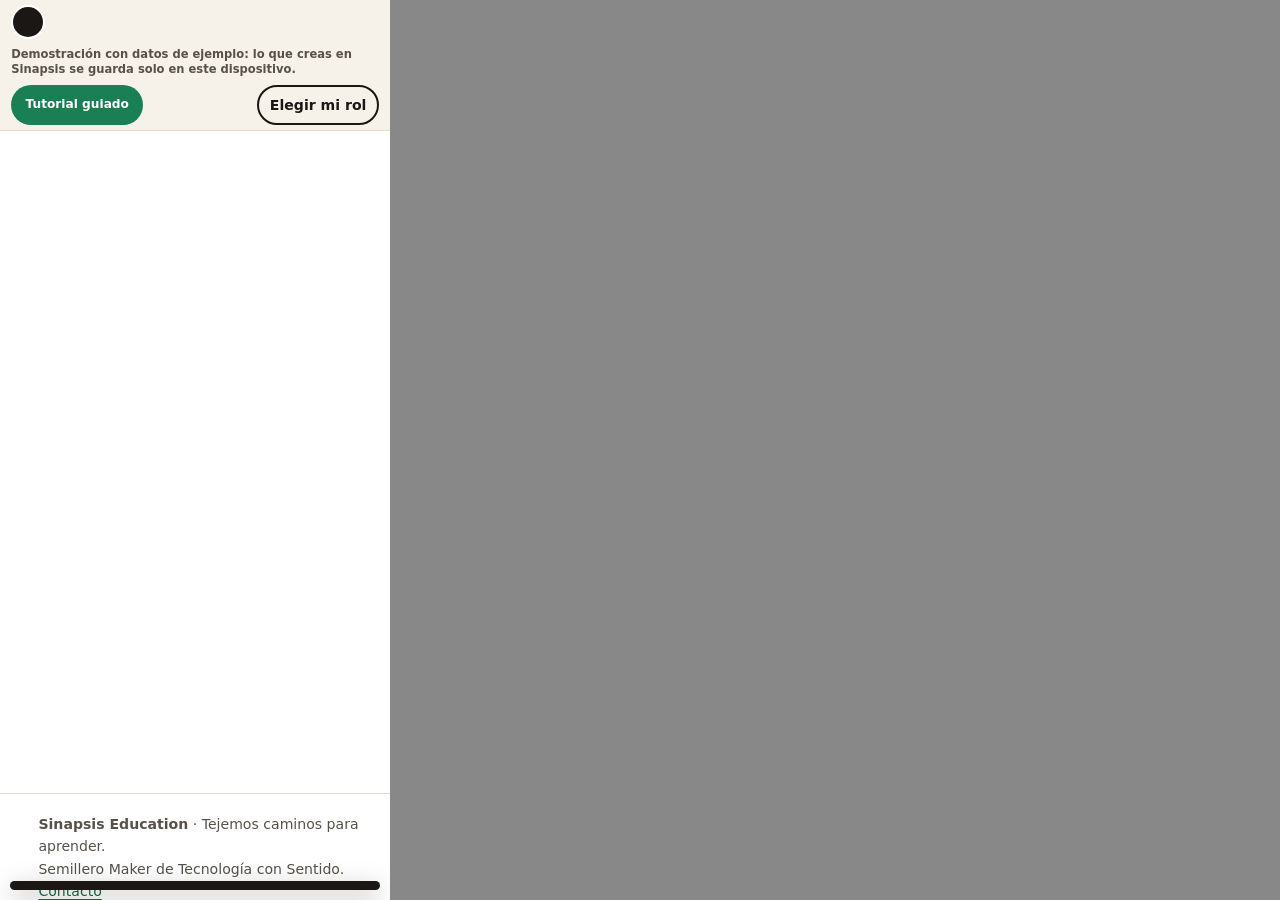
==== commit bbdbf19e: "Portada: boton principal Recorre la plataforma con un ejemplo con su linea, y acceso Tutorial guiado" ====
--- a/herramientas/arnes.html
+++ b/herramientas/arnes.html
@@ -178,8 +178,9 @@
   // ---- fin rol ----
   // ---- fin ligera ----
   await pulsar('Soy docente');
-  // ---- espacio ---- Por qué: «¿Quién eres?» lleva directo al portal del rol, no a una guía ni a Mi espacio (decisión del dueño). La guía se abre aparte.
-  afirmar('elegir docente lleva directo al portal de su rol (Kinesis)', ventana().location.hash === '#/portales/kinesis' && ventana().MT.store.obtener().rol === 'docente', ventana().location.hash);
+  // ---- espacio ---- quien2: «¿Quién eres?» abre ahora el tutorial guiado del rol (decisión del dueño, 9 nov); antes llevaba directo al portal.
+  afirmar('elegir docente abre su tutorial guiado y guarda el rol', ventana().MT.tutorial.estado.activo && ventana().MT.tutorial.estado.rol === 'docente' && ventana().MT.store.obtener().rol === 'docente', ventana().location.hash);
+  ventana().document.dispatchEvent(new (ventana().KeyboardEvent)('keydown', { key: 'Escape', bubbles: true, cancelable: true })); await espera(250);
   await ir('#/guia/docente'); ventana().MT.router.recargar();
   // ---- fin espacio ----
   afirmar('la franja dice con qué rol se mira', doc().getElementById('rol-actual').textContent.includes('Docente'));
@@ -1442,7 +1443,10 @@
   [...D().querySelectorAll('#ent-quien button')].find((x) => /coordinación/.test(x.textContent)).click(); await espera(600);
   afirmar('entrada: coordinación es una opción más y abre su tutorial guiado', MTw().tutorial.estado.activo && MTw().tutorial.estado.rol === 'coordinacion');
   W().document.dispatchEvent(new (W().KeyboardEvent)('keydown', { key: 'Escape', bubbles: true, cancelable: true })); await espera(250);
+  await cargar('#/', 390, 844); await espera(350);   // quien2: el tutorial dejó otra pantalla; las siguientes miden la portada
   afirmar('entrada: «¿Quién eres?» deja entrar directo a los portales sin tutorial', !!D().querySelector('#ent-quien a[href="#/portales/kinesis"]') && !!D().querySelector('#ent-quien a[href="#/portales/wisfox"]'));
+  afirmar('quien2: la franja trae «Tutorial guiado» siempre visible y lleva al selector del tutorial', !!D().querySelector('.franja .franja-tutorial[href="#/tutorial"]') && D().querySelector('.franja-tutorial').getBoundingClientRect().height >= 39.5);
+  afirmar('quien2: el botón principal de la portada dice qué ganas y lo explica en una línea', /Recorre la plataforma con un ejemplo/.test(D().querySelector('.ent-empezar').textContent) && D().querySelector('.ent-empezar').getAttribute('aria-describedby') === 'ent-empezar-linea' && !!D().getElementById('ent-empezar-linea'));
   afirmar('entrada: la portada nunca escribe el texto «null» (modo normal)', !/null/.test(D().querySelector('.entrada').innerText));
 
   // ---- historia ---- Por qué: la entrada y las guías cuentan una sola historia (bienvenida, reto, guía, acción, logro) con la voz de MT.narrativa; se mide que
